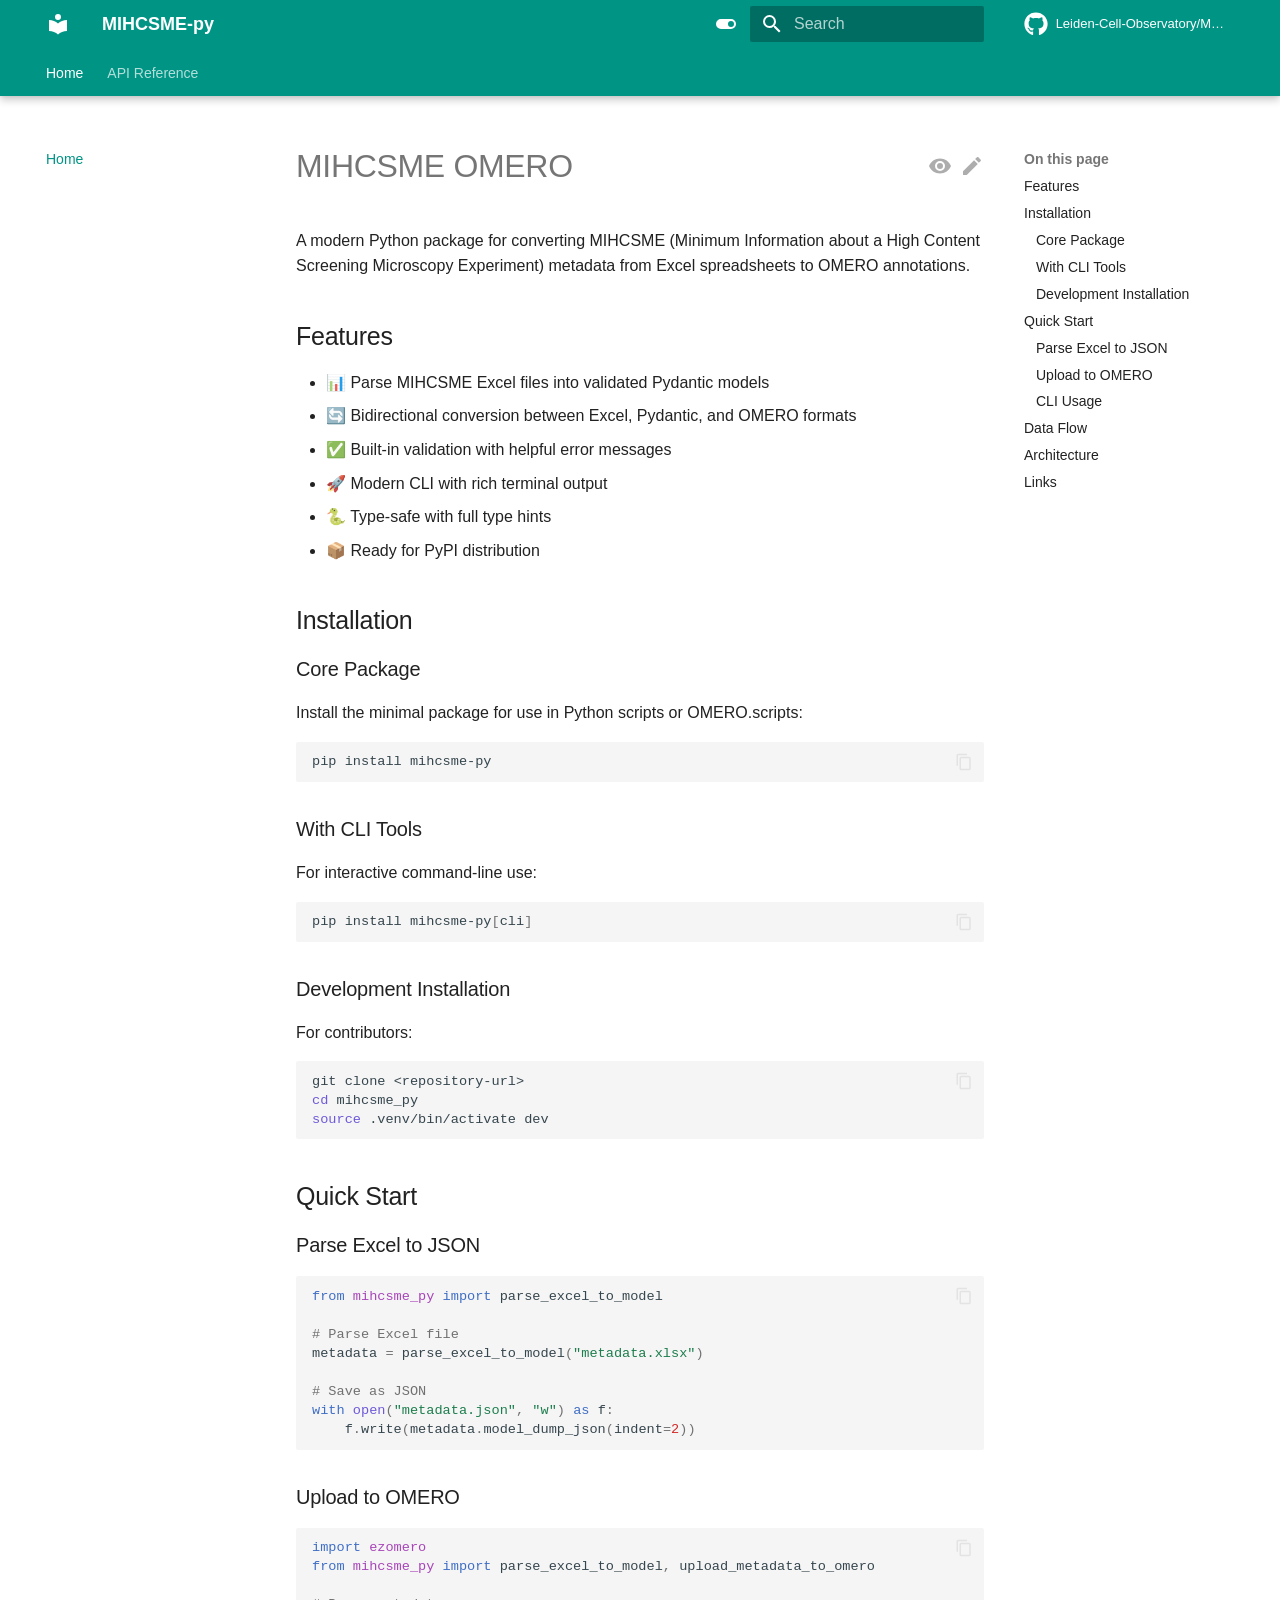
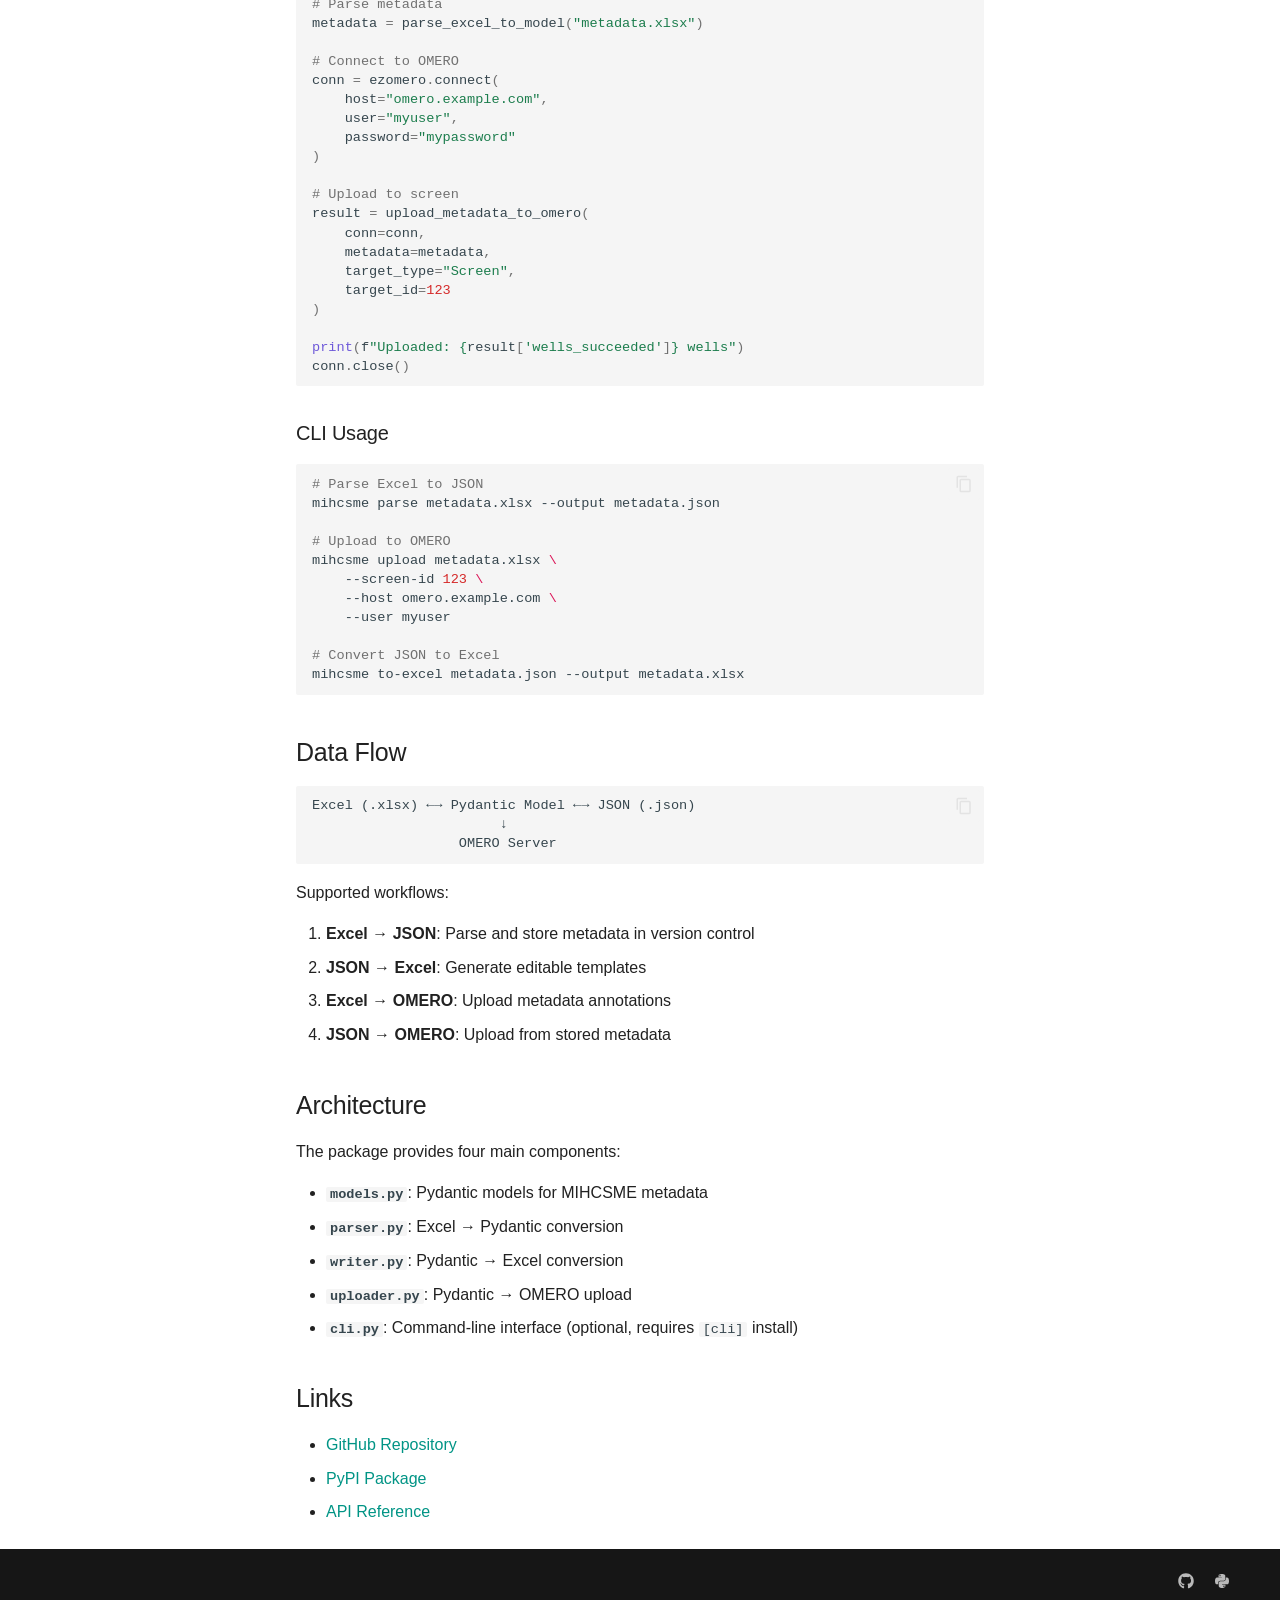
==== index.html @ d68772e5 "Deployed f7ecfe2 with MkDocs version: 1.6.1" ====
<!doctype html>
<html lang="en" class="no-js">
  <head>
    
      <meta charset="utf-8">
      <meta name="viewport" content="width=device-width,initial-scale=1">
      
        <meta name="description" content="Modern Python package for converting MIHCSME metadata to OMERO annotations">
      
      
      
        <link rel="canonical" href="https://leiden-cell-observatory.github.io/MIHCSME-py/">
      
      
      
        <link rel="next" href="api/">
      
      
        
      
      
      <link rel="icon" href="assets/images/favicon.png">
      <meta name="generator" content="mkdocs-1.6.1, mkdocs-material-9.7.0">
    
    
      
        <title>MIHCSME-py</title>
      
    
    
      <link rel="stylesheet" href="assets/stylesheets/main.618322db.min.css">
      
        
        <link rel="stylesheet" href="assets/stylesheets/palette.ab4e12ef.min.css">
      
      


    
    
      
    
    
      
    
    
      <link rel="stylesheet" href="assets/_mkdocstrings.css">
    
      <link rel="stylesheet" href="stylesheets/extra.css">
    
    <script>__md_scope=new URL(".",location),__md_hash=e=>[...e].reduce(((e,_)=>(e<<5)-e+_.charCodeAt(0)),0),__md_get=(e,_=localStorage,t=__md_scope)=>JSON.parse(_.getItem(t.pathname+"."+e)),__md_set=(e,_,t=localStorage,a=__md_scope)=>{try{t.setItem(a.pathname+"."+e,JSON.stringify(_))}catch(e){}}</script>
    
      

    
    
  </head>
  
  
    
    
      
    
    
    
    
    <body dir="ltr" data-md-color-scheme="default" data-md-color-primary="teal" data-md-color-accent="cyan">
  
    
    <input class="md-toggle" data-md-toggle="drawer" type="checkbox" id="__drawer" autocomplete="off">
    <input class="md-toggle" data-md-toggle="search" type="checkbox" id="__search" autocomplete="off">
    <label class="md-overlay" for="__drawer"></label>
    <div data-md-component="skip">
      
        
        <a href="#mihcsme-omero" class="md-skip">
          Skip to content
        </a>
      
    </div>
    <div data-md-component="announce">
      
    </div>
    
    
      

  

<header class="md-header md-header--shadow md-header--lifted" data-md-component="header">
  <nav class="md-header__inner md-grid" aria-label="Header">
    <a href="." title="MIHCSME-py" class="md-header__button md-logo" aria-label="MIHCSME-py" data-md-component="logo">
      
  
  <svg xmlns="http://www.w3.org/2000/svg" viewBox="0 0 24 24"><path d="M12 8a3 3 0 0 0 3-3 3 3 0 0 0-3-3 3 3 0 0 0-3 3 3 3 0 0 0 3 3m0 3.54C9.64 9.35 6.5 8 3 8v11c3.5 0 6.64 1.35 9 3.54 2.36-2.19 5.5-3.54 9-3.54V8c-3.5 0-6.64 1.35-9 3.54"/></svg>

    </a>
    <label class="md-header__button md-icon" for="__drawer">
      
      <svg xmlns="http://www.w3.org/2000/svg" viewBox="0 0 24 24"><path d="M3 6h18v2H3zm0 5h18v2H3zm0 5h18v2H3z"/></svg>
    </label>
    <div class="md-header__title" data-md-component="header-title">
      <div class="md-header__ellipsis">
        <div class="md-header__topic">
          <span class="md-ellipsis">
            MIHCSME-py
          </span>
        </div>
        <div class="md-header__topic" data-md-component="header-topic">
          <span class="md-ellipsis">
            
              Home
            
          </span>
        </div>
      </div>
    </div>
    
      
        <form class="md-header__option" data-md-component="palette">
  
    
    
    
    <input class="md-option" data-md-color-media="" data-md-color-scheme="default" data-md-color-primary="teal" data-md-color-accent="cyan"  aria-label="Switch to dark mode"  type="radio" name="__palette" id="__palette_0">
    
      <label class="md-header__button md-icon" title="Switch to dark mode" for="__palette_1" hidden>
        <svg xmlns="http://www.w3.org/2000/svg" viewBox="0 0 24 24"><path d="M17 7H7a5 5 0 0 0-5 5 5 5 0 0 0 5 5h10a5 5 0 0 0 5-5 5 5 0 0 0-5-5m0 8a3 3 0 0 1-3-3 3 3 0 0 1 3-3 3 3 0 0 1 3 3 3 3 0 0 1-3 3"/></svg>
      </label>
    
  
    
    
    
    <input class="md-option" data-md-color-media="" data-md-color-scheme="slate" data-md-color-primary="teal" data-md-color-accent="cyan"  aria-label="Switch to light mode"  type="radio" name="__palette" id="__palette_1">
    
      <label class="md-header__button md-icon" title="Switch to light mode" for="__palette_0" hidden>
        <svg xmlns="http://www.w3.org/2000/svg" viewBox="0 0 24 24"><path d="M17 6H7c-3.31 0-6 2.69-6 6s2.69 6 6 6h10c3.31 0 6-2.69 6-6s-2.69-6-6-6m0 10H7c-2.21 0-4-1.79-4-4s1.79-4 4-4h10c2.21 0 4 1.79 4 4s-1.79 4-4 4M7 9c-1.66 0-3 1.34-3 3s1.34 3 3 3 3-1.34 3-3-1.34-3-3-3"/></svg>
      </label>
    
  
</form>
      
    
    
      <script>var palette=__md_get("__palette");if(palette&&palette.color){if("(prefers-color-scheme)"===palette.color.media){var media=matchMedia("(prefers-color-scheme: light)"),input=document.querySelector(media.matches?"[data-md-color-media='(prefers-color-scheme: light)']":"[data-md-color-media='(prefers-color-scheme: dark)']");palette.color.media=input.getAttribute("data-md-color-media"),palette.color.scheme=input.getAttribute("data-md-color-scheme"),palette.color.primary=input.getAttribute("data-md-color-primary"),palette.color.accent=input.getAttribute("data-md-color-accent")}for(var[key,value]of Object.entries(palette.color))document.body.setAttribute("data-md-color-"+key,value)}</script>
    
    
    
      
      
        <label class="md-header__button md-icon" for="__search">
          
          <svg xmlns="http://www.w3.org/2000/svg" viewBox="0 0 24 24"><path d="M9.5 3A6.5 6.5 0 0 1 16 9.5c0 1.61-.59 3.09-1.56 4.23l.27.27h.79l5 5-1.5 1.5-5-5v-.79l-.27-.27A6.52 6.52 0 0 1 9.5 16 6.5 6.5 0 0 1 3 9.5 6.5 6.5 0 0 1 9.5 3m0 2C7 5 5 7 5 9.5S7 14 9.5 14 14 12 14 9.5 12 5 9.5 5"/></svg>
        </label>
        <div class="md-search" data-md-component="search" role="dialog">
  <label class="md-search__overlay" for="__search"></label>
  <div class="md-search__inner" role="search">
    <form class="md-search__form" name="search">
      <input type="text" class="md-search__input" name="query" aria-label="Search" placeholder="Search" autocapitalize="off" autocorrect="off" autocomplete="off" spellcheck="false" data-md-component="search-query" required>
      <label class="md-search__icon md-icon" for="__search">
        
        <svg xmlns="http://www.w3.org/2000/svg" viewBox="0 0 24 24"><path d="M9.5 3A6.5 6.5 0 0 1 16 9.5c0 1.61-.59 3.09-1.56 4.23l.27.27h.79l5 5-1.5 1.5-5-5v-.79l-.27-.27A6.52 6.52 0 0 1 9.5 16 6.5 6.5 0 0 1 3 9.5 6.5 6.5 0 0 1 9.5 3m0 2C7 5 5 7 5 9.5S7 14 9.5 14 14 12 14 9.5 12 5 9.5 5"/></svg>
        
        <svg xmlns="http://www.w3.org/2000/svg" viewBox="0 0 24 24"><path d="M20 11v2H8l5.5 5.5-1.42 1.42L4.16 12l7.92-7.92L13.5 5.5 8 11z"/></svg>
      </label>
      <nav class="md-search__options" aria-label="Search">
        
          <a href="javascript:void(0)" class="md-search__icon md-icon" title="Share" aria-label="Share" data-clipboard data-clipboard-text="" data-md-component="search-share" tabindex="-1">
            
            <svg xmlns="http://www.w3.org/2000/svg" viewBox="0 0 24 24"><path d="M18 16.08c-.76 0-1.44.3-1.96.77L8.91 12.7c.05-.23.09-.46.09-.7s-.04-.47-.09-.7l7.05-4.11c.54.5 1.25.81 2.04.81a3 3 0 0 0 3-3 3 3 0 0 0-3-3 3 3 0 0 0-3 3c0 .24.04.47.09.7L8.04 9.81C7.5 9.31 6.79 9 6 9a3 3 0 0 0-3 3 3 3 0 0 0 3 3c.79 0 1.5-.31 2.04-.81l7.12 4.15c-.05.21-.08.43-.08.66 0 1.61 1.31 2.91 2.92 2.91s2.92-1.3 2.92-2.91A2.92 2.92 0 0 0 18 16.08"/></svg>
          </a>
        
        <button type="reset" class="md-search__icon md-icon" title="Clear" aria-label="Clear" tabindex="-1">
          
          <svg xmlns="http://www.w3.org/2000/svg" viewBox="0 0 24 24"><path d="M19 6.41 17.59 5 12 10.59 6.41 5 5 6.41 10.59 12 5 17.59 6.41 19 12 13.41 17.59 19 19 17.59 13.41 12z"/></svg>
        </button>
      </nav>
      
        <div class="md-search__suggest" data-md-component="search-suggest"></div>
      
    </form>
    <div class="md-search__output">
      <div class="md-search__scrollwrap" tabindex="0" data-md-scrollfix>
        <div class="md-search-result" data-md-component="search-result">
          <div class="md-search-result__meta">
            Initializing search
          </div>
          <ol class="md-search-result__list" role="presentation"></ol>
        </div>
      </div>
    </div>
  </div>
</div>
      
    
    
      <div class="md-header__source">
        <a href="https://github.com/Leiden-Cell-Observatory/MIHCSME-py" title="Go to repository" class="md-source" data-md-component="source">
  <div class="md-source__icon md-icon">
    
    <svg xmlns="http://www.w3.org/2000/svg" viewBox="0 0 512 512"><!--! Font Awesome Free 7.1.0 by @fontawesome - https://fontawesome.com License - https://fontawesome.com/license/free (Icons: CC BY 4.0, Fonts: SIL OFL 1.1, Code: MIT License) Copyright 2025 Fonticons, Inc.--><path d="M173.9 397.4c0 2-2.3 3.6-5.2 3.6-3.3.3-5.6-1.3-5.6-3.6 0-2 2.3-3.6 5.2-3.6 3-.3 5.6 1.3 5.6 3.6m-31.1-4.5c-.7 2 1.3 4.3 4.3 4.9 2.6 1 5.6 0 6.2-2s-1.3-4.3-4.3-5.2c-2.6-.7-5.5.3-6.2 2.3m44.2-1.7c-2.9.7-4.9 2.6-4.6 4.9.3 2 2.9 3.3 5.9 2.6 2.9-.7 4.9-2.6 4.6-4.6-.3-1.9-3-3.2-5.9-2.9M252.8 8C114.1 8 8 113.3 8 252c0 110.9 69.8 205.8 169.5 239.2 12.8 2.3 17.3-5.6 17.3-12.1 0-6.2-.3-40.4-.3-61.4 0 0-70 15-84.7-29.8 0 0-11.4-29.1-27.8-36.6 0 0-22.9-15.7 1.6-15.4 0 0 24.9 2 38.6 25.8 21.9 38.6 58.6 27.5 72.9 20.9 2.3-16 8.8-27.1 16-33.7-55.9-6.2-112.3-14.3-112.3-110.5 0-27.5 7.6-41.3 23.6-58.9-2.6-6.5-11.1-33.3 2.6-67.9 20.9-6.5 69 27 69 27 20-5.6 41.5-8.5 62.8-8.5s42.8 2.9 62.8 8.5c0 0 48.1-33.6 69-27 13.7 34.7 5.2 61.4 2.6 67.9 16 17.7 25.8 31.5 25.8 58.9 0 96.5-58.9 104.2-114.8 110.5 9.2 7.9 17 22.9 17 46.4 0 33.7-.3 75.4-.3 83.6 0 6.5 4.6 14.4 17.3 12.1C436.2 457.8 504 362.9 504 252 504 113.3 391.5 8 252.8 8M105.2 352.9c-1.3 1-1 3.3.7 5.2 1.6 1.6 3.9 2.3 5.2 1 1.3-1 1-3.3-.7-5.2-1.6-1.6-3.9-2.3-5.2-1m-10.8-8.1c-.7 1.3.3 2.9 2.3 3.9 1.6 1 3.6.7 4.3-.7.7-1.3-.3-2.9-2.3-3.9-2-.6-3.6-.3-4.3.7m32.4 35.6c-1.6 1.3-1 4.3 1.3 6.2 2.3 2.3 5.2 2.6 6.5 1 1.3-1.3.7-4.3-1.3-6.2-2.2-2.3-5.2-2.6-6.5-1m-11.4-14.7c-1.6 1-1.6 3.6 0 5.9s4.3 3.3 5.6 2.3c1.6-1.3 1.6-3.9 0-6.2-1.4-2.3-4-3.3-5.6-2"/></svg>
  </div>
  <div class="md-source__repository">
    Leiden-Cell-Observatory/MIHCSME-py
  </div>
</a>
      </div>
    
  </nav>
  
    
      
<nav class="md-tabs" aria-label="Tabs" data-md-component="tabs">
  <div class="md-grid">
    <ul class="md-tabs__list">
      
        
  
  
  
    
  
  
    <li class="md-tabs__item md-tabs__item--active">
      <a href="." class="md-tabs__link">
        
  
  
    
  
  Home

      </a>
    </li>
  

      
        
  
  
  
  
    <li class="md-tabs__item">
      <a href="api/" class="md-tabs__link">
        
  
  
    
  
  API Reference

      </a>
    </li>
  

      
    </ul>
  </div>
</nav>
    
  
</header>
    
    <div class="md-container" data-md-component="container">
      
      
        
      
      <main class="md-main" data-md-component="main">
        <div class="md-main__inner md-grid">
          
            
              
              <div class="md-sidebar md-sidebar--primary" data-md-component="sidebar" data-md-type="navigation" >
                <div class="md-sidebar__scrollwrap">
                  <div class="md-sidebar__inner">
                    


  


<nav class="md-nav md-nav--primary md-nav--lifted" aria-label="Navigation" data-md-level="0">
  <label class="md-nav__title" for="__drawer">
    <a href="." title="MIHCSME-py" class="md-nav__button md-logo" aria-label="MIHCSME-py" data-md-component="logo">
      
  
  <svg xmlns="http://www.w3.org/2000/svg" viewBox="0 0 24 24"><path d="M12 8a3 3 0 0 0 3-3 3 3 0 0 0-3-3 3 3 0 0 0-3 3 3 3 0 0 0 3 3m0 3.54C9.64 9.35 6.5 8 3 8v11c3.5 0 6.64 1.35 9 3.54 2.36-2.19 5.5-3.54 9-3.54V8c-3.5 0-6.64 1.35-9 3.54"/></svg>

    </a>
    MIHCSME-py
  </label>
  
    <div class="md-nav__source">
      <a href="https://github.com/Leiden-Cell-Observatory/MIHCSME-py" title="Go to repository" class="md-source" data-md-component="source">
  <div class="md-source__icon md-icon">
    
    <svg xmlns="http://www.w3.org/2000/svg" viewBox="0 0 512 512"><!--! Font Awesome Free 7.1.0 by @fontawesome - https://fontawesome.com License - https://fontawesome.com/license/free (Icons: CC BY 4.0, Fonts: SIL OFL 1.1, Code: MIT License) Copyright 2025 Fonticons, Inc.--><path d="M173.9 397.4c0 2-2.3 3.6-5.2 3.6-3.3.3-5.6-1.3-5.6-3.6 0-2 2.3-3.6 5.2-3.6 3-.3 5.6 1.3 5.6 3.6m-31.1-4.5c-.7 2 1.3 4.3 4.3 4.9 2.6 1 5.6 0 6.2-2s-1.3-4.3-4.3-5.2c-2.6-.7-5.5.3-6.2 2.3m44.2-1.7c-2.9.7-4.9 2.6-4.6 4.9.3 2 2.9 3.3 5.9 2.6 2.9-.7 4.9-2.6 4.6-4.6-.3-1.9-3-3.2-5.9-2.9M252.8 8C114.1 8 8 113.3 8 252c0 110.9 69.8 205.8 169.5 239.2 12.8 2.3 17.3-5.6 17.3-12.1 0-6.2-.3-40.4-.3-61.4 0 0-70 15-84.7-29.8 0 0-11.4-29.1-27.8-36.6 0 0-22.9-15.7 1.6-15.4 0 0 24.9 2 38.6 25.8 21.9 38.6 58.6 27.5 72.9 20.9 2.3-16 8.8-27.1 16-33.7-55.9-6.2-112.3-14.3-112.3-110.5 0-27.5 7.6-41.3 23.6-58.9-2.6-6.5-11.1-33.3 2.6-67.9 20.9-6.5 69 27 69 27 20-5.6 41.5-8.5 62.8-8.5s42.8 2.9 62.8 8.5c0 0 48.1-33.6 69-27 13.7 34.7 5.2 61.4 2.6 67.9 16 17.7 25.8 31.5 25.8 58.9 0 96.5-58.9 104.2-114.8 110.5 9.2 7.9 17 22.9 17 46.4 0 33.7-.3 75.4-.3 83.6 0 6.5 4.6 14.4 17.3 12.1C436.2 457.8 504 362.9 504 252 504 113.3 391.5 8 252.8 8M105.2 352.9c-1.3 1-1 3.3.7 5.2 1.6 1.6 3.9 2.3 5.2 1 1.3-1 1-3.3-.7-5.2-1.6-1.6-3.9-2.3-5.2-1m-10.8-8.1c-.7 1.3.3 2.9 2.3 3.9 1.6 1 3.6.7 4.3-.7.7-1.3-.3-2.9-2.3-3.9-2-.6-3.6-.3-4.3.7m32.4 35.6c-1.6 1.3-1 4.3 1.3 6.2 2.3 2.3 5.2 2.6 6.5 1 1.3-1.3.7-4.3-1.3-6.2-2.2-2.3-5.2-2.6-6.5-1m-11.4-14.7c-1.6 1-1.6 3.6 0 5.9s4.3 3.3 5.6 2.3c1.6-1.3 1.6-3.9 0-6.2-1.4-2.3-4-3.3-5.6-2"/></svg>
  </div>
  <div class="md-source__repository">
    Leiden-Cell-Observatory/MIHCSME-py
  </div>
</a>
    </div>
  
  <ul class="md-nav__list" data-md-scrollfix>
    
      
      
  
  
    
  
  
  
    <li class="md-nav__item md-nav__item--active">
      
      <input class="md-nav__toggle md-toggle" type="checkbox" id="__toc">
      
      
        
      
      
        <label class="md-nav__link md-nav__link--active" for="__toc">
          
  
  
  <span class="md-ellipsis">
    
  
    Home
  

    
  </span>
  
  

          <span class="md-nav__icon md-icon"></span>
        </label>
      
      <a href="." class="md-nav__link md-nav__link--active">
        
  
  
  <span class="md-ellipsis">
    
  
    Home
  

    
  </span>
  
  

      </a>
      
        

  

<nav class="md-nav md-nav--secondary" aria-label="On this page">
  
  
  
    
  
  
    <label class="md-nav__title" for="__toc">
      <span class="md-nav__icon md-icon"></span>
      On this page
    </label>
    <ul class="md-nav__list" data-md-component="toc" data-md-scrollfix>
      
        <li class="md-nav__item">
  <a href="#features" class="md-nav__link">
    <span class="md-ellipsis">
      
        Features
      
    </span>
  </a>
  
</li>
      
        <li class="md-nav__item">
  <a href="#installation" class="md-nav__link">
    <span class="md-ellipsis">
      
        Installation
      
    </span>
  </a>
  
    <nav class="md-nav" aria-label="Installation">
      <ul class="md-nav__list">
        
          <li class="md-nav__item">
  <a href="#core-package" class="md-nav__link">
    <span class="md-ellipsis">
      
        Core Package
      
    </span>
  </a>
  
</li>
        
          <li class="md-nav__item">
  <a href="#with-cli-tools" class="md-nav__link">
    <span class="md-ellipsis">
      
        With CLI Tools
      
    </span>
  </a>
  
</li>
        
          <li class="md-nav__item">
  <a href="#development-installation" class="md-nav__link">
    <span class="md-ellipsis">
      
        Development Installation
      
    </span>
  </a>
  
</li>
        
      </ul>
    </nav>
  
</li>
      
        <li class="md-nav__item">
  <a href="#quick-start" class="md-nav__link">
    <span class="md-ellipsis">
      
        Quick Start
      
    </span>
  </a>
  
    <nav class="md-nav" aria-label="Quick Start">
      <ul class="md-nav__list">
        
          <li class="md-nav__item">
  <a href="#parse-excel-to-json" class="md-nav__link">
    <span class="md-ellipsis">
      
        Parse Excel to JSON
      
    </span>
  </a>
  
</li>
        
          <li class="md-nav__item">
  <a href="#upload-to-omero" class="md-nav__link">
    <span class="md-ellipsis">
      
        Upload to OMERO
      
    </span>
  </a>
  
</li>
        
          <li class="md-nav__item">
  <a href="#cli-usage" class="md-nav__link">
    <span class="md-ellipsis">
      
        CLI Usage
      
    </span>
  </a>
  
</li>
        
      </ul>
    </nav>
  
</li>
      
        <li class="md-nav__item">
  <a href="#data-flow" class="md-nav__link">
    <span class="md-ellipsis">
      
        Data Flow
      
    </span>
  </a>
  
</li>
      
        <li class="md-nav__item">
  <a href="#architecture" class="md-nav__link">
    <span class="md-ellipsis">
      
        Architecture
      
    </span>
  </a>
  
</li>
      
        <li class="md-nav__item">
  <a href="#links" class="md-nav__link">
    <span class="md-ellipsis">
      
        Links
      
    </span>
  </a>
  
</li>
      
    </ul>
  
</nav>
      
    </li>
  

    
      
      
  
  
  
  
    <li class="md-nav__item">
      <a href="api/" class="md-nav__link">
        
  
  
  <span class="md-ellipsis">
    
  
    API Reference
  

    
  </span>
  
  

      </a>
    </li>
  

    
  </ul>
</nav>
                  </div>
                </div>
              </div>
            
            
              
              <div class="md-sidebar md-sidebar--secondary" data-md-component="sidebar" data-md-type="toc" >
                <div class="md-sidebar__scrollwrap">
                  <div class="md-sidebar__inner">
                    

  

<nav class="md-nav md-nav--secondary" aria-label="On this page">
  
  
  
    
  
  
    <label class="md-nav__title" for="__toc">
      <span class="md-nav__icon md-icon"></span>
      On this page
    </label>
    <ul class="md-nav__list" data-md-component="toc" data-md-scrollfix>
      
        <li class="md-nav__item">
  <a href="#features" class="md-nav__link">
    <span class="md-ellipsis">
      
        Features
      
    </span>
  </a>
  
</li>
      
        <li class="md-nav__item">
  <a href="#installation" class="md-nav__link">
    <span class="md-ellipsis">
      
        Installation
      
    </span>
  </a>
  
    <nav class="md-nav" aria-label="Installation">
      <ul class="md-nav__list">
        
          <li class="md-nav__item">
  <a href="#core-package" class="md-nav__link">
    <span class="md-ellipsis">
      
        Core Package
      
    </span>
  </a>
  
</li>
        
          <li class="md-nav__item">
  <a href="#with-cli-tools" class="md-nav__link">
    <span class="md-ellipsis">
      
        With CLI Tools
      
    </span>
  </a>
  
</li>
        
          <li class="md-nav__item">
  <a href="#development-installation" class="md-nav__link">
    <span class="md-ellipsis">
      
        Development Installation
      
    </span>
  </a>
  
</li>
        
      </ul>
    </nav>
  
</li>
      
        <li class="md-nav__item">
  <a href="#quick-start" class="md-nav__link">
    <span class="md-ellipsis">
      
        Quick Start
      
    </span>
  </a>
  
    <nav class="md-nav" aria-label="Quick Start">
      <ul class="md-nav__list">
        
          <li class="md-nav__item">
  <a href="#parse-excel-to-json" class="md-nav__link">
    <span class="md-ellipsis">
      
        Parse Excel to JSON
      
    </span>
  </a>
  
</li>
        
          <li class="md-nav__item">
  <a href="#upload-to-omero" class="md-nav__link">
    <span class="md-ellipsis">
      
        Upload to OMERO
      
    </span>
  </a>
  
</li>
        
          <li class="md-nav__item">
  <a href="#cli-usage" class="md-nav__link">
    <span class="md-ellipsis">
      
        CLI Usage
      
    </span>
  </a>
  
</li>
        
      </ul>
    </nav>
  
</li>
      
        <li class="md-nav__item">
  <a href="#data-flow" class="md-nav__link">
    <span class="md-ellipsis">
      
        Data Flow
      
    </span>
  </a>
  
</li>
      
        <li class="md-nav__item">
  <a href="#architecture" class="md-nav__link">
    <span class="md-ellipsis">
      
        Architecture
      
    </span>
  </a>
  
</li>
      
        <li class="md-nav__item">
  <a href="#links" class="md-nav__link">
    <span class="md-ellipsis">
      
        Links
      
    </span>
  </a>
  
</li>
      
    </ul>
  
</nav>
                  </div>
                </div>
              </div>
            
          
          
            <div class="md-content" data-md-component="content">
              
              <article class="md-content__inner md-typeset">
                
                  


  
    <a href="https://github.com/Leiden-Cell-Observatory/MIHCSME-py/edit/main/docs/index.md" title="Edit this page" class="md-content__button md-icon" rel="edit">
      
      <svg xmlns="http://www.w3.org/2000/svg" viewBox="0 0 24 24"><path d="M20.71 7.04c.39-.39.39-1.04 0-1.41l-2.34-2.34c-.37-.39-1.02-.39-1.41 0l-1.84 1.83 3.75 3.75M3 17.25V21h3.75L17.81 9.93l-3.75-3.75z"/></svg>
    </a>
  
  
    
      
    
    <a href="https://github.com/Leiden-Cell-Observatory/MIHCSME-py/raw/main/docs/index.md" title="View source of this page" class="md-content__button md-icon">
      
      <svg xmlns="http://www.w3.org/2000/svg" viewBox="0 0 24 24"><path d="M12 9a3 3 0 0 0-3 3 3 3 0 0 0 3 3 3 3 0 0 0 3-3 3 3 0 0 0-3-3m0 8a5 5 0 0 1-5-5 5 5 0 0 1 5-5 5 5 0 0 1 5 5 5 5 0 0 1-5 5m0-12.5C7 4.5 2.73 7.61 1 12c1.73 4.39 6 7.5 11 7.5s9.27-3.11 11-7.5c-1.73-4.39-6-7.5-11-7.5"/></svg>
    </a>
  


<h1 id="mihcsme-omero">MIHCSME OMERO<a class="headerlink" href="#mihcsme-omero" title="Permanent link">#</a></h1>
<p>A modern Python package for converting MIHCSME (Minimum Information about a High Content Screening Microscopy Experiment) metadata from Excel spreadsheets to OMERO annotations.</p>
<h2 id="features">Features<a class="headerlink" href="#features" title="Permanent link">#</a></h2>
<ul>
<li>📊 Parse MIHCSME Excel files into validated Pydantic models</li>
<li>🔄 Bidirectional conversion between Excel, Pydantic, and OMERO formats</li>
<li>✅ Built-in validation with helpful error messages</li>
<li>🚀 Modern CLI with rich terminal output</li>
<li>🐍 Type-safe with full type hints</li>
<li>📦 Ready for PyPI distribution</li>
</ul>
<h2 id="installation">Installation<a class="headerlink" href="#installation" title="Permanent link">#</a></h2>
<h3 id="core-package">Core Package<a class="headerlink" href="#core-package" title="Permanent link">#</a></h3>
<p>Install the minimal package for use in Python scripts or OMERO.scripts:</p>
<div class="language-bash highlight"><pre><span></span><code><span id="__span-0-1"><a id="__codelineno-0-1" name="__codelineno-0-1" href="#__codelineno-0-1"></a>pip<span class="w"> </span>install<span class="w"> </span>mihcsme-py
</span></code></pre></div>
<h3 id="with-cli-tools">With CLI Tools<a class="headerlink" href="#with-cli-tools" title="Permanent link">#</a></h3>
<p>For interactive command-line use:</p>
<div class="language-bash highlight"><pre><span></span><code><span id="__span-1-1"><a id="__codelineno-1-1" name="__codelineno-1-1" href="#__codelineno-1-1"></a>pip<span class="w"> </span>install<span class="w"> </span>mihcsme-py<span class="o">[</span>cli<span class="o">]</span>
</span></code></pre></div>
<h3 id="development-installation">Development Installation<a class="headerlink" href="#development-installation" title="Permanent link">#</a></h3>
<p>For contributors:</p>
<div class="language-bash highlight"><pre><span></span><code><span id="__span-2-1"><a id="__codelineno-2-1" name="__codelineno-2-1" href="#__codelineno-2-1"></a>git<span class="w"> </span>clone<span class="w"> </span>&lt;repository-url&gt;
</span><span id="__span-2-2"><a id="__codelineno-2-2" name="__codelineno-2-2" href="#__codelineno-2-2"></a><span class="nb">cd</span><span class="w"> </span>mihcsme_py
</span><span id="__span-2-3"><a id="__codelineno-2-3" name="__codelineno-2-3" href="#__codelineno-2-3"></a><span class="nb">source</span><span class="w"> </span>.venv/bin/activate<span class="w"> </span>dev
</span></code></pre></div>
<h2 id="quick-start">Quick Start<a class="headerlink" href="#quick-start" title="Permanent link">#</a></h2>
<h3 id="parse-excel-to-json">Parse Excel to JSON<a class="headerlink" href="#parse-excel-to-json" title="Permanent link">#</a></h3>
<div class="language-python highlight"><pre><span></span><code><span id="__span-3-1"><a id="__codelineno-3-1" name="__codelineno-3-1" href="#__codelineno-3-1"></a><span class="kn">from</span><span class="w"> </span><span class="nn">mihcsme_py</span><span class="w"> </span><span class="kn">import</span> <span class="n">parse_excel_to_model</span>
</span><span id="__span-3-2"><a id="__codelineno-3-2" name="__codelineno-3-2" href="#__codelineno-3-2"></a>
</span><span id="__span-3-3"><a id="__codelineno-3-3" name="__codelineno-3-3" href="#__codelineno-3-3"></a><span class="c1"># Parse Excel file</span>
</span><span id="__span-3-4"><a id="__codelineno-3-4" name="__codelineno-3-4" href="#__codelineno-3-4"></a><span class="n">metadata</span> <span class="o">=</span> <span class="n">parse_excel_to_model</span><span class="p">(</span><span class="s2">&quot;metadata.xlsx&quot;</span><span class="p">)</span>
</span><span id="__span-3-5"><a id="__codelineno-3-5" name="__codelineno-3-5" href="#__codelineno-3-5"></a>
</span><span id="__span-3-6"><a id="__codelineno-3-6" name="__codelineno-3-6" href="#__codelineno-3-6"></a><span class="c1"># Save as JSON</span>
</span><span id="__span-3-7"><a id="__codelineno-3-7" name="__codelineno-3-7" href="#__codelineno-3-7"></a><span class="k">with</span> <span class="nb">open</span><span class="p">(</span><span class="s2">&quot;metadata.json&quot;</span><span class="p">,</span> <span class="s2">&quot;w&quot;</span><span class="p">)</span> <span class="k">as</span> <span class="n">f</span><span class="p">:</span>
</span><span id="__span-3-8"><a id="__codelineno-3-8" name="__codelineno-3-8" href="#__codelineno-3-8"></a>    <span class="n">f</span><span class="o">.</span><span class="n">write</span><span class="p">(</span><span class="n">metadata</span><span class="o">.</span><span class="n">model_dump_json</span><span class="p">(</span><span class="n">indent</span><span class="o">=</span><span class="mi">2</span><span class="p">))</span>
</span></code></pre></div>
<h3 id="upload-to-omero">Upload to OMERO<a class="headerlink" href="#upload-to-omero" title="Permanent link">#</a></h3>
<div class="language-python highlight"><pre><span></span><code><span id="__span-4-1"><a id="__codelineno-4-1" name="__codelineno-4-1" href="#__codelineno-4-1"></a><span class="kn">import</span><span class="w"> </span><span class="nn">ezomero</span>
</span><span id="__span-4-2"><a id="__codelineno-4-2" name="__codelineno-4-2" href="#__codelineno-4-2"></a><span class="kn">from</span><span class="w"> </span><span class="nn">mihcsme_py</span><span class="w"> </span><span class="kn">import</span> <span class="n">parse_excel_to_model</span><span class="p">,</span> <span class="n">upload_metadata_to_omero</span>
</span><span id="__span-4-3"><a id="__codelineno-4-3" name="__codelineno-4-3" href="#__codelineno-4-3"></a>
</span><span id="__span-4-4"><a id="__codelineno-4-4" name="__codelineno-4-4" href="#__codelineno-4-4"></a><span class="c1"># Parse metadata</span>
</span><span id="__span-4-5"><a id="__codelineno-4-5" name="__codelineno-4-5" href="#__codelineno-4-5"></a><span class="n">metadata</span> <span class="o">=</span> <span class="n">parse_excel_to_model</span><span class="p">(</span><span class="s2">&quot;metadata.xlsx&quot;</span><span class="p">)</span>
</span><span id="__span-4-6"><a id="__codelineno-4-6" name="__codelineno-4-6" href="#__codelineno-4-6"></a>
</span><span id="__span-4-7"><a id="__codelineno-4-7" name="__codelineno-4-7" href="#__codelineno-4-7"></a><span class="c1"># Connect to OMERO</span>
</span><span id="__span-4-8"><a id="__codelineno-4-8" name="__codelineno-4-8" href="#__codelineno-4-8"></a><span class="n">conn</span> <span class="o">=</span> <span class="n">ezomero</span><span class="o">.</span><span class="n">connect</span><span class="p">(</span>
</span><span id="__span-4-9"><a id="__codelineno-4-9" name="__codelineno-4-9" href="#__codelineno-4-9"></a>    <span class="n">host</span><span class="o">=</span><span class="s2">&quot;omero.example.com&quot;</span><span class="p">,</span>
</span><span id="__span-4-10"><a id="__codelineno-4-10" name="__codelineno-4-10" href="#__codelineno-4-10"></a>    <span class="n">user</span><span class="o">=</span><span class="s2">&quot;myuser&quot;</span><span class="p">,</span>
</span><span id="__span-4-11"><a id="__codelineno-4-11" name="__codelineno-4-11" href="#__codelineno-4-11"></a>    <span class="n">password</span><span class="o">=</span><span class="s2">&quot;mypassword&quot;</span>
</span><span id="__span-4-12"><a id="__codelineno-4-12" name="__codelineno-4-12" href="#__codelineno-4-12"></a><span class="p">)</span>
</span><span id="__span-4-13"><a id="__codelineno-4-13" name="__codelineno-4-13" href="#__codelineno-4-13"></a>
</span><span id="__span-4-14"><a id="__codelineno-4-14" name="__codelineno-4-14" href="#__codelineno-4-14"></a><span class="c1"># Upload to screen</span>
</span><span id="__span-4-15"><a id="__codelineno-4-15" name="__codelineno-4-15" href="#__codelineno-4-15"></a><span class="n">result</span> <span class="o">=</span> <span class="n">upload_metadata_to_omero</span><span class="p">(</span>
</span><span id="__span-4-16"><a id="__codelineno-4-16" name="__codelineno-4-16" href="#__codelineno-4-16"></a>    <span class="n">conn</span><span class="o">=</span><span class="n">conn</span><span class="p">,</span>
</span><span id="__span-4-17"><a id="__codelineno-4-17" name="__codelineno-4-17" href="#__codelineno-4-17"></a>    <span class="n">metadata</span><span class="o">=</span><span class="n">metadata</span><span class="p">,</span>
</span><span id="__span-4-18"><a id="__codelineno-4-18" name="__codelineno-4-18" href="#__codelineno-4-18"></a>    <span class="n">target_type</span><span class="o">=</span><span class="s2">&quot;Screen&quot;</span><span class="p">,</span>
</span><span id="__span-4-19"><a id="__codelineno-4-19" name="__codelineno-4-19" href="#__codelineno-4-19"></a>    <span class="n">target_id</span><span class="o">=</span><span class="mi">123</span>
</span><span id="__span-4-20"><a id="__codelineno-4-20" name="__codelineno-4-20" href="#__codelineno-4-20"></a><span class="p">)</span>
</span><span id="__span-4-21"><a id="__codelineno-4-21" name="__codelineno-4-21" href="#__codelineno-4-21"></a>
</span><span id="__span-4-22"><a id="__codelineno-4-22" name="__codelineno-4-22" href="#__codelineno-4-22"></a><span class="nb">print</span><span class="p">(</span><span class="sa">f</span><span class="s2">&quot;Uploaded: </span><span class="si">{</span><span class="n">result</span><span class="p">[</span><span class="s1">&#39;wells_succeeded&#39;</span><span class="p">]</span><span class="si">}</span><span class="s2"> wells&quot;</span><span class="p">)</span>
</span><span id="__span-4-23"><a id="__codelineno-4-23" name="__codelineno-4-23" href="#__codelineno-4-23"></a><span class="n">conn</span><span class="o">.</span><span class="n">close</span><span class="p">()</span>
</span></code></pre></div>
<h3 id="cli-usage">CLI Usage<a class="headerlink" href="#cli-usage" title="Permanent link">#</a></h3>
<div class="language-bash highlight"><pre><span></span><code><span id="__span-5-1"><a id="__codelineno-5-1" name="__codelineno-5-1" href="#__codelineno-5-1"></a><span class="c1"># Parse Excel to JSON</span>
</span><span id="__span-5-2"><a id="__codelineno-5-2" name="__codelineno-5-2" href="#__codelineno-5-2"></a>mihcsme<span class="w"> </span>parse<span class="w"> </span>metadata.xlsx<span class="w"> </span>--output<span class="w"> </span>metadata.json
</span><span id="__span-5-3"><a id="__codelineno-5-3" name="__codelineno-5-3" href="#__codelineno-5-3"></a>
</span><span id="__span-5-4"><a id="__codelineno-5-4" name="__codelineno-5-4" href="#__codelineno-5-4"></a><span class="c1"># Upload to OMERO</span>
</span><span id="__span-5-5"><a id="__codelineno-5-5" name="__codelineno-5-5" href="#__codelineno-5-5"></a>mihcsme<span class="w"> </span>upload<span class="w"> </span>metadata.xlsx<span class="w"> </span><span class="se">\</span>
</span><span id="__span-5-6"><a id="__codelineno-5-6" name="__codelineno-5-6" href="#__codelineno-5-6"></a><span class="w">    </span>--screen-id<span class="w"> </span><span class="m">123</span><span class="w"> </span><span class="se">\</span>
</span><span id="__span-5-7"><a id="__codelineno-5-7" name="__codelineno-5-7" href="#__codelineno-5-7"></a><span class="w">    </span>--host<span class="w"> </span>omero.example.com<span class="w"> </span><span class="se">\</span>
</span><span id="__span-5-8"><a id="__codelineno-5-8" name="__codelineno-5-8" href="#__codelineno-5-8"></a><span class="w">    </span>--user<span class="w"> </span>myuser
</span><span id="__span-5-9"><a id="__codelineno-5-9" name="__codelineno-5-9" href="#__codelineno-5-9"></a>
</span><span id="__span-5-10"><a id="__codelineno-5-10" name="__codelineno-5-10" href="#__codelineno-5-10"></a><span class="c1"># Convert JSON to Excel</span>
</span><span id="__span-5-11"><a id="__codelineno-5-11" name="__codelineno-5-11" href="#__codelineno-5-11"></a>mihcsme<span class="w"> </span>to-excel<span class="w"> </span>metadata.json<span class="w"> </span>--output<span class="w"> </span>metadata.xlsx
</span></code></pre></div>
<h2 id="data-flow">Data Flow<a class="headerlink" href="#data-flow" title="Permanent link">#</a></h2>
<div class="language-text highlight"><pre><span></span><code><span id="__span-6-1"><a id="__codelineno-6-1" name="__codelineno-6-1" href="#__codelineno-6-1"></a>Excel (.xlsx) ←→ Pydantic Model ←→ JSON (.json)
</span><span id="__span-6-2"><a id="__codelineno-6-2" name="__codelineno-6-2" href="#__codelineno-6-2"></a>                       ↓
</span><span id="__span-6-3"><a id="__codelineno-6-3" name="__codelineno-6-3" href="#__codelineno-6-3"></a>                  OMERO Server
</span></code></pre></div>
<p>Supported workflows:</p>
<ol>
<li><strong>Excel → JSON</strong>: Parse and store metadata in version control</li>
<li><strong>JSON → Excel</strong>: Generate editable templates</li>
<li><strong>Excel → OMERO</strong>: Upload metadata annotations</li>
<li><strong>JSON → OMERO</strong>: Upload from stored metadata</li>
</ol>
<h2 id="architecture">Architecture<a class="headerlink" href="#architecture" title="Permanent link">#</a></h2>
<p>The package provides four main components:</p>
<ul>
<li><strong><code>models.py</code></strong>: Pydantic models for MIHCSME metadata</li>
<li><strong><code>parser.py</code></strong>: Excel → Pydantic conversion</li>
<li><strong><code>writer.py</code></strong>: Pydantic → Excel conversion</li>
<li><strong><code>uploader.py</code></strong>: Pydantic → OMERO upload</li>
<li><strong><code>cli.py</code></strong>: Command-line interface (optional, requires <code>[cli]</code> install)</li>
</ul>
<h2 id="links">Links<a class="headerlink" href="#links" title="Permanent link">#</a></h2>
<ul>
<li><a href="https://github.com/maartenpaul/mihcsme_py">GitHub Repository</a></li>
<li><a href="https://pypi.org/project/mihcsme-omero/">PyPI Package</a></li>
<li><a href="api/">API Reference</a></li>
</ul>












                
              </article>
            </div>
          
          
  <script>var tabs=__md_get("__tabs");if(Array.isArray(tabs))e:for(var set of document.querySelectorAll(".tabbed-set")){var labels=set.querySelector(".tabbed-labels");for(var tab of tabs)for(var label of labels.getElementsByTagName("label"))if(label.innerText.trim()===tab){var input=document.getElementById(label.htmlFor);input.checked=!0;continue e}}</script>

<script>var target=document.getElementById(location.hash.slice(1));target&&target.name&&(target.checked=target.name.startsWith("__tabbed_"))</script>
        </div>
        
          <button type="button" class="md-top md-icon" data-md-component="top" hidden>
  
  <svg xmlns="http://www.w3.org/2000/svg" viewBox="0 0 24 24"><path d="M13 20h-2V8l-5.5 5.5-1.42-1.42L12 4.16l7.92 7.92-1.42 1.42L13 8z"/></svg>
  Back to top
</button>
        
      </main>
      
        <footer class="md-footer">
  
  <div class="md-footer-meta md-typeset">
    <div class="md-footer-meta__inner md-grid">
      <div class="md-copyright">
  
  
</div>
      
        
<div class="md-social">
  
    
    
    
    
    <a href="https://github.com/Leiden-Cell-Observatory/MIHCSME-py" target="_blank" rel="noopener" title="GitHub Repository" class="md-social__link">
      <svg xmlns="http://www.w3.org/2000/svg" viewBox="0 0 512 512"><!--! Font Awesome Free 7.1.0 by @fontawesome - https://fontawesome.com License - https://fontawesome.com/license/free (Icons: CC BY 4.0, Fonts: SIL OFL 1.1, Code: MIT License) Copyright 2025 Fonticons, Inc.--><path d="M173.9 397.4c0 2-2.3 3.6-5.2 3.6-3.3.3-5.6-1.3-5.6-3.6 0-2 2.3-3.6 5.2-3.6 3-.3 5.6 1.3 5.6 3.6m-31.1-4.5c-.7 2 1.3 4.3 4.3 4.9 2.6 1 5.6 0 6.2-2s-1.3-4.3-4.3-5.2c-2.6-.7-5.5.3-6.2 2.3m44.2-1.7c-2.9.7-4.9 2.6-4.6 4.9.3 2 2.9 3.3 5.9 2.6 2.9-.7 4.9-2.6 4.6-4.6-.3-1.9-3-3.2-5.9-2.9M252.8 8C114.1 8 8 113.3 8 252c0 110.9 69.8 205.8 169.5 239.2 12.8 2.3 17.3-5.6 17.3-12.1 0-6.2-.3-40.4-.3-61.4 0 0-70 15-84.7-29.8 0 0-11.4-29.1-27.8-36.6 0 0-22.9-15.7 1.6-15.4 0 0 24.9 2 38.6 25.8 21.9 38.6 58.6 27.5 72.9 20.9 2.3-16 8.8-27.1 16-33.7-55.9-6.2-112.3-14.3-112.3-110.5 0-27.5 7.6-41.3 23.6-58.9-2.6-6.5-11.1-33.3 2.6-67.9 20.9-6.5 69 27 69 27 20-5.6 41.5-8.5 62.8-8.5s42.8 2.9 62.8 8.5c0 0 48.1-33.6 69-27 13.7 34.7 5.2 61.4 2.6 67.9 16 17.7 25.8 31.5 25.8 58.9 0 96.5-58.9 104.2-114.8 110.5 9.2 7.9 17 22.9 17 46.4 0 33.7-.3 75.4-.3 83.6 0 6.5 4.6 14.4 17.3 12.1C436.2 457.8 504 362.9 504 252 504 113.3 391.5 8 252.8 8M105.2 352.9c-1.3 1-1 3.3.7 5.2 1.6 1.6 3.9 2.3 5.2 1 1.3-1 1-3.3-.7-5.2-1.6-1.6-3.9-2.3-5.2-1m-10.8-8.1c-.7 1.3.3 2.9 2.3 3.9 1.6 1 3.6.7 4.3-.7.7-1.3-.3-2.9-2.3-3.9-2-.6-3.6-.3-4.3.7m32.4 35.6c-1.6 1.3-1 4.3 1.3 6.2 2.3 2.3 5.2 2.6 6.5 1 1.3-1.3.7-4.3-1.3-6.2-2.2-2.3-5.2-2.6-6.5-1m-11.4-14.7c-1.6 1-1.6 3.6 0 5.9s4.3 3.3 5.6 2.3c1.6-1.3 1.6-3.9 0-6.2-1.4-2.3-4-3.3-5.6-2"/></svg>
    </a>
  
    
    
    
    
    <a href="https://pypi.org/project/mihcsme-py/" target="_blank" rel="noopener" title="PyPI Package" class="md-social__link">
      <svg xmlns="http://www.w3.org/2000/svg" viewBox="0 0 448 512"><!--! Font Awesome Free 7.1.0 by @fontawesome - https://fontawesome.com License - https://fontawesome.com/license/free (Icons: CC BY 4.0, Fonts: SIL OFL 1.1, Code: MIT License) Copyright 2025 Fonticons, Inc.--><path d="M439.8 200.5c-7.7-30.9-22.3-54.2-53.4-54.2h-40.1v47.4c0 36.8-31.2 67.8-66.8 67.8H172.7c-29.2 0-53.4 25-53.4 54.3v101.8c0 29 25.2 46 53.4 54.3 33.8 9.9 66.3 11.7 106.8 0 26.9-7.8 53.4-23.5 53.4-54.3v-40.7H226.2v-13.6h160.2c31.1 0 42.6-21.7 53.4-54.2 11.2-33.5 10.7-65.7 0-108.6M286.2 444.7a20.4 20.4 0 1 1 0-40.7 20.4 20.4 0 1 1 0 40.7M167.8 248.1h106.8c29.7 0 53.4-24.5 53.4-54.3V91.9c0-29-24.4-50.7-53.4-55.6-35.8-5.9-74.7-5.6-106.8.1-45.2 8-53.4 24.7-53.4 55.6v40.7h106.9v13.6h-147c-31.1 0-58.3 18.7-66.8 54.2-9.8 40.7-10.2 66.1 0 108.6 7.6 31.6 25.7 54.2 56.8 54.2H101v-48.8c0-35.3 30.5-66.4 66.8-66.4m-6.6-183.4a20.4 20.4 0 1 1 0 40.8 20.4 20.4 0 1 1 0-40.8"/></svg>
    </a>
  
</div>
      
    </div>
  </div>
</footer>
      
    </div>
    <div class="md-dialog" data-md-component="dialog">
      <div class="md-dialog__inner md-typeset"></div>
    </div>
    
    
    
      
      
      <script id="__config" type="application/json">{"annotate": null, "base": ".", "features": ["navigation.tabs", "navigation.tabs.sticky", "navigation.sections", "navigation.expand", "navigation.indexes", "navigation.top", "navigation.tracking", "toc.follow", "search.highlight", "search.share", "search.suggest", "content.code.copy", "content.code.annotate", "content.tabs.link", "content.tooltips", "content.action.edit", "content.action.view"], "search": "assets/javascripts/workers/search.7a47a382.min.js", "tags": null, "translations": {"clipboard.copied": "Copied to clipboard", "clipboard.copy": "Copy to clipboard", "search.result.more.one": "1 more on this page", "search.result.more.other": "# more on this page", "search.result.none": "No matching documents", "search.result.one": "1 matching document", "search.result.other": "# matching documents", "search.result.placeholder": "Type to start searching", "search.result.term.missing": "Missing", "select.version": "Select version"}, "version": null}</script>
    
    
      <script src="assets/javascripts/bundle.e71a0d61.min.js"></script>
      
    
  </body>
</html>
---- assets/stylesheets/main.618322db.min.css ----
@charset "UTF-8";html{-webkit-text-size-adjust:none;-moz-text-size-adjust:none;text-size-adjust:none;box-sizing:border-box}*,:after,:before{box-sizing:inherit}@media (prefers-reduced-motion){*,:after,:before{transition:none!important}}body{margin:0}a,button,input,label{-webkit-tap-highlight-color:transparent}a{color:inherit;text-decoration:none}hr{border:0;box-sizing:initial;display:block;height:.05rem;overflow:visible;padding:0}small{font-size:80%}sub,sup{line-height:1em}img{border-style:none}table{border-collapse:initial;border-spacing:0}td,th{font-weight:400;vertical-align:top}button{background:#0000;border:0;font-family:inherit;font-size:inherit;margin:0;padding:0}input{border:0;outline:none}:root{--md-primary-fg-color:#4051b5;--md-primary-fg-color--light:#5d6cc0;--md-primary-fg-color--dark:#303fa1;--md-primary-bg-color:#fff;--md-primary-bg-color--light:#ffffffb3;--md-accent-fg-color:#526cfe;--md-accent-fg-color--transparent:#526cfe1a;--md-accent-bg-color:#fff;--md-accent-bg-color--light:#ffffffb3}[data-md-color-scheme=default]{color-scheme:light}[data-md-color-scheme=default] img[src$="#gh-dark-mode-only"],[data-md-color-scheme=default] img[src$="#only-dark"]{display:none}:root,[data-md-color-scheme=default]{--md-hue:225deg;--md-default-fg-color:#000000de;--md-default-fg-color--light:#0000008a;--md-default-fg-color--lighter:#00000052;--md-default-fg-color--lightest:#00000012;--md-default-bg-color:#fff;--md-default-bg-color--light:#ffffffb3;--md-default-bg-color--lighter:#ffffff4d;--md-default-bg-color--lightest:#ffffff1f;--md-code-fg-color:#36464e;--md-code-bg-color:#f5f5f5;--md-code-bg-color--light:#f5f5f5b3;--md-code-bg-color--lighter:#f5f5f54d;--md-code-hl-color:#4287ff;--md-code-hl-color--light:#4287ff1a;--md-code-hl-number-color:#d52a2a;--md-code-hl-special-color:#db1457;--md-code-hl-function-color:#a846b9;--md-code-hl-constant-color:#6e59d9;--md-code-hl-keyword-color:#3f6ec6;--md-code-hl-string-color:#1c7d4d;--md-code-hl-name-color:var(--md-code-fg-color);--md-code-hl-operator-color:var(--md-default-fg-color--light);--md-code-hl-punctuation-color:var(--md-default-fg-color--light);--md-code-hl-comment-color:var(--md-default-fg-color--light);--md-code-hl-generic-color:var(--md-default-fg-color--light);--md-code-hl-variable-color:var(--md-default-fg-color--light);--md-typeset-color:var(--md-default-fg-color);--md-typeset-a-color:var(--md-primary-fg-color);--md-typeset-del-color:#f5503d26;--md-typeset-ins-color:#0bd57026;--md-typeset-kbd-color:#fafafa;--md-typeset-kbd-accent-color:#fff;--md-typeset-kbd-border-color:#b8b8b8;--md-typeset-mark-color:#ffff0080;--md-typeset-table-color:#0000001f;--md-typeset-table-color--light:rgba(0,0,0,.035);--md-admonition-fg-color:var(--md-default-fg-color);--md-admonition-bg-color:var(--md-default-bg-color);--md-warning-fg-color:#000000de;--md-warning-bg-color:#ff9;--md-footer-fg-color:#fff;--md-footer-fg-color--light:#ffffffb3;--md-footer-fg-color--lighter:#ffffff73;--md-footer-bg-color:#000000de;--md-footer-bg-color--dark:#00000052;--md-shadow-z1:0 0.2rem 0.5rem #0000000d,0 0 0.05rem #0000001a;--md-shadow-z2:0 0.2rem 0.5rem #0000001a,0 0 0.05rem #00000040;--md-shadow-z3:0 0.2rem 0.5rem #0003,0 0 0.05rem #00000059}.md-icon svg{fill:currentcolor;display:block;height:1.2rem;width:1.2rem}body{-webkit-font-smoothing:antialiased;-moz-osx-font-smoothing:grayscale;--md-text-font-family:var(--md-text-font,_),-apple-system,BlinkMacSystemFont,Helvetica,Arial,sans-serif;--md-code-font-family:var(--md-code-font,_),SFMono-Regular,Consolas,Menlo,monospace}aside,body,input{font-feature-settings:"kern","liga";color:var(--md-typeset-color);font-family:var(--md-text-font-family)}code,kbd,pre{font-feature-settings:"kern";font-family:var(--md-code-font-family)}:root{--md-typeset-table-sort-icon:url('data:image/svg+xml;charset=utf-8,<svg xmlns="http://www.w3.org/2000/svg" viewBox="0 0 24 24"><path d="m18 21-4-4h3V7h-3l4-4 4 4h-3v10h3M2 19v-2h10v2M2 13v-2h7v2M2 7V5h4v2z"/></svg>');--md-typeset-table-sort-icon--asc:url('data:image/svg+xml;charset=utf-8,<svg xmlns="http://www.w3.org/2000/svg" viewBox="0 0 24 24"><path d="M19 17h3l-4 4-4-4h3V3h2M2 17h10v2H2M6 5v2H2V5m0 6h7v2H2z"/></svg>');--md-typeset-table-sort-icon--desc:url('data:image/svg+xml;charset=utf-8,<svg xmlns="http://www.w3.org/2000/svg" viewBox="0 0 24 24"><path d="M19 7h3l-4-4-4 4h3v14h2M2 17h10v2H2M6 5v2H2V5m0 6h7v2H2z"/></svg>')}.md-typeset{-webkit-print-color-adjust:exact;color-adjust:exact;font-size:.8rem;line-height:1.6;overflow-wrap:break-word}@media print{.md-typeset{font-size:.68rem}}.md-typeset blockquote,.md-typeset dl,.md-typeset figure,.md-typeset ol,.md-typeset pre,.md-typeset ul{margin-bottom:1em;margin-top:1em}.md-typeset h1{color:var(--md-default-fg-color--light);font-size:2em;line-height:1.3;margin:0 0 1.25em}.md-typeset h1,.md-typeset h2{font-weight:300;letter-spacing:-.01em}.md-typeset h2{font-size:1.5625em;line-height:1.4;margin:1.6em 0 .64em}.md-typeset h3{font-size:1.25em;font-weight:400;letter-spacing:-.01em;line-height:1.5;margin:1.6em 0 .8em}.md-typeset h2+h3{margin-top:.8em}.md-typeset h4{font-weight:700;letter-spacing:-.01em;margin:1em 0}.md-typeset h5,.md-typeset h6{color:var(--md-default-fg-color--light);font-size:.8em;font-weight:700;letter-spacing:-.01em;margin:1.25em 0}.md-typeset h5{text-transform:uppercase}.md-typeset h5 code{text-transform:none}.md-typeset hr{border-bottom:.05rem solid var(--md-default-fg-color--lightest);display:flow-root;margin:1.5em 0}.md-typeset a{color:var(--md-typeset-a-color);word-break:break-word}.md-typeset a,.md-typeset a:before{transition:color 125ms}.md-typeset a:focus,.md-typeset a:hover{color:var(--md-accent-fg-color)}.md-typeset a:focus code,.md-typeset a:hover code{background-color:var(--md-accent-fg-color--transparent);color:var(--md-accent-fg-color)}.md-typeset a code{color:var(--md-typeset-a-color)}.md-typeset a.focus-visible{outline-color:var(--md-accent-fg-color);outline-offset:.2rem}.md-typeset code,.md-typeset kbd,.md-typeset pre{color:var(--md-code-fg-color);direction:ltr;font-variant-ligatures:none;transition:background-color 125ms}@media print{.md-typeset code,.md-typeset kbd,.md-typeset pre{white-space:pre-wrap}}.md-typeset code{background-color:var(--md-code-bg-color);border-radius:.1rem;-webkit-box-decoration-break:clone;box-decoration-break:clone;font-size:.85em;padding:0 .2941176471em;transition:color 125ms,background-color 125ms;word-break:break-word}.md-typeset code:not(.focus-visible){-webkit-tap-highlight-color:transparent;outline:none}.md-typeset pre{display:flow-root;line-height:1.4;position:relative}.md-typeset pre>code{-webkit-box-decoration-break:slice;box-decoration-break:slice;box-shadow:none;display:block;margin:0;outline-color:var(--md-accent-fg-color);overflow:auto;padding:.7720588235em 1.1764705882em;scrollbar-color:var(--md-default-fg-color--lighter) #0000;scrollbar-width:thin;touch-action:auto;word-break:normal}.md-typeset pre>code:hover{scrollbar-color:var(--md-accent-fg-color) #0000}.md-typeset pre>code::-webkit-scrollbar{height:.2rem;width:.2rem}.md-typeset pre>code::-webkit-scrollbar-thumb{background-color:var(--md-default-fg-color--lighter)}.md-typeset pre>code::-webkit-scrollbar-thumb:hover{background-color:var(--md-accent-fg-color)}.md-typeset kbd{background-color:var(--md-typeset-kbd-color);border-radius:.1rem;box-shadow:0 .1rem 0 .05rem var(--md-typeset-kbd-border-color),0 .1rem 0 var(--md-typeset-kbd-border-color),0 -.1rem .2rem var(--md-typeset-kbd-accent-color) inset;color:var(--md-default-fg-color);display:inline-block;font-size:.75em;padding:0 .6666666667em;vertical-align:text-top;word-break:break-word}.md-typeset mark{background-color:var(--md-typeset-mark-color);-webkit-box-decoration-break:clone;box-decoration-break:clone;color:inherit;word-break:break-word}.md-typeset abbr{cursor:help;text-decoration:none}.md-typeset [data-preview],.md-typeset abbr{border-bottom:.05rem dotted var(--md-default-fg-color--light)}.md-typeset small{opacity:.75}[dir=ltr] .md-typeset sub,[dir=ltr] .md-typeset sup{margin-left:.078125em}[dir=rtl] .md-typeset sub,[dir=rtl] .md-typeset sup{margin-right:.078125em}[dir=ltr] .md-typeset blockquote{padding-left:.6rem}[dir=rtl] .md-typeset blockquote{padding-right:.6rem}[dir=ltr] .md-typeset blockquote{border-left:.2rem solid var(--md-default-fg-color--lighter)}[dir=rtl] .md-typeset blockquote{border-right:.2rem solid var(--md-default-fg-color--lighter)}.md-typeset blockquote{color:var(--md-default-fg-color--light);margin-left:0;margin-right:0}.md-typeset ul{list-style-type:disc}.md-typeset ul[type]{list-style-type:revert-layer}[dir=ltr] .md-typeset ol,[dir=ltr] .md-typeset ul{margin-left:.625em}[dir=rtl] .md-typeset ol,[dir=rtl] .md-typeset ul{margin-right:.625em}.md-typeset ol,.md-typeset ul{padding:0}.md-typeset ol:not([hidden]),.md-typeset ul:not([hidden]){display:flow-root}.md-typeset ol ol,.md-typeset ul ol{list-style-type:lower-alpha}.md-typeset ol ol ol,.md-typeset ul ol ol{list-style-type:lower-roman}.md-typeset ol ol ol ol,.md-typeset ul ol ol ol{list-style-type:upper-alpha}.md-typeset ol ol ol ol ol,.md-typeset ul ol ol ol ol{list-style-type:upper-roman}.md-typeset ol[type],.md-typeset ul[type]{list-style-type:revert-layer}[dir=ltr] .md-typeset ol li,[dir=ltr] .md-typeset ul li{margin-left:1.25em}[dir=rtl] .md-typeset ol li,[dir=rtl] .md-typeset ul li{margin-right:1.25em}.md-typeset ol li,.md-typeset ul li{margin-bottom:.5em}.md-typeset ol li blockquote,.md-typeset ol li p,.md-typeset ul li blockquote,.md-typeset ul li p{margin:.5em 0}.md-typeset ol li:last-child,.md-typeset ul li:last-child{margin-bottom:0}[dir=ltr] .md-typeset ol li ol,[dir=ltr] .md-typeset ol li ul,[dir=ltr] .md-typeset ul li ol,[dir=ltr] .md-typeset ul li ul{margin-left:.625em}[dir=rtl] .md-typeset ol li ol,[dir=rtl] .md-typeset ol li ul,[dir=rtl] .md-typeset ul li ol,[dir=rtl] .md-typeset ul li ul{margin-right:.625em}.md-typeset ol li ol,.md-typeset ol li ul,.md-typeset ul li ol,.md-typeset ul li ul{margin-bottom:.5em;margin-top:.5em}[dir=ltr] .md-typeset dd{margin-left:1.875em}[dir=rtl] .md-typeset dd{margin-right:1.875em}.md-typeset dd{margin-bottom:1.5em;margin-top:1em}.md-typeset img,.md-typeset svg,.md-typeset video{height:auto;max-width:100%}.md-typeset img[align=left]{margin:1em 1em 1em 0}.md-typeset img[align=right]{margin:1em 0 1em 1em}.md-typeset img[align]:only-child{margin-top:0}.md-typeset figure{display:flow-root;margin:1em auto;max-width:100%;text-align:center;width:fit-content}.md-typeset figure img{display:block;margin:0 auto}.md-typeset figcaption{font-style:italic;margin:1em auto;max-width:24rem}.md-typeset iframe{max-width:100%}.md-typeset table:not([class]){background-color:var(--md-default-bg-color);border:.05rem solid var(--md-typeset-table-color);border-radius:.1rem;display:inline-block;font-size:.64rem;max-width:100%;overflow:auto;touch-action:auto}@media print{.md-typeset table:not([class]){display:table}}.md-typeset table:not([class])+*{margin-top:1.5em}.md-typeset table:not([class]) td>:first-child,.md-typeset table:not([class]) th>:first-child{margin-top:0}.md-typeset table:not([class]) td>:last-child,.md-typeset table:not([class]) th>:last-child{margin-bottom:0}.md-typeset table:not([class]) td:not([align]),.md-typeset table:not([class]) th:not([align]){text-align:left}[dir=rtl] .md-typeset table:not([class]) td:not([align]),[dir=rtl] .md-typeset table:not([class]) th:not([align]){text-align:right}.md-typeset table:not([class]) th{font-weight:700;min-width:5rem;padding:.9375em 1.25em;vertical-align:top}.md-typeset table:not([class]) td{border-top:.05rem solid var(--md-typeset-table-color);padding:.9375em 1.25em;vertical-align:top}.md-typeset table:not([class]) tbody tr{transition:background-color 125ms}.md-typeset table:not([class]) tbody tr:hover{background-color:var(--md-typeset-table-color--light);box-shadow:0 .05rem 0 var(--md-default-bg-color) inset}.md-typeset table:not([class]) a{word-break:normal}.md-typeset table th[role=columnheader]{cursor:pointer}[dir=ltr] .md-typeset table th[role=columnheader]:after{margin-left:.5em}[dir=rtl] .md-typeset table th[role=columnheader]:after{margin-right:.5em}.md-typeset table th[role=columnheader]:after{content:"";display:inline-block;height:1.2em;-webkit-mask-image:var(--md-typeset-table-sort-icon);mask-image:var(--md-typeset-table-sort-icon);-webkit-mask-repeat:no-repeat;mask-repeat:no-repeat;-webkit-mask-size:contain;mask-size:contain;transition:background-color 125ms;vertical-align:text-bottom;width:1.2em}.md-typeset table th[role=columnheader]:hover:after{background-color:var(--md-default-fg-color--lighter)}.md-typeset table th[role=columnheader][aria-sort=ascending]:after{background-color:var(--md-default-fg-color--light);-webkit-mask-image:var(--md-typeset-table-sort-icon--asc);mask-image:var(--md-typeset-table-sort-icon--asc)}.md-typeset table th[role=columnheader][aria-sort=descending]:after{background-color:var(--md-default-fg-color--light);-webkit-mask-image:var(--md-typeset-table-sort-icon--desc);mask-image:var(--md-typeset-table-sort-icon--desc)}.md-typeset__scrollwrap{margin:1em -.8rem;overflow-x:auto;touch-action:auto}.md-typeset__table{display:inline-block;margin-bottom:.5em;padding:0 .8rem}@media print{.md-typeset__table{display:block}}html .md-typeset__table table{display:table;margin:0;overflow:hidden;width:100%}@media screen and (max-width:44.984375em){.md-content__inner>pre{margin:1em -.8rem}.md-content__inner>pre code{border-radius:0}}.md-typeset .md-author{border-radius:100%;display:block;flex-shrink:0;height:1.6rem;overflow:hidden;position:relative;transition:color 125ms,transform 125ms;width:1.6rem}.md-typeset .md-author img{display:block}.md-typeset .md-author--more{background:var(--md-default-fg-color--lightest);color:var(--md-default-fg-color--lighter);font-size:.6rem;font-weight:700;line-height:1.6rem;text-align:center}.md-typeset .md-author--long{height:2.4rem;width:2.4rem}.md-typeset a.md-author{transform:scale(1)}.md-typeset a.md-author img{border-radius:100%;filter:grayscale(100%) opacity(75%);transition:filter 125ms}.md-typeset a.md-author:focus,.md-typeset a.md-author:hover{transform:scale(1.1);z-index:1}.md-typeset a.md-author:focus img,.md-typeset a.md-author:hover img{filter:grayscale(0)}.md-banner{background-color:var(--md-footer-bg-color);color:var(--md-footer-fg-color);overflow:auto}@media print{.md-banner{display:none}}.md-banner--warning{background-color:var(--md-warning-bg-color);color:var(--md-warning-fg-color)}.md-banner__inner{font-size:.7rem;margin:.6rem auto;padding:0 .8rem}[dir=ltr] .md-banner__button{float:right}[dir=rtl] .md-banner__button{float:left}.md-banner__button{color:inherit;cursor:pointer;transition:opacity .25s}.no-js .md-banner__button{display:none}.md-banner__button:hover{opacity:.7}html{font-size:125%;height:100%;overflow-x:hidden}@media screen and (min-width:100em){html{font-size:137.5%}}@media screen and (min-width:125em){html{font-size:150%}}body{background-color:var(--md-default-bg-color);display:flex;flex-direction:column;font-size:.5rem;min-height:100%;position:relative;width:100%}@media print{body{display:block}}@media screen and (max-width:59.984375em){body[data-md-scrolllock]{position:fixed}}.md-grid{margin-left:auto;margin-right:auto;max-width:61rem}.md-container{display:flex;flex-direction:column;flex-grow:1}@media print{.md-container{display:block}}.md-main{flex-grow:1}.md-main__inner{display:flex;height:100%;margin-top:1.5rem}.md-ellipsis{overflow:hidden;text-overflow:ellipsis}.md-toggle{display:none}.md-option{height:0;opacity:0;position:absolute;width:0}.md-option:checked+label:not([hidden]){display:block}.md-option.focus-visible+label{outline-color:var(--md-accent-fg-color);outline-style:auto}.md-skip{background-color:var(--md-default-fg-color);border-radius:.1rem;color:var(--md-default-bg-color);font-size:.64rem;margin:.5rem;opacity:0;outline-color:var(--md-accent-fg-color);padding:.3rem .5rem;position:fixed;transform:translateY(.4rem);z-index:-1}.md-skip:focus{opacity:1;transform:translateY(0);transition:transform .25s cubic-bezier(.4,0,.2,1),opacity 175ms 75ms;z-index:10}@page{margin:25mm}:root{--md-clipboard-icon:url('data:image/svg+xml;charset=utf-8,<svg xmlns="http://www.w3.org/2000/svg" viewBox="0 0 24 24"><path d="M19 21H8V7h11m0-2H8a2 2 0 0 0-2 2v14a2 2 0 0 0 2 2h11a2 2 0 0 0 2-2V7a2 2 0 0 0-2-2m-3-4H4a2 2 0 0 0-2 2v14h2V3h12z"/></svg>')}.md-clipboard{border-radius:.1rem;color:var(--md-default-fg-color--lightest);cursor:pointer;height:1.5em;outline-color:var(--md-accent-fg-color);outline-offset:.1rem;transition:color .25s;width:1.5em;z-index:1}@media print{.md-clipboard{display:none}}.md-clipboard:not(.focus-visible){-webkit-tap-highlight-color:transparent;outline:none}:hover>.md-clipboard{color:var(--md-default-fg-color--light)}.md-clipboard:focus,.md-clipboard:hover{color:var(--md-accent-fg-color)}.md-clipboard:after{background-color:currentcolor;content:"";display:block;height:1.125em;margin:0 auto;-webkit-mask-image:var(--md-clipboard-icon);mask-image:var(--md-clipboard-icon);-webkit-mask-position:center;mask-position:center;-webkit-mask-repeat:no-repeat;mask-repeat:no-repeat;-webkit-mask-size:contain;mask-size:contain;width:1.125em}.md-clipboard--inline{cursor:pointer}.md-clipboard--inline code{transition:color .25s,background-color .25s}.md-clipboard--inline:focus code,.md-clipboard--inline:hover code{background-color:var(--md-accent-fg-color--transparent);color:var(--md-accent-fg-color)}:root{--md-code-select-icon:url('data:image/svg+xml;charset=utf-8,<svg xmlns="http://www.w3.org/2000/svg" viewBox="0 0 24 24"><path d="M19 19h-4v2h4c1.1 0 2-.9 2-2v-4h-2m0-12h-4v2h4v4h2V5c0-1.1-.9-2-2-2M5 5h4V3H5c-1.1 0-2 .9-2 2v4h2m0 6H3v4c0 1.1.9 2 2 2h4v-2H5zm2-4h2v2H7zm4 0h2v2h-2zm4 0h2v2h-2zM7 7h2v2H7zm4 0h2v2h-2zm4 0h2v2h-2zm-8 8h2v2H7zm4 0h2v2h-2zm4 0h2v2h-2z"/></svg>');--md-code-copy-icon:url('data:image/svg+xml;charset=utf-8,<svg xmlns="http://www.w3.org/2000/svg" viewBox="0 0 24 24"><path d="M19 21H8V7h11m0-2H8a2 2 0 0 0-2 2v14a2 2 0 0 0 2 2h11a2 2 0 0 0 2-2V7a2 2 0 0 0-2-2m-3-4H4a2 2 0 0 0-2 2v14h2V3h12z"/></svg>')}.md-typeset .md-code__content{display:grid}.md-code__nav{background-color:var(--md-code-bg-color--lighter);border-radius:.1rem;display:flex;gap:.2rem;padding:.2rem;position:absolute;right:.25em;top:.25em;transition:background-color .25s;z-index:1}:hover>.md-code__nav{background-color:var(--md-code-bg-color--light)}.md-code__button{color:var(--md-default-fg-color--lightest);cursor:pointer;display:block;height:1.5em;outline-color:var(--md-accent-fg-color);outline-offset:.1rem;transition:color .25s;width:1.5em}:hover>*>.md-code__button{color:var(--md-default-fg-color--light)}.md-code__button.focus-visible,.md-code__button:hover{color:var(--md-accent-fg-color)}.md-code__button--active{color:var(--md-default-fg-color)!important}.md-code__button:after{background-color:currentcolor;content:"";display:block;height:1.125em;margin:0 auto;-webkit-mask-position:center;mask-position:center;-webkit-mask-repeat:no-repeat;mask-repeat:no-repeat;-webkit-mask-size:contain;mask-size:contain;width:1.125em}.md-code__button[data-md-type=select]:after{-webkit-mask-image:var(--md-code-select-icon);mask-image:var(--md-code-select-icon)}.md-code__button[data-md-type=copy]:after{-webkit-mask-image:var(--md-code-copy-icon);mask-image:var(--md-code-copy-icon)}@keyframes consent{0%{opacity:0;transform:translateY(100%)}to{opacity:1;transform:translateY(0)}}@keyframes overlay{0%{opacity:0}to{opacity:1}}.md-consent__overlay{animation:overlay .25s both;-webkit-backdrop-filter:blur(.1rem);backdrop-filter:blur(.1rem);background-color:#0000008a;height:100%;opacity:1;position:fixed;top:0;width:100%;z-index:5}.md-consent__inner{animation:consent .5s cubic-bezier(.1,.7,.1,1) both;background-color:var(--md-default-bg-color);border:0;border-radius:.1rem;bottom:0;box-shadow:0 0 .2rem #0000001a,0 .2rem .4rem #0003;max-height:100%;overflow:auto;padding:0;position:fixed;width:100%;z-index:5}.md-consent__form{padding:.8rem}.md-consent__settings{display:none;margin:1em 0}input:checked+.md-consent__settings{display:block}.md-consent__controls{margin-bottom:.8rem}.md-typeset .md-consent__controls .md-button{display:inline}@media screen and (max-width:44.984375em){.md-typeset .md-consent__controls .md-button{display:block;margin-top:.4rem;text-align:center;width:100%}}.md-consent label{cursor:pointer}.md-content{flex-grow:1;min-width:0}.md-content__inner{margin:0 .8rem 1.2rem;padding-top:.6rem}@media screen and (min-width:76.25em){[dir=ltr] .md-sidebar--primary:not([hidden])~.md-content>.md-content__inner{margin-left:1.2rem}[dir=ltr] .md-sidebar--secondary:not([hidden])~.md-content>.md-content__inner,[dir=rtl] .md-sidebar--primary:not([hidden])~.md-content>.md-content__inner{margin-right:1.2rem}[dir=rtl] .md-sidebar--secondary:not([hidden])~.md-content>.md-content__inner{margin-left:1.2rem}}.md-content__inner:before{content:"";display:block;height:.4rem}.md-content__inner>:last-child{margin-bottom:0}[dir=ltr] .md-content__button{float:right}[dir=rtl] .md-content__button{float:left}[dir=ltr] .md-content__button{margin-left:.4rem}[dir=rtl] .md-content__button{margin-right:.4rem}.md-content__button{margin:.4rem 0;padding:0}@media print{.md-content__button{display:none}}.md-typeset .md-content__button{color:var(--md-default-fg-color--lighter)}.md-content__button svg{display:inline;vertical-align:top}[dir=rtl] .md-content__button svg{transform:scaleX(-1)}[dir=ltr] .md-dialog{right:.8rem}[dir=rtl] .md-dialog{left:.8rem}.md-dialog{background-color:var(--md-default-fg-color);border-radius:.1rem;bottom:.8rem;box-shadow:var(--md-shadow-z3);min-width:11.1rem;opacity:0;padding:.4rem .6rem;pointer-events:none;position:fixed;transform:translateY(100%);transition:transform 0ms .4s,opacity .4s;z-index:4}@media print{.md-dialog{display:none}}.md-dialog--active{opacity:1;pointer-events:auto;transform:translateY(0);transition:transform .4s cubic-bezier(.075,.85,.175,1),opacity .4s}.md-dialog__inner{color:var(--md-default-bg-color);font-size:.7rem}.md-feedback{margin:2em 0 1em;text-align:center}.md-feedback fieldset{border:none;margin:0;padding:0}.md-feedback__title{font-weight:700;margin:1em auto}.md-feedback__inner{position:relative}.md-feedback__list{display:flex;flex-wrap:wrap;place-content:baseline center;position:relative}.md-feedback__list:hover .md-icon:not(:disabled){color:var(--md-default-fg-color--lighter)}:disabled .md-feedback__list{min-height:1.8rem}.md-feedback__icon{color:var(--md-default-fg-color--light);cursor:pointer;flex-shrink:0;margin:0 .1rem;transition:color 125ms}.md-feedback__icon:not(:disabled).md-icon:hover{color:var(--md-accent-fg-color)}.md-feedback__icon:disabled{color:var(--md-default-fg-color--lightest);pointer-events:none}.md-feedback__note{opacity:0;position:relative;transform:translateY(.4rem);transition:transform .4s cubic-bezier(.1,.7,.1,1),opacity .15s}.md-feedback__note>*{margin:0 auto;max-width:16rem}:disabled .md-feedback__note{opacity:1;transform:translateY(0)}@media print{.md-feedback{display:none}}.md-footer{background-color:var(--md-footer-bg-color);color:var(--md-footer-fg-color)}@media print{.md-footer{display:none}}.md-footer__inner{justify-content:space-between;overflow:auto;padding:.2rem}.md-footer__inner:not([hidden]){display:flex}.md-footer__link{align-items:end;display:flex;flex-grow:0.01;margin-bottom:.4rem;margin-top:1rem;max-width:100%;outline-color:var(--md-accent-fg-color);overflow:hidden;transition:opacity .25s}.md-footer__link:focus,.md-footer__link:hover{opacity:.7}[dir=rtl] .md-footer__link svg{transform:scaleX(-1)}@media screen and (max-width:44.984375em){.md-footer__link--prev{flex-shrink:0}.md-footer__link--prev .md-footer__title{display:none}}[dir=ltr] .md-footer__link--next{margin-left:auto}[dir=rtl] .md-footer__link--next{margin-right:auto}.md-footer__link--next{text-align:right}[dir=rtl] .md-footer__link--next{text-align:left}.md-footer__title{flex-grow:1;font-size:.9rem;margin-bottom:.7rem;max-width:calc(100% - 2.4rem);padding:0 1rem;white-space:nowrap}.md-footer__button{margin:.2rem;padding:.4rem}.md-footer__direction{font-size:.64rem;opacity:.7}.md-footer-meta{background-color:var(--md-footer-bg-color--dark)}.md-footer-meta__inner{display:flex;flex-wrap:wrap;justify-content:space-between;padding:.2rem}html .md-footer-meta.md-typeset a{color:var(--md-footer-fg-color--light)}html .md-footer-meta.md-typeset a:focus,html .md-footer-meta.md-typeset a:hover{color:var(--md-footer-fg-color)}.md-copyright{color:var(--md-footer-fg-color--lighter);font-size:.64rem;margin:auto .6rem;padding:.4rem 0;width:100%}@media screen and (min-width:45em){.md-copyright{width:auto}}.md-copyright__highlight{color:var(--md-footer-fg-color--light)}.md-social{display:inline-flex;gap:.2rem;margin:0 .4rem;padding:.2rem 0 .6rem}@media screen and (min-width:45em){.md-social{padding:.6rem 0}}.md-social__link{display:inline-block;height:1.6rem;text-align:center;width:1.6rem}.md-social__link:before{line-height:1.9}.md-social__link svg{fill:currentcolor;max-height:.8rem;vertical-align:-25%}.md-typeset .md-button{border:.1rem solid;border-radius:.1rem;color:var(--md-primary-fg-color);cursor:pointer;display:inline-block;font-weight:700;padding:.625em 2em;transition:color 125ms,background-color 125ms,border-color 125ms}.md-typeset .md-button--primary{background-color:var(--md-primary-fg-color);border-color:var(--md-primary-fg-color);color:var(--md-primary-bg-color)}.md-typeset .md-button:focus,.md-typeset .md-button:hover{background-color:var(--md-accent-fg-color);border-color:var(--md-accent-fg-color);color:var(--md-accent-bg-color)}[dir=ltr] .md-typeset .md-input{border-top-left-radius:.1rem}[dir=ltr] .md-typeset .md-input,[dir=rtl] .md-typeset .md-input{border-top-right-radius:.1rem}[dir=rtl] .md-typeset .md-input{border-top-left-radius:.1rem}.md-typeset .md-input{border-bottom:.1rem solid var(--md-default-fg-color--lighter);box-shadow:var(--md-shadow-z1);font-size:.8rem;height:1.8rem;padding:0 .6rem;transition:border .25s,box-shadow .25s}.md-typeset .md-input:focus,.md-typeset .md-input:hover{border-bottom-color:var(--md-accent-fg-color);box-shadow:var(--md-shadow-z2)}.md-typeset .md-input--stretch{width:100%}.md-header{background-color:var(--md-primary-fg-color);box-shadow:0 0 .2rem #0000,0 .2rem .4rem #0000;color:var(--md-primary-bg-color);display:block;left:0;position:sticky;right:0;top:0;z-index:4}@media print{.md-header{display:none}}.md-header[hidden]{transform:translateY(-100%);transition:transform .25s cubic-bezier(.8,0,.6,1),box-shadow .25s}.md-header--shadow{box-shadow:0 0 .2rem #0000001a,0 .2rem .4rem #0003;transition:transform .25s cubic-bezier(.1,.7,.1,1),box-shadow .25s}.md-header__inner{align-items:center;display:flex;padding:0 .2rem}.md-header__button{color:currentcolor;cursor:pointer;margin:.2rem;outline-color:var(--md-accent-fg-color);padding:.4rem;position:relative;transition:opacity .25s;vertical-align:middle;z-index:1}.md-header__button:hover{opacity:.7}.md-header__button:not([hidden]){display:inline-block}.md-header__button:not(.focus-visible){-webkit-tap-highlight-color:transparent;outline:none}.md-header__button.md-logo{margin:.2rem;padding:.4rem}@media screen and (max-width:76.234375em){.md-header__button.md-logo{display:none}}.md-header__button.md-logo img,.md-header__button.md-logo svg{fill:currentcolor;display:block;height:1.2rem;width:auto}@media screen and (min-width:60em){.md-header__button[for=__search]{display:none}}.no-js .md-header__button[for=__search]{display:none}[dir=rtl] .md-header__button[for=__search] svg{transform:scaleX(-1)}@media screen and (min-width:76.25em){.md-header__button[for=__drawer]{display:none}}.md-header__topic{display:flex;max-width:100%;position:absolute;transition:transform .4s cubic-bezier(.1,.7,.1,1),opacity .15s;white-space:nowrap}.md-header__topic+.md-header__topic{opacity:0;pointer-events:none;transform:translateX(1.25rem);transition:transform .4s cubic-bezier(1,.7,.1,.1),opacity .15s;z-index:-1}[dir=rtl] .md-header__topic+.md-header__topic{transform:translateX(-1.25rem)}.md-header__topic:first-child{font-weight:700}[dir=ltr] .md-header__title{margin-left:1rem;margin-right:.4rem}[dir=rtl] .md-header__title{margin-left:.4rem;margin-right:1rem}.md-header__title{flex-grow:1;font-size:.9rem;height:2.4rem;line-height:2.4rem}.md-header__title--active .md-header__topic{opacity:0;pointer-events:none;transform:translateX(-1.25rem);transition:transform .4s cubic-bezier(1,.7,.1,.1),opacity .15s;z-index:-1}[dir=rtl] .md-header__title--active .md-header__topic{transform:translateX(1.25rem)}.md-header__title--active .md-header__topic+.md-header__topic{opacity:1;pointer-events:auto;transform:translateX(0);transition:transform .4s cubic-bezier(.1,.7,.1,1),opacity .15s;z-index:0}.md-header__title>.md-header__ellipsis{height:100%;position:relative;width:100%}.md-header__option{display:flex;flex-shrink:0;max-width:100%;transition:max-width 0ms .25s,opacity .25s .25s;white-space:nowrap}[data-md-toggle=search]:checked~.md-header .md-header__option{max-width:0;opacity:0;transition:max-width 0ms,opacity 0ms}.md-header__option>input{bottom:0}.md-header__source{display:none}@media screen and (min-width:60em){[dir=ltr] .md-header__source{margin-left:1rem}[dir=rtl] .md-header__source{margin-right:1rem}.md-header__source{display:block;max-width:11.7rem;width:11.7rem}}@media screen and (min-width:76.25em){[dir=ltr] .md-header__source{margin-left:1.4rem}[dir=rtl] .md-header__source{margin-right:1.4rem}}.md-meta{color:var(--md-default-fg-color--light);font-size:.7rem;line-height:1.3}.md-meta__list{display:inline-flex;flex-wrap:wrap;list-style:none;margin:0;padding:0}.md-meta__item:not(:last-child):after{content:"·";margin-left:.2rem;margin-right:.2rem}.md-meta__link{color:var(--md-typeset-a-color)}.md-meta__link:focus,.md-meta__link:hover{color:var(--md-accent-fg-color)}.md-draft{background-color:#ff1744;border-radius:.125em;color:#fff;display:inline-block;font-weight:700;padding-left:.5714285714em;padding-right:.5714285714em}:root{--md-nav-icon--prev:url('data:image/svg+xml;charset=utf-8,<svg xmlns="http://www.w3.org/2000/svg" viewBox="0 0 24 24"><path d="M20 11v2H8l5.5 5.5-1.42 1.42L4.16 12l7.92-7.92L13.5 5.5 8 11z"/></svg>');--md-nav-icon--next:url('data:image/svg+xml;charset=utf-8,<svg xmlns="http://www.w3.org/2000/svg" viewBox="0 0 24 24"><path d="M8.59 16.58 13.17 12 8.59 7.41 10 6l6 6-6 6z"/></svg>');--md-toc-icon:url('data:image/svg+xml;charset=utf-8,<svg xmlns="http://www.w3.org/2000/svg" viewBox="0 0 24 24"><path d="M3 9h14V7H3zm0 4h14v-2H3zm0 4h14v-2H3zm16 0h2v-2h-2zm0-10v2h2V7zm0 6h2v-2h-2z"/></svg>')}.md-nav{font-size:.7rem;line-height:1.3}.md-nav__title{color:var(--md-default-fg-color--light);display:block;font-weight:700;overflow:hidden;padding:0 .6rem;text-overflow:ellipsis}.md-nav__title .md-nav__button{display:none}.md-nav__title .md-nav__button img{height:100%;width:auto}.md-nav__title .md-nav__button.md-logo img,.md-nav__title .md-nav__button.md-logo svg{fill:currentcolor;display:block;height:2.4rem;max-width:100%;object-fit:contain;width:auto}.md-nav__list{list-style:none;margin:0;padding:0}.md-nav__link{align-items:flex-start;display:flex;gap:.4rem;margin-top:.625em;scroll-snap-align:start;transition:color 125ms}.md-nav__link--passed,.md-nav__link--passed code{color:var(--md-default-fg-color--light)}.md-nav__item .md-nav__link--active,.md-nav__item .md-nav__link--active code{color:var(--md-typeset-a-color)}.md-nav__link .md-ellipsis{position:relative}.md-nav__link .md-ellipsis code{word-break:normal}[dir=ltr] .md-nav__link .md-icon:last-child{margin-left:auto}[dir=rtl] .md-nav__link .md-icon:last-child{margin-right:auto}.md-nav__link .md-typeset{font-size:.7rem;line-height:1.3}.md-nav__link svg{fill:currentcolor;flex-shrink:0;height:1.3em;position:relative}.md-nav__link[for]:focus,.md-nav__link[for]:hover,.md-nav__link[href]:focus,.md-nav__link[href]:hover{color:var(--md-accent-fg-color);cursor:pointer}.md-nav__link[for]:focus code,.md-nav__link[for]:hover code,.md-nav__link[href]:focus code,.md-nav__link[href]:hover code{background-color:var(--md-accent-fg-color--transparent);color:var(--md-accent-fg-color)}.md-nav__link.focus-visible{outline-color:var(--md-accent-fg-color);outline-offset:.2rem}.md-nav--primary .md-nav__link[for=__toc]{display:none}.md-nav--primary .md-nav__link[for=__toc] .md-icon:after{background-color:currentcolor;display:block;height:100%;-webkit-mask-image:var(--md-toc-icon);mask-image:var(--md-toc-icon);width:100%}.md-nav--primary .md-nav__link[for=__toc]~.md-nav{display:none}.md-nav__container>.md-nav__link{margin-top:0}.md-nav__container>.md-nav__link:first-child{flex-grow:1;min-width:0}.md-nav__icon{flex-shrink:0}.md-nav__source{display:none}@media screen and (max-width:76.234375em){.md-nav--primary,.md-nav--primary .md-nav{background-color:var(--md-default-bg-color);display:flex;flex-direction:column;height:100%;left:0;position:absolute;right:0;top:0;z-index:1}.md-nav--primary .md-nav__item,.md-nav--primary .md-nav__title{font-size:.8rem;line-height:1.5}.md-nav--primary .md-nav__title{background-color:var(--md-default-fg-color--lightest);color:var(--md-default-fg-color--light);cursor:pointer;height:5.6rem;line-height:2.4rem;padding:3rem .8rem .2rem;position:relative;white-space:nowrap}[dir=ltr] .md-nav--primary .md-nav__title .md-nav__icon{left:.4rem}[dir=rtl] .md-nav--primary .md-nav__title .md-nav__icon{right:.4rem}.md-nav--primary .md-nav__title .md-nav__icon{display:block;height:1.2rem;margin:.2rem;position:absolute;top:.4rem;width:1.2rem}.md-nav--primary .md-nav__title .md-nav__icon:after{background-color:currentcolor;content:"";display:block;height:100%;-webkit-mask-image:var(--md-nav-icon--prev);mask-image:var(--md-nav-icon--prev);-webkit-mask-position:center;mask-position:center;-webkit-mask-repeat:no-repeat;mask-repeat:no-repeat;-webkit-mask-size:contain;mask-size:contain;width:100%}.md-nav--primary .md-nav__title~.md-nav__list{background-color:var(--md-default-bg-color);box-shadow:0 .05rem 0 var(--md-default-fg-color--lightest) inset;overflow-y:auto;scroll-snap-type:y mandatory;touch-action:pan-y}.md-nav--primary .md-nav__title~.md-nav__list>:first-child{border-top:0}.md-nav--primary .md-nav__title[for=__drawer]{background-color:var(--md-primary-fg-color);color:var(--md-primary-bg-color);font-weight:700}.md-nav--primary .md-nav__title .md-logo{display:block;left:.2rem;margin:.2rem;padding:.4rem;position:absolute;right:.2rem;top:.2rem}.md-nav--primary .md-nav__list{flex:1}.md-nav--primary .md-nav__item{border-top:.05rem solid var(--md-default-fg-color--lightest)}.md-nav--primary .md-nav__item--active>.md-nav__link{color:var(--md-typeset-a-color)}.md-nav--primary .md-nav__item--active>.md-nav__link:focus,.md-nav--primary .md-nav__item--active>.md-nav__link:hover{color:var(--md-accent-fg-color)}.md-nav--primary .md-nav__link{margin-top:0;padding:.6rem .8rem}.md-nav--primary .md-nav__link svg{margin-top:.1em}.md-nav--primary .md-nav__link>.md-nav__link{padding:0}[dir=ltr] .md-nav--primary .md-nav__link .md-nav__icon{margin-right:-.2rem}[dir=rtl] .md-nav--primary .md-nav__link .md-nav__icon{margin-left:-.2rem}.md-nav--primary .md-nav__link .md-nav__icon{font-size:1.2rem;height:1.2rem;width:1.2rem}.md-nav--primary .md-nav__link .md-nav__icon:after{background-color:currentcolor;content:"";display:block;height:100%;-webkit-mask-image:var(--md-nav-icon--next);mask-image:var(--md-nav-icon--next);-webkit-mask-position:center;mask-position:center;-webkit-mask-repeat:no-repeat;mask-repeat:no-repeat;-webkit-mask-size:contain;mask-size:contain;width:100%}[dir=rtl] .md-nav--primary .md-nav__icon:after{transform:scale(-1)}.md-nav--primary .md-nav--secondary .md-nav{background-color:initial;position:static}[dir=ltr] .md-nav--primary .md-nav--secondary .md-nav .md-nav__link{padding-left:1.4rem}[dir=rtl] .md-nav--primary .md-nav--secondary .md-nav .md-nav__link{padding-right:1.4rem}[dir=ltr] .md-nav--primary .md-nav--secondary .md-nav .md-nav .md-nav__link{padding-left:2rem}[dir=rtl] .md-nav--primary .md-nav--secondary .md-nav .md-nav .md-nav__link{padding-right:2rem}[dir=ltr] .md-nav--primary .md-nav--secondary .md-nav .md-nav .md-nav .md-nav__link{padding-left:2.6rem}[dir=rtl] .md-nav--primary .md-nav--secondary .md-nav .md-nav .md-nav .md-nav__link{padding-right:2.6rem}[dir=ltr] .md-nav--primary .md-nav--secondary .md-nav .md-nav .md-nav .md-nav .md-nav__link{padding-left:3.2rem}[dir=rtl] .md-nav--primary .md-nav--secondary .md-nav .md-nav .md-nav .md-nav .md-nav__link{padding-right:3.2rem}.md-nav--secondary{background-color:initial}.md-nav__toggle~.md-nav{display:flex;opacity:0;transform:translateX(100%);transition:transform .25s cubic-bezier(.8,0,.6,1),opacity 125ms 50ms}[dir=rtl] .md-nav__toggle~.md-nav{transform:translateX(-100%)}.md-nav__toggle:checked~.md-nav{opacity:1;transform:translateX(0);transition:transform .25s cubic-bezier(.4,0,.2,1),opacity 125ms 125ms}.md-nav__toggle:checked~.md-nav>.md-nav__list{-webkit-backface-visibility:hidden;backface-visibility:hidden}}@media screen and (max-width:59.984375em){.md-nav--primary .md-nav__link[for=__toc]{display:flex}.md-nav--primary .md-nav__link[for=__toc] .md-icon:after{content:""}.md-nav--primary .md-nav__link[for=__toc]+.md-nav__link{display:none}.md-nav--primary .md-nav__link[for=__toc]~.md-nav{display:flex}.md-nav__source{background-color:var(--md-primary-fg-color--dark);color:var(--md-primary-bg-color);display:block;padding:0 .2rem}}@media screen and (min-width:60em) and (max-width:76.234375em){.md-nav--integrated .md-nav__link[for=__toc]{display:flex}.md-nav--integrated .md-nav__link[for=__toc] .md-icon:after{content:""}.md-nav--integrated .md-nav__link[for=__toc]+.md-nav__link{display:none}.md-nav--integrated .md-nav__link[for=__toc]~.md-nav{display:flex}}@media screen and (min-width:60em){.md-nav{margin-bottom:-.4rem}.md-nav--secondary .md-nav__title{background:var(--md-default-bg-color);box-shadow:0 0 .4rem .4rem var(--md-default-bg-color);position:sticky;top:0;z-index:1}.md-nav--secondary .md-nav__title[for=__toc]{scroll-snap-align:start}.md-nav--secondary .md-nav__title .md-nav__icon{display:none}[dir=ltr] .md-nav--secondary .md-nav__list{padding-left:.6rem}[dir=rtl] .md-nav--secondary .md-nav__list{padding-right:.6rem}.md-nav--secondary .md-nav__list{padding-bottom:.4rem}[dir=ltr] .md-nav--secondary .md-nav__item>.md-nav__link{margin-right:.4rem}[dir=rtl] .md-nav--secondary .md-nav__item>.md-nav__link{margin-left:.4rem}}@media screen and (min-width:76.25em){.md-nav{margin-bottom:-.4rem;transition:max-height .25s cubic-bezier(.86,0,.07,1)}.md-nav--primary .md-nav__title{background:var(--md-default-bg-color);box-shadow:0 0 .4rem .4rem var(--md-default-bg-color);position:sticky;top:0;z-index:1}.md-nav--primary .md-nav__title[for=__drawer]{scroll-snap-align:start}.md-nav--primary .md-nav__title .md-nav__icon{display:none}[dir=ltr] .md-nav--primary .md-nav__list{padding-left:.6rem}[dir=rtl] .md-nav--primary .md-nav__list{padding-right:.6rem}.md-nav--primary .md-nav__list{padding-bottom:.4rem}[dir=ltr] .md-nav--primary .md-nav__item>.md-nav__link{margin-right:.4rem}[dir=rtl] .md-nav--primary .md-nav__item>.md-nav__link{margin-left:.4rem}.md-nav__toggle~.md-nav{display:grid;grid-template-rows:minmax(.4rem,0fr);opacity:0;transition:grid-template-rows .25s cubic-bezier(.86,0,.07,1),opacity .25s,visibility 0ms .25s;visibility:collapse}.md-nav__toggle~.md-nav>.md-nav__list{overflow:hidden}.md-nav__toggle.md-toggle--indeterminate~.md-nav,.md-nav__toggle:checked~.md-nav{grid-template-rows:minmax(.4rem,1fr);opacity:1;transition:grid-template-rows .25s cubic-bezier(.86,0,.07,1),opacity .15s .1s,visibility 0ms;visibility:visible}.md-nav__toggle.md-toggle--indeterminate~.md-nav{transition:none}.md-nav__item--nested>.md-nav>.md-nav__title{display:none}.md-nav__item--section{display:block;margin:1.25em 0}.md-nav__item--section:last-child{margin-bottom:0}.md-nav__item--section>.md-nav__link{font-weight:700}.md-nav__item--section>.md-nav__link[for]{color:var(--md-default-fg-color--light)}.md-nav__item--section>.md-nav__link:not(.md-nav__container){pointer-events:none}.md-nav__item--section>.md-nav__link .md-icon,.md-nav__item--section>.md-nav__link>[for]{display:none}[dir=ltr] .md-nav__item--section>.md-nav{margin-left:-.6rem}[dir=rtl] .md-nav__item--section>.md-nav{margin-right:-.6rem}.md-nav__item--section>.md-nav{display:block;opacity:1;visibility:visible}.md-nav__item--section>.md-nav>.md-nav__list>.md-nav__item{padding:0}.md-nav__icon{border-radius:100%;height:.9rem;transition:background-color .25s;width:.9rem}.md-nav__icon:hover{background-color:var(--md-accent-fg-color--transparent)}.md-nav__icon:after{background-color:currentcolor;border-radius:100%;content:"";display:inline-block;height:100%;-webkit-mask-image:var(--md-nav-icon--next);mask-image:var(--md-nav-icon--next);-webkit-mask-position:center;mask-position:center;-webkit-mask-repeat:no-repeat;mask-repeat:no-repeat;-webkit-mask-size:contain;mask-size:contain;transition:transform .25s;vertical-align:-.1rem;width:100%}[dir=rtl] .md-nav__icon:after{transform:rotate(180deg)}.md-nav__item--nested .md-nav__toggle:checked~.md-nav__link .md-nav__icon:after,.md-nav__item--nested .md-toggle--indeterminate~.md-nav__link .md-nav__icon:after{transform:rotate(90deg)}.md-nav--lifted>.md-nav__list>.md-nav__item,.md-nav--lifted>.md-nav__title{display:none}.md-nav--lifted>.md-nav__list>.md-nav__item--active{display:block}.md-nav--lifted>.md-nav__list>.md-nav__item--active>.md-nav__link{background:var(--md-default-bg-color);box-shadow:0 0 .4rem .4rem var(--md-default-bg-color);margin-top:0;position:sticky;top:0;z-index:1}.md-nav--lifted>.md-nav__list>.md-nav__item--active>.md-nav__link:not(.md-nav__container){pointer-events:none}.md-nav--lifted>.md-nav__list>.md-nav__item--active.md-nav__item--section{margin:0}[dir=ltr] .md-nav--lifted>.md-nav__list>.md-nav__item>.md-nav:not(.md-nav--secondary){margin-left:-.6rem}[dir=rtl] .md-nav--lifted>.md-nav__list>.md-nav__item>.md-nav:not(.md-nav--secondary){margin-right:-.6rem}.md-nav--lifted>.md-nav__list>.md-nav__item>[for]{color:var(--md-default-fg-color--light)}.md-nav--lifted .md-nav[data-md-level="1"]{grid-template-rows:minmax(.4rem,1fr);opacity:1;visibility:visible}[dir=ltr] .md-nav--integrated>.md-nav__list>.md-nav__item--active .md-nav--secondary{border-left:.05rem solid var(--md-primary-fg-color)}[dir=rtl] .md-nav--integrated>.md-nav__list>.md-nav__item--active .md-nav--secondary{border-right:.05rem solid var(--md-primary-fg-color)}.md-nav--integrated>.md-nav__list>.md-nav__item--active .md-nav--secondary{display:block;margin-bottom:1.25em;opacity:1;visibility:visible}.md-nav--integrated>.md-nav__list>.md-nav__item--active .md-nav--secondary>.md-nav__list{overflow:visible;padding-bottom:0}.md-nav--integrated>.md-nav__list>.md-nav__item--active .md-nav--secondary>.md-nav__title{display:none}}.md-pagination{font-size:.8rem;font-weight:700;gap:.4rem}.md-pagination,.md-pagination>*{align-items:center;display:flex;justify-content:center}.md-pagination>*{border-radius:.2rem;height:1.8rem;min-width:1.8rem;text-align:center}.md-pagination__current{background-color:var(--md-default-fg-color--lightest);color:var(--md-default-fg-color--light)}.md-pagination__link{transition:color 125ms,background-color 125ms}.md-pagination__link:focus,.md-pagination__link:hover{background-color:var(--md-accent-fg-color--transparent);color:var(--md-accent-fg-color)}.md-pagination__link:focus svg,.md-pagination__link:hover svg{color:var(--md-accent-fg-color)}.md-pagination__link.focus-visible{outline-color:var(--md-accent-fg-color);outline-offset:.2rem}.md-pagination__link svg{fill:currentcolor;color:var(--md-default-fg-color--lighter);display:block;max-height:100%;width:1.2rem}:root{--md-path-icon:url('data:image/svg+xml;charset=utf-8,<svg xmlns="http://www.w3.org/2000/svg" viewBox="0 0 24 24"><path d="M8.59 16.58 13.17 12 8.59 7.41 10 6l6 6-6 6z"/></svg>')}.md-path{font-size:.7rem;margin:0 .8rem;overflow:auto;padding-top:1.2rem}.md-path:not([hidden]){display:block}@media screen and (min-width:76.25em){.md-path{margin:0 1.2rem}}.md-path__list{align-items:center;display:flex;gap:.2rem;list-style:none;margin:0;padding:0}.md-path__item:not(:first-child){display:inline-flex;gap:.2rem;white-space:nowrap}.md-path__item:not(:first-child):before{background-color:var(--md-default-fg-color--lighter);content:"";display:inline;height:.8rem;-webkit-mask-image:var(--md-path-icon);mask-image:var(--md-path-icon);width:.8rem}.md-path__link{align-items:center;color:var(--md-default-fg-color--light);display:flex}.md-path__link:focus,.md-path__link:hover{color:var(--md-accent-fg-color)}:root{--md-post-pin-icon:url('data:image/svg+xml;charset=utf-8,<svg xmlns="http://www.w3.org/2000/svg" viewBox="0 0 24 24"><path d="M16 12V4h1V2H7v2h1v8l-2 2v2h5.2v6h1.6v-6H18v-2z"/></svg>')}.md-post__back{border-bottom:.05rem solid var(--md-default-fg-color--lightest);margin-bottom:1.2rem;padding-bottom:1.2rem}@media screen and (max-width:76.234375em){.md-post__back{display:none}}[dir=rtl] .md-post__back svg{transform:scaleX(-1)}.md-post__authors{display:flex;flex-direction:column;gap:.6rem;margin:0 .6rem 1.2rem}.md-post .md-post__meta a{transition:color 125ms}.md-post .md-post__meta a:focus,.md-post .md-post__meta a:hover{color:var(--md-accent-fg-color)}.md-post__title{color:var(--md-default-fg-color--light);font-weight:700}.md-post--excerpt{margin-bottom:3.2rem}.md-post--excerpt .md-post__header{align-items:center;display:flex;gap:.6rem;min-height:1.6rem}.md-post--excerpt .md-post__authors{align-items:center;display:inline-flex;flex-direction:row;gap:.2rem;margin:0;min-height:2.4rem}[dir=ltr] .md-post--excerpt .md-post__meta .md-meta__list{margin-right:.4rem}[dir=rtl] .md-post--excerpt .md-post__meta .md-meta__list{margin-left:.4rem}.md-post--excerpt .md-post__content>:first-child{--md-scroll-margin:6rem;margin-top:0}.md-post>.md-nav--secondary{margin:1em 0}.md-pin{background:var(--md-default-fg-color--lightest);border-radius:1rem;margin-top:-.05rem;padding:.2rem}.md-pin:after{background-color:currentcolor;content:"";display:block;height:.6rem;margin:0 auto;-webkit-mask-image:var(--md-post-pin-icon);mask-image:var(--md-post-pin-icon);-webkit-mask-position:center;mask-position:center;-webkit-mask-repeat:no-repeat;mask-repeat:no-repeat;-webkit-mask-size:contain;mask-size:contain;width:.6rem}.md-profile{align-items:center;display:flex;font-size:.7rem;gap:.6rem;line-height:1.4;width:100%}.md-profile__description{flex-grow:1}.md-content--post{display:flex}@media screen and (max-width:76.234375em){.md-content--post{flex-flow:column-reverse}}.md-content--post>.md-content__inner{flex-grow:1;min-width:0}@media screen and (min-width:76.25em){[dir=ltr] .md-content--post>.md-content__inner{margin-left:1.2rem}[dir=rtl] .md-content--post>.md-content__inner{margin-right:1.2rem}}@media screen and (max-width:76.234375em){.md-sidebar.md-sidebar--post{padding:0;position:static;width:100%}.md-sidebar.md-sidebar--post .md-sidebar__scrollwrap{overflow:visible}.md-sidebar.md-sidebar--post .md-sidebar__inner{padding:0}.md-sidebar.md-sidebar--post .md-post__meta{margin-left:.6rem;margin-right:.6rem}.md-sidebar.md-sidebar--post .md-nav__item{border:none;display:inline}.md-sidebar.md-sidebar--post .md-nav__list{display:inline-flex;flex-wrap:wrap;gap:.6rem;padding-bottom:.6rem;padding-top:.6rem}.md-sidebar.md-sidebar--post .md-nav__link{padding:0}.md-sidebar.md-sidebar--post .md-nav{height:auto;margin-bottom:0;position:static}}:root{--md-progress-value:0;--md-progress-delay:400ms}.md-progress{background:var(--md-primary-bg-color);height:.075rem;opacity:min(clamp(0,var(--md-progress-value),1),clamp(0,100 - var(--md-progress-value),1));position:fixed;top:0;transform:scaleX(calc(var(--md-progress-value)*1%));transform-origin:left;transition:transform .5s cubic-bezier(.19,1,.22,1),opacity .25s var(--md-progress-delay);width:100%;z-index:4}:root{--md-search-result-icon:url('data:image/svg+xml;charset=utf-8,<svg xmlns="http://www.w3.org/2000/svg" viewBox="0 0 24 24"><path d="M14 2H6a2 2 0 0 0-2 2v16a2 2 0 0 0 2 2h7c-.41-.25-.8-.56-1.14-.9-.33-.33-.61-.7-.86-1.1H6V4h7v5h5v1.18c.71.16 1.39.43 2 .82V8zm6.31 16.9c1.33-2.11.69-4.9-1.4-6.22-2.11-1.33-4.91-.68-6.22 1.4-1.34 2.11-.69 4.89 1.4 6.22 1.46.93 3.32.93 4.79.02L22 23.39 23.39 22zm-3.81.1a2.5 2.5 0 0 1-2.5-2.5 2.5 2.5 0 0 1 2.5-2.5 2.5 2.5 0 0 1 2.5 2.5 2.5 2.5 0 0 1-2.5 2.5"/></svg>')}.md-search{position:relative}@media screen and (min-width:60em){.md-search{padding:.2rem 0}}.no-js .md-search{display:none}.md-search__overlay{opacity:0;z-index:1}@media screen and (max-width:59.984375em){[dir=ltr] .md-search__overlay{left:-2.2rem}[dir=rtl] .md-search__overlay{right:-2.2rem}.md-search__overlay{background-color:var(--md-default-bg-color);border-radius:1rem;height:2rem;overflow:hidden;pointer-events:none;position:absolute;top:-1rem;transform-origin:center;transition:transform .3s .1s,opacity .2s .2s;width:2rem}[data-md-toggle=search]:checked~.md-header .md-search__overlay{opacity:1;transition:transform .4s,opacity .1s}}@media screen and (min-width:60em){[dir=ltr] .md-search__overlay{left:0}[dir=rtl] .md-search__overlay{right:0}.md-search__overlay{background-color:#0000008a;cursor:pointer;height:0;position:fixed;top:0;transition:width 0ms .25s,height 0ms .25s,opacity .25s;width:0}[data-md-toggle=search]:checked~.md-header .md-search__overlay{height:200vh;opacity:1;transition:width 0ms,height 0ms,opacity .25s;width:100%}}@media screen and (max-width:29.984375em){[data-md-toggle=search]:checked~.md-header .md-search__overlay{transform:scale(45)}}@media screen and (min-width:30em) and (max-width:44.984375em){[data-md-toggle=search]:checked~.md-header .md-search__overlay{transform:scale(60)}}@media screen and (min-width:45em) and (max-width:59.984375em){[data-md-toggle=search]:checked~.md-header .md-search__overlay{transform:scale(75)}}.md-search__inner{-webkit-backface-visibility:hidden;backface-visibility:hidden}@media screen and (max-width:59.984375em){[dir=ltr] .md-search__inner{left:0}[dir=rtl] .md-search__inner{right:0}.md-search__inner{height:0;opacity:0;overflow:hidden;position:fixed;top:0;transform:translateX(5%);transition:width 0ms .3s,height 0ms .3s,transform .15s cubic-bezier(.4,0,.2,1) .15s,opacity .15s .15s;width:0;z-index:2}[dir=rtl] .md-search__inner{transform:translateX(-5%)}[data-md-toggle=search]:checked~.md-header .md-search__inner{height:100%;opacity:1;transform:translateX(0);transition:width 0ms 0ms,height 0ms 0ms,transform .15s cubic-bezier(.1,.7,.1,1) .15s,opacity .15s .15s;width:100%}}@media screen and (min-width:60em){[dir=ltr] .md-search__inner{float:right}[dir=rtl] .md-search__inner{float:left}.md-search__inner{padding:.1rem 0;position:relative;transition:width .25s cubic-bezier(.1,.7,.1,1);width:11.7rem}}@media screen and (min-width:60em) and (max-width:76.234375em){[data-md-toggle=search]:checked~.md-header .md-search__inner{width:23.4rem}}@media screen and (min-width:76.25em){[data-md-toggle=search]:checked~.md-header .md-search__inner{width:34.4rem}}.md-search__form{background-color:var(--md-default-bg-color);box-shadow:0 0 .6rem #0000;height:2.4rem;position:relative;transition:color .25s,background-color .25s;z-index:2}@media screen and (min-width:60em){.md-search__form{background-color:#00000042;border-radius:.1rem;height:1.8rem}.md-search__form:hover{background-color:#ffffff1f}}[data-md-toggle=search]:checked~.md-header .md-search__form{background-color:var(--md-default-bg-color);border-radius:.1rem .1rem 0 0;box-shadow:0 0 .6rem #00000012;color:var(--md-default-fg-color)}[dir=ltr] .md-search__input{padding-left:3.6rem;padding-right:2.2rem}[dir=rtl] .md-search__input{padding-left:2.2rem;padding-right:3.6rem}.md-search__input{background:#0000;font-size:.9rem;height:100%;position:relative;text-overflow:ellipsis;width:100%;z-index:2}.md-search__input::placeholder{transition:color .25s}.md-search__input::placeholder,.md-search__input~.md-search__icon{color:var(--md-default-fg-color--light)}.md-search__input::-ms-clear{display:none}@media screen and (max-width:59.984375em){.md-search__input{font-size:.9rem;height:2.4rem;width:100%}}@media screen and (min-width:60em){[dir=ltr] .md-search__input{padding-left:2.2rem}[dir=rtl] .md-search__input{padding-right:2.2rem}.md-search__input{color:inherit;font-size:.8rem}.md-search__input::placeholder{color:var(--md-primary-bg-color--light)}.md-search__input+.md-search__icon{color:var(--md-primary-bg-color)}[data-md-toggle=search]:checked~.md-header .md-search__input{text-overflow:clip}[data-md-toggle=search]:checked~.md-header .md-search__input+.md-search__icon{color:var(--md-default-fg-color--light)}[data-md-toggle=search]:checked~.md-header .md-search__input::placeholder{color:#0000}}.md-search__icon{cursor:pointer;display:inline-block;height:1.2rem;transition:color .25s,opacity .25s;width:1.2rem}.md-search__icon:hover{opacity:.7}[dir=ltr] .md-search__icon[for=__search]{left:.5rem}[dir=rtl] .md-search__icon[for=__search]{right:.5rem}.md-search__icon[for=__search]{position:absolute;top:.3rem;z-index:2}[dir=rtl] .md-search__icon[for=__search] svg{transform:scaleX(-1)}@media screen and (max-width:59.984375em){[dir=ltr] .md-search__icon[for=__search]{left:.8rem}[dir=rtl] .md-search__icon[for=__search]{right:.8rem}.md-search__icon[for=__search]{top:.6rem}.md-search__icon[for=__search] svg:first-child{display:none}}@media screen and (min-width:60em){.md-search__icon[for=__search]{pointer-events:none}.md-search__icon[for=__search] svg:last-child{display:none}}[dir=ltr] .md-search__options{right:.5rem}[dir=rtl] .md-search__options{left:.5rem}.md-search__options{pointer-events:none;position:absolute;top:.3rem;z-index:2}@media screen and (max-width:59.984375em){[dir=ltr] .md-search__options{right:.8rem}[dir=rtl] .md-search__options{left:.8rem}.md-search__options{top:.6rem}}[dir=ltr] .md-search__options>.md-icon{margin-left:.2rem}[dir=rtl] .md-search__options>.md-icon{margin-right:.2rem}.md-search__options>.md-icon{color:var(--md-default-fg-color--light);opacity:0;transform:scale(.75);transition:transform .15s cubic-bezier(.1,.7,.1,1),opacity .15s}.md-search__options>.md-icon:not(.focus-visible){-webkit-tap-highlight-color:transparent;outline:none}[data-md-toggle=search]:checked~.md-header .md-search__input:valid~.md-search__options>.md-icon{opacity:1;pointer-events:auto;transform:scale(1)}[data-md-toggle=search]:checked~.md-header .md-search__input:valid~.md-search__options>.md-icon:hover{opacity:.7}[dir=ltr] .md-search__suggest{padding-left:3.6rem;padding-right:2.2rem}[dir=rtl] .md-search__suggest{padding-left:2.2rem;padding-right:3.6rem}.md-search__suggest{align-items:center;color:var(--md-default-fg-color--lighter);display:flex;font-size:.9rem;height:100%;opacity:0;position:absolute;top:0;transition:opacity 50ms;white-space:nowrap;width:100%}@media screen and (min-width:60em){[dir=ltr] .md-search__suggest{padding-left:2.2rem}[dir=rtl] .md-search__suggest{padding-right:2.2rem}.md-search__suggest{font-size:.8rem}}[data-md-toggle=search]:checked~.md-header .md-search__suggest{opacity:1;transition:opacity .3s .1s}[dir=ltr] .md-search__output{border-bottom-left-radius:.1rem}[dir=ltr] .md-search__output,[dir=rtl] .md-search__output{border-bottom-right-radius:.1rem}[dir=rtl] .md-search__output{border-bottom-left-radius:.1rem}.md-search__output{overflow:hidden;position:absolute;width:100%;z-index:1}@media screen and (max-width:59.984375em){.md-search__output{bottom:0;top:2.4rem}}@media screen and (min-width:60em){.md-search__output{opacity:0;top:1.9rem;transition:opacity .4s}[data-md-toggle=search]:checked~.md-header .md-search__output{box-shadow:var(--md-shadow-z3);opacity:1}}.md-search__scrollwrap{-webkit-backface-visibility:hidden;backface-visibility:hidden;background-color:var(--md-default-bg-color);height:100%;overflow-y:auto;touch-action:pan-y}@media (-webkit-max-device-pixel-ratio:1),(max-resolution:1dppx){.md-search__scrollwrap{transform:translateZ(0)}}@media screen and (min-width:60em) and (max-width:76.234375em){.md-search__scrollwrap{width:23.4rem}}@media screen and (min-width:76.25em){.md-search__scrollwrap{width:34.4rem}}@media screen and (min-width:60em){.md-search__scrollwrap{max-height:0;scrollbar-color:var(--md-default-fg-color--lighter) #0000;scrollbar-width:thin}[data-md-toggle=search]:checked~.md-header .md-search__scrollwrap{max-height:75vh}.md-search__scrollwrap:hover{scrollbar-color:var(--md-accent-fg-color) #0000}.md-search__scrollwrap::-webkit-scrollbar{height:.2rem;width:.2rem}.md-search__scrollwrap::-webkit-scrollbar-thumb{background-color:var(--md-default-fg-color--lighter)}.md-search__scrollwrap::-webkit-scrollbar-thumb:hover{background-color:var(--md-accent-fg-color)}}.md-search-result{color:var(--md-default-fg-color);word-break:break-word}.md-search-result__meta{background-color:var(--md-default-fg-color--lightest);color:var(--md-default-fg-color--light);font-size:.64rem;line-height:1.8rem;padding:0 .8rem;scroll-snap-align:start}@media screen and (min-width:60em){[dir=ltr] .md-search-result__meta{padding-left:2.2rem}[dir=rtl] .md-search-result__meta{padding-right:2.2rem}}.md-search-result__list{list-style:none;margin:0;padding:0;-webkit-user-select:none;user-select:none}.md-search-result__item{box-shadow:0 -.05rem var(--md-default-fg-color--lightest)}.md-search-result__item:first-child{box-shadow:none}.md-search-result__link{display:block;outline:none;scroll-snap-align:start;transition:background-color .25s}.md-search-result__link:focus,.md-search-result__link:hover{background-color:var(--md-accent-fg-color--transparent)}.md-search-result__link:last-child p:last-child{margin-bottom:.6rem}.md-search-result__more>summary{cursor:pointer;display:block;outline:none;position:sticky;scroll-snap-align:start;top:0;z-index:1}.md-search-result__more>summary::marker{display:none}.md-search-result__more>summary::-webkit-details-marker{display:none}.md-search-result__more>summary>div{color:var(--md-typeset-a-color);font-size:.64rem;padding:.75em .8rem;transition:color .25s,background-color .25s}@media screen and (min-width:60em){[dir=ltr] .md-search-result__more>summary>div{padding-left:2.2rem}[dir=rtl] .md-search-result__more>summary>div{padding-right:2.2rem}}.md-search-result__more>summary:focus>div,.md-search-result__more>summary:hover>div{background-color:var(--md-accent-fg-color--transparent);color:var(--md-accent-fg-color)}.md-search-result__more[open]>summary{background-color:var(--md-default-bg-color)}.md-search-result__article{overflow:hidden;padding:0 .8rem;position:relative}@media screen and (min-width:60em){[dir=ltr] .md-search-result__article{padding-left:2.2rem}[dir=rtl] .md-search-result__article{padding-right:2.2rem}}[dir=ltr] .md-search-result__icon{left:0}[dir=rtl] .md-search-result__icon{right:0}.md-search-result__icon{color:var(--md-default-fg-color--light);height:1.2rem;margin:.5rem;position:absolute;width:1.2rem}@media screen and (max-width:59.984375em){.md-search-result__icon{display:none}}.md-search-result__icon:after{background-color:currentcolor;content:"";display:inline-block;height:100%;-webkit-mask-image:var(--md-search-result-icon);mask-image:var(--md-search-result-icon);-webkit-mask-position:center;mask-position:center;-webkit-mask-repeat:no-repeat;mask-repeat:no-repeat;-webkit-mask-size:contain;mask-size:contain;width:100%}[dir=rtl] .md-search-result__icon:after{transform:scaleX(-1)}.md-search-result .md-typeset{color:var(--md-default-fg-color--light);font-size:.64rem;line-height:1.6}.md-search-result .md-typeset h1{color:var(--md-default-fg-color);font-size:.8rem;font-weight:400;line-height:1.4;margin:.55rem 0}.md-search-result .md-typeset h1 mark{text-decoration:none}.md-search-result .md-typeset h2{color:var(--md-default-fg-color);font-size:.64rem;font-weight:700;line-height:1.6;margin:.5em 0}.md-search-result .md-typeset h2 mark{text-decoration:none}.md-search-result__terms{color:var(--md-default-fg-color);display:block;font-size:.64rem;font-style:italic;margin:.5em 0}.md-search-result mark{background-color:initial;color:var(--md-accent-fg-color);text-decoration:underline}.md-select{position:relative;z-index:1}.md-select__inner{background-color:var(--md-default-bg-color);border-radius:.1rem;box-shadow:var(--md-shadow-z2);color:var(--md-default-fg-color);left:50%;margin-top:.2rem;max-height:0;opacity:0;position:absolute;top:calc(100% - .2rem);transform:translate3d(-50%,.3rem,0);transition:transform .25s 375ms,opacity .25s .25s,max-height 0ms .5s}.md-select:focus-within .md-select__inner,.md-select:hover .md-select__inner{max-height:10rem;opacity:1;transform:translate3d(-50%,0,0);transition:transform .25s cubic-bezier(.1,.7,.1,1),opacity .25s,max-height 0ms}.md-select__inner:after{border-bottom:.2rem solid #0000;border-bottom-color:var(--md-default-bg-color);border-left:.2rem solid #0000;border-right:.2rem solid #0000;border-top:0;content:"";height:0;left:50%;margin-left:-.2rem;margin-top:-.2rem;position:absolute;top:0;width:0}.md-select__list{border-radius:.1rem;font-size:.8rem;list-style-type:none;margin:0;max-height:inherit;overflow:auto;padding:0}.md-select__item{line-height:1.8rem}[dir=ltr] .md-select__link{padding-left:.6rem;padding-right:1.2rem}[dir=rtl] .md-select__link{padding-left:1.2rem;padding-right:.6rem}.md-select__link{cursor:pointer;display:block;outline:none;scroll-snap-align:start;transition:background-color .25s,color .25s;width:100%}.md-select__link:focus,.md-select__link:hover{color:var(--md-accent-fg-color)}.md-select__link:focus{background-color:var(--md-default-fg-color--lightest)}.md-sidebar{align-self:flex-start;flex-shrink:0;padding:1.2rem 0;position:sticky;top:2.4rem;width:12.1rem}@media print{.md-sidebar{display:none}}@media screen and (max-width:76.234375em){[dir=ltr] .md-sidebar--primary{left:-12.1rem}[dir=rtl] .md-sidebar--primary{right:-12.1rem}.md-sidebar--primary{background-color:var(--md-default-bg-color);display:block;height:100%;position:fixed;top:0;transform:translateX(0);transition:transform .25s cubic-bezier(.4,0,.2,1),box-shadow .25s;width:12.1rem;z-index:5}[data-md-toggle=drawer]:checked~.md-container .md-sidebar--primary{box-shadow:var(--md-shadow-z3);transform:translateX(12.1rem)}[dir=rtl] [data-md-toggle=drawer]:checked~.md-container .md-sidebar--primary{transform:translateX(-12.1rem)}.md-sidebar--primary .md-sidebar__scrollwrap{bottom:0;left:0;margin:0;overflow:hidden;position:absolute;right:0;scroll-snap-type:none;top:0}}@media screen and (min-width:76.25em){.md-sidebar{height:0}.no-js .md-sidebar{height:auto}.md-header--lifted~.md-container .md-sidebar{top:4.8rem}}.md-sidebar--secondary{display:none;order:2}@media screen and (min-width:60em){.md-sidebar--secondary{height:0}.no-js .md-sidebar--secondary{height:auto}.md-sidebar--secondary:not([hidden]){display:block}.md-sidebar--secondary .md-sidebar__scrollwrap{touch-action:pan-y}}.md-sidebar__scrollwrap{-webkit-backface-visibility:hidden;backface-visibility:hidden;margin:0 .2rem;overflow-y:auto;scrollbar-color:var(--md-default-fg-color--lighter) #0000}@media screen and (min-width:60em){.md-sidebar__scrollwrap{scrollbar-gutter:stable;scrollbar-width:thin}}.md-sidebar__scrollwrap::-webkit-scrollbar{height:.2rem;width:.2rem}.md-sidebar__scrollwrap:focus-within,.md-sidebar__scrollwrap:hover{scrollbar-color:var(--md-accent-fg-color) #0000}.md-sidebar__scrollwrap:focus-within::-webkit-scrollbar-thumb,.md-sidebar__scrollwrap:hover::-webkit-scrollbar-thumb{background-color:var(--md-default-fg-color--lighter)}.md-sidebar__scrollwrap:focus-within::-webkit-scrollbar-thumb:hover,.md-sidebar__scrollwrap:hover::-webkit-scrollbar-thumb:hover{background-color:var(--md-accent-fg-color)}@supports selector(::-webkit-scrollbar){.md-sidebar__scrollwrap{scrollbar-gutter:auto}[dir=ltr] .md-sidebar__inner{padding-right:calc(100% - 11.5rem)}[dir=rtl] .md-sidebar__inner{padding-left:calc(100% - 11.5rem)}}@media screen and (max-width:76.234375em){.md-overlay{background-color:#0000008a;height:0;opacity:0;position:fixed;top:0;transition:width 0ms .25s,height 0ms .25s,opacity .25s;width:0;z-index:5}[data-md-toggle=drawer]:checked~.md-overlay{height:100%;opacity:1;transition:width 0ms,height 0ms,opacity .25s;width:100%}}@keyframes facts{0%{height:0}to{height:.65rem}}@keyframes fact{0%{opacity:0;transform:translateY(100%)}50%{opacity:0}to{opacity:1;transform:translateY(0)}}:root{--md-source-forks-icon:url('data:image/svg+xml;charset=utf-8,<svg xmlns="http://www.w3.org/2000/svg" viewBox="0 0 16 16"><path d="M5 5.372v.878c0 .414.336.75.75.75h4.5a.75.75 0 0 0 .75-.75v-.878a2.25 2.25 0 1 1 1.5 0v.878a2.25 2.25 0 0 1-2.25 2.25h-1.5v2.128a2.251 2.251 0 1 1-1.5 0V8.5h-1.5A2.25 2.25 0 0 1 3.5 6.25v-.878a2.25 2.25 0 1 1 1.5 0M5 3.25a.75.75 0 1 0-1.5 0 .75.75 0 0 0 1.5 0m6.75.75a.75.75 0 1 0 0-1.5.75.75 0 0 0 0 1.5m-3 8.75a.75.75 0 1 0-1.5 0 .75.75 0 0 0 1.5 0"/></svg>');--md-source-repositories-icon:url('data:image/svg+xml;charset=utf-8,<svg xmlns="http://www.w3.org/2000/svg" viewBox="0 0 16 16"><path d="M2 2.5A2.5 2.5 0 0 1 4.5 0h8.75a.75.75 0 0 1 .75.75v12.5a.75.75 0 0 1-.75.75h-2.5a.75.75 0 0 1 0-1.5h1.75v-2h-8a1 1 0 0 0-.714 1.7.75.75 0 1 1-1.072 1.05A2.5 2.5 0 0 1 2 11.5Zm10.5-1h-8a1 1 0 0 0-1 1v6.708A2.5 2.5 0 0 1 4.5 9h8ZM5 12.25a.25.25 0 0 1 .25-.25h3.5a.25.25 0 0 1 .25.25v3.25a.25.25 0 0 1-.4.2l-1.45-1.087a.25.25 0 0 0-.3 0L5.4 15.7a.25.25 0 0 1-.4-.2Z"/></svg>');--md-source-stars-icon:url('data:image/svg+xml;charset=utf-8,<svg xmlns="http://www.w3.org/2000/svg" viewBox="0 0 16 16"><path d="M8 .25a.75.75 0 0 1 .673.418l1.882 3.815 4.21.612a.75.75 0 0 1 .416 1.279l-3.046 2.97.719 4.192a.751.751 0 0 1-1.088.791L8 12.347l-3.766 1.98a.75.75 0 0 1-1.088-.79l.72-4.194L.818 6.374a.75.75 0 0 1 .416-1.28l4.21-.611L7.327.668A.75.75 0 0 1 8 .25m0 2.445L6.615 5.5a.75.75 0 0 1-.564.41l-3.097.45 2.24 2.184a.75.75 0 0 1 .216.664l-.528 3.084 2.769-1.456a.75.75 0 0 1 .698 0l2.77 1.456-.53-3.084a.75.75 0 0 1 .216-.664l2.24-2.183-3.096-.45a.75.75 0 0 1-.564-.41z"/></svg>');--md-source-version-icon:url('data:image/svg+xml;charset=utf-8,<svg xmlns="http://www.w3.org/2000/svg" viewBox="0 0 16 16"><path d="M1 7.775V2.75C1 1.784 1.784 1 2.75 1h5.025c.464 0 .91.184 1.238.513l6.25 6.25a1.75 1.75 0 0 1 0 2.474l-5.026 5.026a1.75 1.75 0 0 1-2.474 0l-6.25-6.25A1.75 1.75 0 0 1 1 7.775m1.5 0c0 .066.026.13.073.177l6.25 6.25a.25.25 0 0 0 .354 0l5.025-5.025a.25.25 0 0 0 0-.354l-6.25-6.25a.25.25 0 0 0-.177-.073H2.75a.25.25 0 0 0-.25.25ZM6 5a1 1 0 1 1 0 2 1 1 0 0 1 0-2"/></svg>')}.md-source{-webkit-backface-visibility:hidden;backface-visibility:hidden;display:block;font-size:.65rem;line-height:1.2;outline-color:var(--md-accent-fg-color);transition:opacity .25s;white-space:nowrap}.md-source:hover{opacity:.7}.md-source__icon{display:inline-block;height:2.4rem;vertical-align:middle;width:2rem}[dir=ltr] .md-source__icon svg{margin-left:.6rem}[dir=rtl] .md-source__icon svg{margin-right:.6rem}.md-source__icon svg{margin-top:.6rem}[dir=ltr] .md-source__icon+.md-source__repository{padding-left:2rem}[dir=rtl] .md-source__icon+.md-source__repository{padding-right:2rem}[dir=ltr] .md-source__icon+.md-source__repository{margin-left:-2rem}[dir=rtl] .md-source__icon+.md-source__repository{margin-right:-2rem}[dir=ltr] .md-source__repository{margin-left:.6rem}[dir=rtl] .md-source__repository{margin-right:.6rem}.md-source__repository{display:inline-block;max-width:calc(100% - 1.2rem);overflow:hidden;text-overflow:ellipsis;vertical-align:middle}.md-source__facts{display:flex;font-size:.55rem;gap:.4rem;list-style-type:none;margin:.1rem 0 0;opacity:.75;overflow:hidden;padding:0;width:100%}.md-source__repository--active .md-source__facts{animation:facts .25s ease-in}.md-source__fact{overflow:hidden;text-overflow:ellipsis}.md-source__repository--active .md-source__fact{animation:fact .4s ease-out}[dir=ltr] .md-source__fact:before{margin-right:.1rem}[dir=rtl] .md-source__fact:before{margin-left:.1rem}.md-source__fact:before{background-color:currentcolor;content:"";display:inline-block;height:.6rem;-webkit-mask-position:center;mask-position:center;-webkit-mask-repeat:no-repeat;mask-repeat:no-repeat;-webkit-mask-size:contain;mask-size:contain;vertical-align:text-top;width:.6rem}.md-source__fact:nth-child(1n+2){flex-shrink:0}.md-source__fact--version:before{-webkit-mask-image:var(--md-source-version-icon);mask-image:var(--md-source-version-icon)}.md-source__fact--stars:before{-webkit-mask-image:var(--md-source-stars-icon);mask-image:var(--md-source-stars-icon)}.md-source__fact--forks:before{-webkit-mask-image:var(--md-source-forks-icon);mask-image:var(--md-source-forks-icon)}.md-source__fact--repositories:before{-webkit-mask-image:var(--md-source-repositories-icon);mask-image:var(--md-source-repositories-icon)}.md-source-file{margin:1em 0}[dir=ltr] .md-source-file__fact{margin-right:.6rem}[dir=rtl] .md-source-file__fact{margin-left:.6rem}.md-source-file__fact{align-items:center;color:var(--md-default-fg-color--light);display:inline-flex;font-size:.68rem;gap:.3rem}.md-source-file__fact .md-icon{flex-shrink:0;margin-bottom:.05rem}[dir=ltr] .md-source-file__fact .md-author{float:left}[dir=rtl] .md-source-file__fact .md-author{float:right}.md-source-file__fact .md-author{margin-right:.2rem}.md-source-file__fact svg{width:.9rem}:root{--md-status:url('data:image/svg+xml;charset=utf-8,<svg xmlns="http://www.w3.org/2000/svg" viewBox="0 0 24 24"><path d="M11 9h2V7h-2m1 13c-4.41 0-8-3.59-8-8s3.59-8 8-8 8 3.59 8 8-3.59 8-8 8m0-18A10 10 0 0 0 2 12a10 10 0 0 0 10 10 10 10 0 0 0 10-10A10 10 0 0 0 12 2m-1 15h2v-6h-2z"/></svg>');--md-status--new:url('data:image/svg+xml;charset=utf-8,<svg xmlns="http://www.w3.org/2000/svg" viewBox="0 0 24 24"><path d="m23 12-2.44-2.78.34-3.68-3.61-.82-1.89-3.18L12 3 8.6 1.54 6.71 4.72l-3.61.81.34 3.68L1 12l2.44 2.78-.34 3.69 3.61.82 1.89 3.18L12 21l3.4 1.46 1.89-3.18 3.61-.82-.34-3.68zm-10 5h-2v-2h2zm0-4h-2V7h2z"/></svg>');--md-status--deprecated:url('data:image/svg+xml;charset=utf-8,<svg xmlns="http://www.w3.org/2000/svg" viewBox="0 0 24 24"><path d="M9 3v1H4v2h1v13a2 2 0 0 0 2 2h10a2 2 0 0 0 2-2V6h1V4h-5V3zm0 5h2v9H9zm4 0h2v9h-2z"/></svg>');--md-status--encrypted:url('data:image/svg+xml;charset=utf-8,<svg xmlns="http://www.w3.org/2000/svg" viewBox="0 0 24 24"><path d="M12 1 3 5v6c0 5.55 3.84 10.74 9 12 5.16-1.26 9-6.45 9-12V5zm0 6c1.4 0 2.8 1.1 2.8 2.5V11c.6 0 1.2.6 1.2 1.3v3.5c0 .6-.6 1.2-1.3 1.2H9.2c-.6 0-1.2-.6-1.2-1.3v-3.5c0-.6.6-1.2 1.2-1.2V9.5C9.2 8.1 10.6 7 12 7m0 1.2c-.8 0-1.5.5-1.5 1.3V11h3V9.5c0-.8-.7-1.3-1.5-1.3"/></svg>')}.md-status:after{background-color:var(--md-default-fg-color--light);content:"";display:inline-block;height:1.125em;-webkit-mask-image:var(--md-status);mask-image:var(--md-status);-webkit-mask-position:center;mask-position:center;-webkit-mask-repeat:no-repeat;mask-repeat:no-repeat;-webkit-mask-size:contain;mask-size:contain;vertical-align:text-bottom;width:1.125em}.md-status:hover:after{background-color:currentcolor}.md-status--new:after{-webkit-mask-image:var(--md-status--new);mask-image:var(--md-status--new)}.md-status--deprecated:after{-webkit-mask-image:var(--md-status--deprecated);mask-image:var(--md-status--deprecated)}.md-status--encrypted:after{-webkit-mask-image:var(--md-status--encrypted);mask-image:var(--md-status--encrypted)}.md-tabs{background-color:var(--md-primary-fg-color);color:var(--md-primary-bg-color);display:block;line-height:1.3;overflow:auto;width:100%;z-index:3}@media print{.md-tabs{display:none}}@media screen and (max-width:76.234375em){.md-tabs{display:none}}.md-tabs[hidden]{pointer-events:none}[dir=ltr] .md-tabs__list{margin-left:.2rem}[dir=rtl] .md-tabs__list{margin-right:.2rem}.md-tabs__list{contain:content;display:flex;list-style:none;margin:0;overflow:auto;padding:0;scrollbar-width:none;white-space:nowrap}.md-tabs__list::-webkit-scrollbar{display:none}.md-tabs__item{height:2.4rem;padding-left:.6rem;padding-right:.6rem}.md-tabs__item--active .md-tabs__link{color:inherit;opacity:1}.md-tabs__link{-webkit-backface-visibility:hidden;backface-visibility:hidden;display:flex;font-size:.7rem;margin-top:.8rem;opacity:.7;outline-color:var(--md-accent-fg-color);outline-offset:.2rem;transition:transform .4s cubic-bezier(.1,.7,.1,1),opacity .25s}.md-tabs__link:focus,.md-tabs__link:hover{color:inherit;opacity:1}[dir=ltr] .md-tabs__link svg{margin-right:.4rem}[dir=rtl] .md-tabs__link svg{margin-left:.4rem}.md-tabs__link svg{fill:currentcolor;height:1.3em}.md-tabs__item:nth-child(2) .md-tabs__link{transition-delay:20ms}.md-tabs__item:nth-child(3) .md-tabs__link{transition-delay:40ms}.md-tabs__item:nth-child(4) .md-tabs__link{transition-delay:60ms}.md-tabs__item:nth-child(5) .md-tabs__link{transition-delay:80ms}.md-tabs__item:nth-child(6) .md-tabs__link{transition-delay:.1s}.md-tabs__item:nth-child(7) .md-tabs__link{transition-delay:.12s}.md-tabs__item:nth-child(8) .md-tabs__link{transition-delay:.14s}.md-tabs__item:nth-child(9) .md-tabs__link{transition-delay:.16s}.md-tabs__item:nth-child(10) .md-tabs__link{transition-delay:.18s}.md-tabs__item:nth-child(11) .md-tabs__link{transition-delay:.2s}.md-tabs__item:nth-child(12) .md-tabs__link{transition-delay:.22s}.md-tabs__item:nth-child(13) .md-tabs__link{transition-delay:.24s}.md-tabs__item:nth-child(14) .md-tabs__link{transition-delay:.26s}.md-tabs__item:nth-child(15) .md-tabs__link{transition-delay:.28s}.md-tabs__item:nth-child(16) .md-tabs__link{transition-delay:.3s}.md-tabs[hidden] .md-tabs__link{opacity:0;transform:translateY(50%);transition:transform 0ms .1s,opacity .1s}:root{--md-tag-icon:url('data:image/svg+xml;charset=utf-8,<svg xmlns="http://www.w3.org/2000/svg" viewBox="0 0 24 24"><path d="m5.41 21 .71-4h-4l.35-2h4l1.06-6h-4l.35-2h4l.71-4h2l-.71 4h6l.71-4h2l-.71 4h4l-.35 2h-4l-1.06 6h4l-.35 2h-4l-.71 4h-2l.71-4h-6l-.71 4zM9.53 9l-1.06 6h6l1.06-6z"/></svg>')}.md-typeset .md-tags:not([hidden]){display:inline-flex;flex-wrap:wrap;gap:.5em;margin-bottom:.75em;margin-top:-.125em}.md-typeset .md-tag{align-items:center;background:var(--md-default-fg-color--lightest);border-radius:2.4rem;display:inline-flex;font-size:.64rem;font-size:min(.8em,.64rem);font-weight:700;gap:.5em;letter-spacing:normal;line-height:1.6;padding:.3125em .78125em}.md-typeset .md-tag[href]{-webkit-tap-highlight-color:transparent;color:inherit;outline:none;transition:color 125ms,background-color 125ms}.md-typeset .md-tag[href]:focus,.md-typeset .md-tag[href]:hover{background-color:var(--md-accent-fg-color);color:var(--md-accent-bg-color)}[id]>.md-typeset .md-tag{vertical-align:text-top}.md-typeset .md-tag-shadow{opacity:.5}.md-typeset .md-tag-icon:before{background-color:var(--md-default-fg-color--lighter);content:"";display:inline-block;height:1.2em;-webkit-mask-image:var(--md-tag-icon);mask-image:var(--md-tag-icon);-webkit-mask-position:center;mask-position:center;-webkit-mask-repeat:no-repeat;mask-repeat:no-repeat;-webkit-mask-size:contain;mask-size:contain;transition:background-color 125ms;vertical-align:text-bottom;width:1.2em}.md-typeset .md-tag-icon[href]:focus:before,.md-typeset .md-tag-icon[href]:hover:before{background-color:var(--md-accent-bg-color)}@keyframes pulse{0%{transform:scale(.95)}75%{transform:scale(1)}to{transform:scale(.95)}}:root{--md-annotation-bg-icon:url('data:image/svg+xml;charset=utf-8,<svg xmlns="http://www.w3.org/2000/svg" viewBox="0 0 24 24"><path d="M12 2A10 10 0 0 0 2 12a10 10 0 0 0 10 10 10 10 0 0 0 10-10A10 10 0 0 0 12 2"/></svg>');--md-annotation-icon:url('data:image/svg+xml;charset=utf-8,<svg xmlns="http://www.w3.org/2000/svg" viewBox="0 0 24 24"><path d="M17 13h-4v4h-2v-4H7v-2h4V7h2v4h4m-5-9A10 10 0 0 0 2 12a10 10 0 0 0 10 10 10 10 0 0 0 10-10A10 10 0 0 0 12 2"/></svg>')}.md-tooltip{-webkit-backface-visibility:hidden;backface-visibility:hidden;background-color:var(--md-default-bg-color);border-radius:.1rem;box-shadow:var(--md-shadow-z2);color:var(--md-default-fg-color);font-family:var(--md-text-font-family);left:clamp(var(--md-tooltip-0,0rem) + .8rem,var(--md-tooltip-x),100vw + var(--md-tooltip-0,0rem) + .8rem - var(--md-tooltip-width) - 2 * .8rem);max-width:calc(100vw - 1.6rem);opacity:0;position:absolute;top:var(--md-tooltip-y);transform:translateY(-.4rem);transition:transform 0ms .25s,opacity .25s,z-index .25s;width:var(--md-tooltip-width);z-index:0}.md-tooltip--active{opacity:1;transform:translateY(0);transition:transform .25s cubic-bezier(.1,.7,.1,1),opacity .25s,z-index 0ms;z-index:2}.md-tooltip--inline{font-weight:700;-webkit-user-select:none;user-select:none;width:auto}.md-tooltip--inline:not(.md-tooltip--active){transform:translateY(.2rem) scale(.9)}.md-tooltip--inline .md-tooltip__inner{font-size:.5rem;padding:.2rem .4rem}[hidden]+.md-tooltip--inline{display:none}.focus-visible>.md-tooltip,.md-tooltip:target{outline:var(--md-accent-fg-color) auto}.md-tooltip__inner{font-size:.64rem;padding:.8rem}.md-tooltip__inner.md-typeset>:first-child{margin-top:0}.md-tooltip__inner.md-typeset>:last-child{margin-bottom:0}.md-annotation{font-style:normal;font-weight:400;outline:none;text-align:initial;vertical-align:text-bottom;white-space:normal}[dir=rtl] .md-annotation{direction:rtl}code .md-annotation{font-family:var(--md-code-font-family);font-size:inherit}.md-annotation:not([hidden]){display:inline-block;line-height:1.25}.md-annotation__index{border-radius:.01px;cursor:pointer;display:inline-block;margin-left:.4ch;margin-right:.4ch;outline:none;overflow:hidden;position:relative;-webkit-user-select:none;user-select:none;vertical-align:text-top;z-index:0}.md-annotation .md-annotation__index{transition:z-index .25s}@media screen{.md-annotation__index{width:2.2ch}[data-md-visible]>.md-annotation__index{animation:pulse 2s infinite}.md-annotation__index:before{background:var(--md-default-bg-color);-webkit-mask-image:var(--md-annotation-bg-icon);mask-image:var(--md-annotation-bg-icon)}.md-annotation__index:after,.md-annotation__index:before{content:"";height:2.2ch;-webkit-mask-position:center;mask-position:center;-webkit-mask-repeat:no-repeat;mask-repeat:no-repeat;-webkit-mask-size:contain;mask-size:contain;position:absolute;top:-.1ch;width:2.2ch;z-index:-1}.md-annotation__index:after{background-color:var(--md-default-fg-color--lighter);-webkit-mask-image:var(--md-annotation-icon);mask-image:var(--md-annotation-icon);transform:scale(1.0001);transition:background-color .25s,transform .25s}.md-tooltip--active+.md-annotation__index:after{transform:rotate(45deg)}.md-tooltip--active+.md-annotation__index:after,:hover>.md-annotation__index:after{background-color:var(--md-accent-fg-color)}}.md-tooltip--active+.md-annotation__index{animation-play-state:paused;transition-duration:0ms;z-index:2}.md-annotation__index [data-md-annotation-id]{display:inline-block}@media print{.md-annotation__index [data-md-annotation-id]{background:var(--md-default-fg-color--lighter);border-radius:2ch;color:var(--md-default-bg-color);font-weight:700;padding:0 .6ch;white-space:nowrap}.md-annotation__index [data-md-annotation-id]:after{content:attr(data-md-annotation-id)}}.md-typeset .md-annotation-list{counter-reset:annotation;list-style:none!important}.md-typeset .md-annotation-list li{position:relative}[dir=ltr] .md-typeset .md-annotation-list li:before{left:-2.125em}[dir=rtl] .md-typeset .md-annotation-list li:before{right:-2.125em}.md-typeset .md-annotation-list li:before{background:var(--md-default-fg-color--lighter);border-radius:2ch;color:var(--md-default-bg-color);content:counter(annotation);counter-increment:annotation;font-size:.8875em;font-weight:700;height:2ch;line-height:1.25;min-width:2ch;padding:0 .6ch;position:absolute;text-align:center;top:.25em}:root{--md-tooltip-width:20rem;--md-tooltip-tail:0.3rem}.md-tooltip2{-webkit-backface-visibility:hidden;backface-visibility:hidden;color:var(--md-default-fg-color);font-family:var(--md-text-font-family);opacity:0;pointer-events:none;position:absolute;top:calc(var(--md-tooltip-host-y) + var(--md-tooltip-y));transform:translateY(-.4rem);transform-origin:calc(var(--md-tooltip-host-x) + var(--md-tooltip-x)) 0;transition:transform 0ms .25s,opacity .25s,z-index .25s;width:100%;z-index:0}.md-tooltip2:before{border-left:var(--md-tooltip-tail) solid #0000;border-right:var(--md-tooltip-tail) solid #0000;content:"";display:block;left:clamp(1.5 * .8rem,var(--md-tooltip-host-x) + var(--md-tooltip-x) - var(--md-tooltip-tail),100vw - 2 * var(--md-tooltip-tail) - 1.5 * .8rem);position:absolute;z-index:1}.md-tooltip2--top:before{border-top:var(--md-tooltip-tail) solid var(--md-default-bg-color);bottom:calc(var(--md-tooltip-tail)*-1 + .025rem);filter:drop-shadow(0 1px 0 hsla(0,0%,0%,.05))}.md-tooltip2--bottom:before{border-bottom:var(--md-tooltip-tail) solid var(--md-default-bg-color);filter:drop-shadow(0 -1px 0 hsla(0,0%,0%,.05));top:calc(var(--md-tooltip-tail)*-1 + .025rem)}.md-tooltip2--active{opacity:1;transform:translateY(0);transition:transform .4s cubic-bezier(0,1,.5,1),opacity .25s,z-index 0ms;z-index:2}.md-tooltip2__inner{scrollbar-gutter:stable;background-color:var(--md-default-bg-color);border-radius:.1rem;box-shadow:var(--md-shadow-z2);left:clamp(.8rem,var(--md-tooltip-host-x) - .8rem,100vw - var(--md-tooltip-width) - .8rem);max-height:40vh;max-width:calc(100vw - 1.6rem);position:relative;scrollbar-width:thin}.md-tooltip2__inner::-webkit-scrollbar{height:.2rem;width:.2rem}.md-tooltip2__inner::-webkit-scrollbar-thumb{background-color:var(--md-default-fg-color--lighter)}.md-tooltip2__inner::-webkit-scrollbar-thumb:hover{background-color:var(--md-accent-fg-color)}[role=dialog]>.md-tooltip2__inner{font-size:.64rem;overflow:auto;padding:0 .8rem;pointer-events:auto;width:var(--md-tooltip-width)}[role=dialog]>.md-tooltip2__inner:after,[role=dialog]>.md-tooltip2__inner:before{content:"";display:block;height:.8rem;position:sticky;width:100%;z-index:10}[role=dialog]>.md-tooltip2__inner:before{background:linear-gradient(var(--md-default-bg-color),#0000 75%);top:0}[role=dialog]>.md-tooltip2__inner:after{background:linear-gradient(#0000,var(--md-default-bg-color) 75%);bottom:0}[role=tooltip]>.md-tooltip2__inner{font-size:.5rem;font-weight:700;left:clamp(.8rem,var(--md-tooltip-host-x) + var(--md-tooltip-x) - var(--md-tooltip-width)/2,100vw - var(--md-tooltip-width) - .8rem);max-width:min(100vw - 2 * .8rem,400px);padding:.2rem .4rem;-webkit-user-select:none;user-select:none;width:fit-content}.md-tooltip2__inner.md-typeset>:first-child{margin-top:0}.md-tooltip2__inner.md-typeset>:last-child{margin-bottom:0}[dir=ltr] .md-top{margin-left:50%}[dir=rtl] .md-top{margin-right:50%}.md-top{background-color:var(--md-default-bg-color);border-radius:1.6rem;box-shadow:var(--md-shadow-z2);color:var(--md-default-fg-color--light);cursor:pointer;display:block;font-size:.7rem;outline:none;padding:.4rem .8rem;position:fixed;top:3.2rem;transform:translate(-50%);transition:color 125ms,background-color 125ms,transform 125ms cubic-bezier(.4,0,.2,1),opacity 125ms;z-index:2}@media print{.md-top{display:none}}[dir=rtl] .md-top{transform:translate(50%)}.md-top[hidden]{opacity:0;pointer-events:none;transform:translate(-50%,.2rem);transition-duration:0ms}[dir=rtl] .md-top[hidden]{transform:translate(50%,.2rem)}.md-top:focus,.md-top:hover{background-color:var(--md-accent-fg-color);color:var(--md-accent-bg-color)}.md-top svg{display:inline-block;vertical-align:-.5em}@keyframes hoverfix{0%{pointer-events:none}}:root{--md-version-icon:url('data:image/svg+xml;charset=utf-8,<svg xmlns="http://www.w3.org/2000/svg" viewBox="0 0 320 512"><!--! Font Awesome Free 7.1.0 by @fontawesome - https://fontawesome.com License - https://fontawesome.com/license/free (Icons: CC BY 4.0, Fonts: SIL OFL 1.1, Code: MIT License) Copyright 2025 Fonticons, Inc.--><path d="M140.3 376.8c12.6 10.2 31.1 9.5 42.8-2.2l128-128c9.2-9.2 11.9-22.9 6.9-34.9S301.4 192 288.5 192h-256c-12.9 0-24.6 7.8-29.6 19.8s-2.2 25.7 7 34.8l128 128z"/></svg>')}.md-version{flex-shrink:0;font-size:.8rem;height:2.4rem}[dir=ltr] .md-version__current{margin-left:1.4rem;margin-right:.4rem}[dir=rtl] .md-version__current{margin-left:.4rem;margin-right:1.4rem}.md-version__current{color:inherit;cursor:pointer;outline:none;position:relative;top:.05rem}[dir=ltr] .md-version__current:after{margin-left:.4rem}[dir=rtl] .md-version__current:after{margin-right:.4rem}.md-version__current:after{background-color:currentcolor;content:"";display:inline-block;height:.6rem;-webkit-mask-image:var(--md-version-icon);mask-image:var(--md-version-icon);-webkit-mask-position:center;mask-position:center;-webkit-mask-repeat:no-repeat;mask-repeat:no-repeat;-webkit-mask-size:contain;mask-size:contain;width:.4rem}.md-version__alias{margin-left:.3rem;opacity:.7}.md-version__list{background-color:var(--md-default-bg-color);border-radius:.1rem;box-shadow:var(--md-shadow-z2);color:var(--md-default-fg-color);list-style-type:none;margin:.2rem .8rem;max-height:0;opacity:0;overflow:auto;padding:0;position:absolute;scroll-snap-type:y mandatory;top:.15rem;transition:max-height 0ms .5s,opacity .25s .25s;z-index:3}.md-version:focus-within .md-version__list,.md-version:hover .md-version__list{max-height:10rem;opacity:1;transition:max-height 0ms,opacity .25s}@media (hover:none),(pointer:coarse){.md-version:hover .md-version__list{animation:hoverfix .25s forwards}.md-version:focus-within .md-version__list{animation:none}}.md-version__item{line-height:1.8rem}[dir=ltr] .md-version__link{padding-left:.6rem;padding-right:1.2rem}[dir=rtl] .md-version__link{padding-left:1.2rem;padding-right:.6rem}.md-version__link{cursor:pointer;display:block;outline:none;scroll-snap-align:start;transition:color .25s,background-color .25s;white-space:nowrap;width:100%}.md-version__link:focus,.md-version__link:hover{color:var(--md-accent-fg-color)}.md-version__link:focus{background-color:var(--md-default-fg-color--lightest)}:root{--md-admonition-icon--note:url('data:image/svg+xml;charset=utf-8,<svg xmlns="http://www.w3.org/2000/svg" viewBox="0 0 24 24"><path d="M12 2C6.47 2 2 6.47 2 12s4.47 10 10 10 10-4.47 10-10S17.53 2 12 2m3.1 5.07c.14 0 .28.05.4.16l1.27 1.27c.23.22.23.57 0 .78l-1 1-2.05-2.05 1-1c.1-.11.24-.16.38-.16m-1.97 1.74 2.06 2.06-6.06 6.06H7.07v-2.06z"/></svg>');--md-admonition-icon--abstract:url('data:image/svg+xml;charset=utf-8,<svg xmlns="http://www.w3.org/2000/svg" viewBox="0 0 24 24"><path d="M17 9H7V7h10m0 6H7v-2h10m-3 6H7v-2h7M12 3a1 1 0 0 1 1 1 1 1 0 0 1-1 1 1 1 0 0 1-1-1 1 1 0 0 1 1-1m7 0h-4.18C14.4 1.84 13.3 1 12 1s-2.4.84-2.82 2H5a2 2 0 0 0-2 2v14a2 2 0 0 0 2 2h14a2 2 0 0 0 2-2V5a2 2 0 0 0-2-2"/></svg>');--md-admonition-icon--info:url('data:image/svg+xml;charset=utf-8,<svg xmlns="http://www.w3.org/2000/svg" viewBox="0 0 24 24"><path d="M13 9h-2V7h2m0 10h-2v-6h2m-1-9A10 10 0 0 0 2 12a10 10 0 0 0 10 10 10 10 0 0 0 10-10A10 10 0 0 0 12 2"/></svg>');--md-admonition-icon--tip:url('data:image/svg+xml;charset=utf-8,<svg xmlns="http://www.w3.org/2000/svg" viewBox="0 0 24 24"><path d="M17.66 11.2c-.23-.3-.51-.56-.77-.82-.67-.6-1.43-1.03-2.07-1.66C13.33 7.26 13 4.85 13.95 3c-.95.23-1.78.75-2.49 1.32-2.59 2.08-3.61 5.75-2.39 8.9.04.1.08.2.08.33 0 .22-.15.42-.35.5-.23.1-.47.04-.66-.12a.6.6 0 0 1-.14-.17c-1.13-1.43-1.31-3.48-.55-5.12C5.78 10 4.87 12.3 5 14.47c.06.5.12 1 .29 1.5.14.6.41 1.2.71 1.73 1.08 1.73 2.95 2.97 4.96 3.22 2.14.27 4.43-.12 6.07-1.6 1.83-1.66 2.47-4.32 1.53-6.6l-.13-.26c-.21-.46-.77-1.26-.77-1.26m-3.16 6.3c-.28.24-.74.5-1.1.6-1.12.4-2.24-.16-2.9-.82 1.19-.28 1.9-1.16 2.11-2.05.17-.8-.15-1.46-.28-2.23-.12-.74-.1-1.37.17-2.06.19.38.39.76.63 1.06.77 1 1.98 1.44 2.24 2.8.04.14.06.28.06.43.03.82-.33 1.72-.93 2.27"/></svg>');--md-admonition-icon--success:url('data:image/svg+xml;charset=utf-8,<svg xmlns="http://www.w3.org/2000/svg" viewBox="0 0 24 24"><path d="M21 7 9 19l-5.5-5.5 1.41-1.41L9 16.17 19.59 5.59z"/></svg>');--md-admonition-icon--question:url('data:image/svg+xml;charset=utf-8,<svg xmlns="http://www.w3.org/2000/svg" viewBox="0 0 24 24"><path d="m15.07 11.25-.9.92C13.45 12.89 13 13.5 13 15h-2v-.5c0-1.11.45-2.11 1.17-2.83l1.24-1.26c.37-.36.59-.86.59-1.41a2 2 0 0 0-2-2 2 2 0 0 0-2 2H8a4 4 0 0 1 4-4 4 4 0 0 1 4 4 3.2 3.2 0 0 1-.93 2.25M13 19h-2v-2h2M12 2A10 10 0 0 0 2 12a10 10 0 0 0 10 10 10 10 0 0 0 10-10c0-5.53-4.5-10-10-10"/></svg>');--md-admonition-icon--warning:url('data:image/svg+xml;charset=utf-8,<svg xmlns="http://www.w3.org/2000/svg" viewBox="0 0 24 24"><path d="M13 14h-2V9h2m0 9h-2v-2h2M1 21h22L12 2z"/></svg>');--md-admonition-icon--failure:url('data:image/svg+xml;charset=utf-8,<svg xmlns="http://www.w3.org/2000/svg" viewBox="0 0 24 24"><path d="M19 6.41 17.59 5 12 10.59 6.41 5 5 6.41 10.59 12 5 17.59 6.41 19 12 13.41 17.59 19 19 17.59 13.41 12z"/></svg>');--md-admonition-icon--danger:url('data:image/svg+xml;charset=utf-8,<svg xmlns="http://www.w3.org/2000/svg" viewBox="0 0 24 24"><path d="m11.5 20 4.86-9.73H13V4l-5 9.73h3.5zM12 2c2.75 0 5.1 1 7.05 2.95S22 9.25 22 12s-1 5.1-2.95 7.05S14.75 22 12 22s-5.1-1-7.05-2.95S2 14.75 2 12s1-5.1 2.95-7.05S9.25 2 12 2"/></svg>');--md-admonition-icon--bug:url('data:image/svg+xml;charset=utf-8,<svg xmlns="http://www.w3.org/2000/svg" viewBox="0 0 24 24"><path d="M11 13h2v1h-2zm10-8v6c0 5.5-3.8 10.7-9 12-5.2-1.3-9-6.5-9-12V5l9-4zm-4 5h-2.2c-.2-.6-.6-1.1-1.1-1.5l1.2-1.2-.7-.7L12.8 8H12c-.2 0-.5 0-.7.1L9.9 6.6l-.8.8 1.2 1.2c-.5.3-.9.8-1.1 1.4H7v1h2v1H7v1h2v1H7v1h2.2c.4 1.2 1.5 2 2.8 2s2.4-.8 2.8-2H17v-1h-2v-1h2v-1h-2v-1h2zm-6 2h2v-1h-2z"/></svg>');--md-admonition-icon--example:url('data:image/svg+xml;charset=utf-8,<svg xmlns="http://www.w3.org/2000/svg" viewBox="0 0 24 24"><path d="M7 2v2h1v14a4 4 0 0 0 4 4 4 4 0 0 0 4-4V4h1V2zm4 14c-.6 0-1-.4-1-1s.4-1 1-1 1 .4 1 1-.4 1-1 1m2-4c-.6 0-1-.4-1-1s.4-1 1-1 1 .4 1 1-.4 1-1 1m1-5h-4V4h4z"/></svg>');--md-admonition-icon--quote:url('data:image/svg+xml;charset=utf-8,<svg xmlns="http://www.w3.org/2000/svg" viewBox="0 0 24 24"><path d="M14 17h3l2-4V7h-6v6h3M6 17h3l2-4V7H5v6h3z"/></svg>')}.md-typeset .admonition,.md-typeset details{background-color:var(--md-admonition-bg-color);border:.075rem solid #448aff;border-radius:.2rem;box-shadow:var(--md-shadow-z1);color:var(--md-admonition-fg-color);display:flow-root;font-size:.64rem;margin:1.5625em 0;padding:0 .6rem;page-break-inside:avoid;transition:box-shadow 125ms}@media print{.md-typeset .admonition,.md-typeset details{box-shadow:none}}.md-typeset .admonition:focus-within,.md-typeset details:focus-within{box-shadow:0 0 0 .2rem #448aff1a}.md-typeset .admonition>*,.md-typeset details>*{box-sizing:border-box}.md-typeset .admonition .admonition,.md-typeset .admonition details,.md-typeset details .admonition,.md-typeset details details{margin-bottom:1em;margin-top:1em}.md-typeset .admonition .md-typeset__scrollwrap,.md-typeset details .md-typeset__scrollwrap{margin:1em -.6rem}.md-typeset .admonition .md-typeset__table,.md-typeset details .md-typeset__table{padding:0 .6rem}.md-typeset .admonition>.tabbed-set:only-child,.md-typeset details>.tabbed-set:only-child{margin-top:0}html .md-typeset .admonition>:last-child,html .md-typeset details>:last-child{margin-bottom:.6rem}[dir=ltr] .md-typeset .admonition-title,[dir=ltr] .md-typeset summary{padding-left:2rem;padding-right:.6rem}[dir=rtl] .md-typeset .admonition-title,[dir=rtl] .md-typeset summary{padding-left:.6rem;padding-right:2rem}[dir=ltr] .md-typeset .admonition-title,[dir=ltr] .md-typeset summary{border-left-width:.2rem}[dir=rtl] .md-typeset .admonition-title,[dir=rtl] .md-typeset summary{border-right-width:.2rem}[dir=ltr] .md-typeset .admonition-title,[dir=ltr] .md-typeset summary{border-top-left-radius:.1rem}[dir=ltr] .md-typeset .admonition-title,[dir=ltr] .md-typeset summary,[dir=rtl] .md-typeset .admonition-title,[dir=rtl] .md-typeset summary{border-top-right-radius:.1rem}[dir=rtl] .md-typeset .admonition-title,[dir=rtl] .md-typeset summary{border-top-left-radius:.1rem}.md-typeset .admonition-title,.md-typeset summary{background-color:#448aff1a;border:none;font-weight:700;margin:0 -.6rem;padding-bottom:.4rem;padding-top:.4rem;position:relative}html .md-typeset .admonition-title:last-child,html .md-typeset summary:last-child{margin-bottom:0}[dir=ltr] .md-typeset .admonition-title:before,[dir=ltr] .md-typeset summary:before{left:.6rem}[dir=rtl] .md-typeset .admonition-title:before,[dir=rtl] .md-typeset summary:before{right:.6rem}.md-typeset .admonition-title:before,.md-typeset summary:before{background-color:#448aff;content:"";height:1rem;-webkit-mask-image:var(--md-admonition-icon--note);mask-image:var(--md-admonition-icon--note);-webkit-mask-position:center;mask-position:center;-webkit-mask-repeat:no-repeat;mask-repeat:no-repeat;-webkit-mask-size:contain;mask-size:contain;position:absolute;top:.625em;width:1rem}.md-typeset .admonition-title code,.md-typeset summary code{box-shadow:0 0 0 .05rem var(--md-default-fg-color--lightest)}.md-typeset .admonition.note,.md-typeset details.note{border-color:#448aff}.md-typeset .admonition.note:focus-within,.md-typeset details.note:focus-within{box-shadow:0 0 0 .2rem #448aff1a}.md-typeset .note>.admonition-title,.md-typeset .note>summary{background-color:#448aff1a}.md-typeset .note>.admonition-title:before,.md-typeset .note>summary:before{background-color:#448aff;-webkit-mask-image:var(--md-admonition-icon--note);mask-image:var(--md-admonition-icon--note)}.md-typeset .note>.admonition-title:after,.md-typeset .note>summary:after{color:#448aff}.md-typeset .admonition.abstract,.md-typeset details.abstract{border-color:#00b0ff}.md-typeset .admonition.abstract:focus-within,.md-typeset details.abstract:focus-within{box-shadow:0 0 0 .2rem #00b0ff1a}.md-typeset .abstract>.admonition-title,.md-typeset .abstract>summary{background-color:#00b0ff1a}.md-typeset .abstract>.admonition-title:before,.md-typeset .abstract>summary:before{background-color:#00b0ff;-webkit-mask-image:var(--md-admonition-icon--abstract);mask-image:var(--md-admonition-icon--abstract)}.md-typeset .abstract>.admonition-title:after,.md-typeset .abstract>summary:after{color:#00b0ff}.md-typeset .admonition.info,.md-typeset details.info{border-color:#00b8d4}.md-typeset .admonition.info:focus-within,.md-typeset details.info:focus-within{box-shadow:0 0 0 .2rem #00b8d41a}.md-typeset .info>.admonition-title,.md-typeset .info>summary{background-color:#00b8d41a}.md-typeset .info>.admonition-title:before,.md-typeset .info>summary:before{background-color:#00b8d4;-webkit-mask-image:var(--md-admonition-icon--info);mask-image:var(--md-admonition-icon--info)}.md-typeset .info>.admonition-title:after,.md-typeset .info>summary:after{color:#00b8d4}.md-typeset .admonition.tip,.md-typeset details.tip{border-color:#00bfa5}.md-typeset .admonition.tip:focus-within,.md-typeset details.tip:focus-within{box-shadow:0 0 0 .2rem #00bfa51a}.md-typeset .tip>.admonition-title,.md-typeset .tip>summary{background-color:#00bfa51a}.md-typeset .tip>.admonition-title:before,.md-typeset .tip>summary:before{background-color:#00bfa5;-webkit-mask-image:var(--md-admonition-icon--tip);mask-image:var(--md-admonition-icon--tip)}.md-typeset .tip>.admonition-title:after,.md-typeset .tip>summary:after{color:#00bfa5}.md-typeset .admonition.success,.md-typeset details.success{border-color:#00c853}.md-typeset .admonition.success:focus-within,.md-typeset details.success:focus-within{box-shadow:0 0 0 .2rem #00c8531a}.md-typeset .success>.admonition-title,.md-typeset .success>summary{background-color:#00c8531a}.md-typeset .success>.admonition-title:before,.md-typeset .success>summary:before{background-color:#00c853;-webkit-mask-image:var(--md-admonition-icon--success);mask-image:var(--md-admonition-icon--success)}.md-typeset .success>.admonition-title:after,.md-typeset .success>summary:after{color:#00c853}.md-typeset .admonition.question,.md-typeset details.question{border-color:#64dd17}.md-typeset .admonition.question:focus-within,.md-typeset details.question:focus-within{box-shadow:0 0 0 .2rem #64dd171a}.md-typeset .question>.admonition-title,.md-typeset .question>summary{background-color:#64dd171a}.md-typeset .question>.admonition-title:before,.md-typeset .question>summary:before{background-color:#64dd17;-webkit-mask-image:var(--md-admonition-icon--question);mask-image:var(--md-admonition-icon--question)}.md-typeset .question>.admonition-title:after,.md-typeset .question>summary:after{color:#64dd17}.md-typeset .admonition.warning,.md-typeset details.warning{border-color:#ff9100}.md-typeset .admonition.warning:focus-within,.md-typeset details.warning:focus-within{box-shadow:0 0 0 .2rem #ff91001a}.md-typeset .warning>.admonition-title,.md-typeset .warning>summary{background-color:#ff91001a}.md-typeset .warning>.admonition-title:before,.md-typeset .warning>summary:before{background-color:#ff9100;-webkit-mask-image:var(--md-admonition-icon--warning);mask-image:var(--md-admonition-icon--warning)}.md-typeset .warning>.admonition-title:after,.md-typeset .warning>summary:after{color:#ff9100}.md-typeset .admonition.failure,.md-typeset details.failure{border-color:#ff5252}.md-typeset .admonition.failure:focus-within,.md-typeset details.failure:focus-within{box-shadow:0 0 0 .2rem #ff52521a}.md-typeset .failure>.admonition-title,.md-typeset .failure>summary{background-color:#ff52521a}.md-typeset .failure>.admonition-title:before,.md-typeset .failure>summary:before{background-color:#ff5252;-webkit-mask-image:var(--md-admonition-icon--failure);mask-image:var(--md-admonition-icon--failure)}.md-typeset .failure>.admonition-title:after,.md-typeset .failure>summary:after{color:#ff5252}.md-typeset .admonition.danger,.md-typeset details.danger{border-color:#ff1744}.md-typeset .admonition.danger:focus-within,.md-typeset details.danger:focus-within{box-shadow:0 0 0 .2rem #ff17441a}.md-typeset .danger>.admonition-title,.md-typeset .danger>summary{background-color:#ff17441a}.md-typeset .danger>.admonition-title:before,.md-typeset .danger>summary:before{background-color:#ff1744;-webkit-mask-image:var(--md-admonition-icon--danger);mask-image:var(--md-admonition-icon--danger)}.md-typeset .danger>.admonition-title:after,.md-typeset .danger>summary:after{color:#ff1744}.md-typeset .admonition.bug,.md-typeset details.bug{border-color:#f50057}.md-typeset .admonition.bug:focus-within,.md-typeset details.bug:focus-within{box-shadow:0 0 0 .2rem #f500571a}.md-typeset .bug>.admonition-title,.md-typeset .bug>summary{background-color:#f500571a}.md-typeset .bug>.admonition-title:before,.md-typeset .bug>summary:before{background-color:#f50057;-webkit-mask-image:var(--md-admonition-icon--bug);mask-image:var(--md-admonition-icon--bug)}.md-typeset .bug>.admonition-title:after,.md-typeset .bug>summary:after{color:#f50057}.md-typeset .admonition.example,.md-typeset details.example{border-color:#7c4dff}.md-typeset .admonition.example:focus-within,.md-typeset details.example:focus-within{box-shadow:0 0 0 .2rem #7c4dff1a}.md-typeset .example>.admonition-title,.md-typeset .example>summary{background-color:#7c4dff1a}.md-typeset .example>.admonition-title:before,.md-typeset .example>summary:before{background-color:#7c4dff;-webkit-mask-image:var(--md-admonition-icon--example);mask-image:var(--md-admonition-icon--example)}.md-typeset .example>.admonition-title:after,.md-typeset .example>summary:after{color:#7c4dff}.md-typeset .admonition.quote,.md-typeset details.quote{border-color:#9e9e9e}.md-typeset .admonition.quote:focus-within,.md-typeset details.quote:focus-within{box-shadow:0 0 0 .2rem #9e9e9e1a}.md-typeset .quote>.admonition-title,.md-typeset .quote>summary{background-color:#9e9e9e1a}.md-typeset .quote>.admonition-title:before,.md-typeset .quote>summary:before{background-color:#9e9e9e;-webkit-mask-image:var(--md-admonition-icon--quote);mask-image:var(--md-admonition-icon--quote)}.md-typeset .quote>.admonition-title:after,.md-typeset .quote>summary:after{color:#9e9e9e}:root{--md-footnotes-icon:url('data:image/svg+xml;charset=utf-8,<svg xmlns="http://www.w3.org/2000/svg" viewBox="0 0 24 24"><path d="M19 7v4H5.83l3.58-3.59L8 6l-6 6 6 6 1.41-1.42L5.83 13H21V7z"/></svg>')}.md-typeset .footnote{color:var(--md-default-fg-color--light);font-size:.64rem}[dir=ltr] .md-typeset .footnote>ol{margin-left:0}[dir=rtl] .md-typeset .footnote>ol{margin-right:0}.md-typeset .footnote>ol>li{transition:color 125ms}.md-typeset .footnote>ol>li:target{color:var(--md-default-fg-color)}.md-typeset .footnote>ol>li:focus-within .footnote-backref{opacity:1;transform:translateX(0);transition:none}.md-typeset .footnote>ol>li:hover .footnote-backref,.md-typeset .footnote>ol>li:target .footnote-backref{opacity:1;transform:translateX(0)}.md-typeset .footnote>ol>li>:first-child{margin-top:0}.md-typeset .footnote-ref{font-size:.75em;font-weight:700}html .md-typeset .footnote-ref{outline-offset:.1rem}.md-typeset [id^="fnref:"]:target>.footnote-ref{outline:auto}.md-typeset .footnote-backref{color:var(--md-typeset-a-color);display:inline-block;font-size:0;opacity:0;transform:translateX(.25rem);transition:color .25s,transform .25s .25s,opacity 125ms .25s;vertical-align:text-bottom}@media print{.md-typeset .footnote-backref{color:var(--md-typeset-a-color);opacity:1;transform:translateX(0)}}[dir=rtl] .md-typeset .footnote-backref{transform:translateX(-.25rem)}.md-typeset .footnote-backref:hover{color:var(--md-accent-fg-color)}.md-typeset .footnote-backref:before{background-color:currentcolor;content:"";display:inline-block;height:.8rem;-webkit-mask-image:var(--md-footnotes-icon);mask-image:var(--md-footnotes-icon);-webkit-mask-position:center;mask-position:center;-webkit-mask-repeat:no-repeat;mask-repeat:no-repeat;-webkit-mask-size:contain;mask-size:contain;width:.8rem}[dir=rtl] .md-typeset .footnote-backref:before{transform:scaleX(-1)}[dir=ltr] .md-typeset .headerlink{margin-left:.5rem}[dir=rtl] .md-typeset .headerlink{margin-right:.5rem}.md-typeset .headerlink{color:var(--md-default-fg-color--lighter);display:inline-block;opacity:0;transition:color .25s,opacity 125ms}@media print{.md-typeset .headerlink{display:none}}.md-typeset .headerlink:focus,.md-typeset :hover>.headerlink,.md-typeset :target>.headerlink{opacity:1;transition:color .25s,opacity 125ms}.md-typeset .headerlink:focus,.md-typeset .headerlink:hover,.md-typeset :target>.headerlink{color:var(--md-accent-fg-color)}.md-typeset :target{--md-scroll-margin:3.6rem;--md-scroll-offset:0rem;scroll-margin-top:calc(var(--md-scroll-margin) - var(--md-scroll-offset))}@media screen and (min-width:76.25em){.md-header--lifted~.md-container .md-typeset :target{--md-scroll-margin:6rem}}.md-typeset h1:target,.md-typeset h2:target,.md-typeset h3:target{--md-scroll-offset:0.2rem}.md-typeset h4:target{--md-scroll-offset:0.15rem}.md-typeset div.arithmatex{overflow:auto}@media screen and (max-width:44.984375em){.md-typeset div.arithmatex{margin:0 -.8rem}.md-typeset div.arithmatex>*{width:min-content}}.md-typeset div.arithmatex>*{margin-left:auto!important;margin-right:auto!important;padding:0 .8rem;touch-action:auto}.md-typeset div.arithmatex>* mjx-container{margin:0!important}.md-typeset div.arithmatex mjx-assistive-mml{height:0}.md-typeset .katex-html svg{max-width:revert}.md-typeset del.critic{background-color:var(--md-typeset-del-color)}.md-typeset del.critic,.md-typeset ins.critic{-webkit-box-decoration-break:clone;box-decoration-break:clone}.md-typeset ins.critic{background-color:var(--md-typeset-ins-color)}.md-typeset .critic.comment{-webkit-box-decoration-break:clone;box-decoration-break:clone;color:var(--md-code-hl-comment-color)}.md-typeset .critic.comment:before{content:"/* "}.md-typeset .critic.comment:after{content:" */"}.md-typeset .critic.block{box-shadow:none;display:block;margin:1em 0;overflow:auto;padding-left:.8rem;padding-right:.8rem}.md-typeset .critic.block>:first-child{margin-top:.5em}.md-typeset .critic.block>:last-child{margin-bottom:.5em}:root{--md-details-icon:url('data:image/svg+xml;charset=utf-8,<svg xmlns="http://www.w3.org/2000/svg" viewBox="0 0 24 24"><path d="M8.59 16.58 13.17 12 8.59 7.41 10 6l6 6-6 6z"/></svg>')}.md-typeset details{display:flow-root;overflow:visible;padding-top:0}.md-typeset details[open]>summary:after{transform:rotate(90deg)}.md-typeset details:not([open]){box-shadow:none;padding-bottom:0}.md-typeset details:not([open])>summary{border-radius:.1rem}[dir=ltr] .md-typeset summary{padding-right:1.8rem}[dir=rtl] .md-typeset summary{padding-left:1.8rem}[dir=ltr] .md-typeset summary{border-top-left-radius:.1rem}[dir=ltr] .md-typeset summary,[dir=rtl] .md-typeset summary{border-top-right-radius:.1rem}[dir=rtl] .md-typeset summary{border-top-left-radius:.1rem}.md-typeset summary{cursor:pointer;display:block;min-height:1rem;overflow:hidden}.md-typeset summary.focus-visible{outline-color:var(--md-accent-fg-color);outline-offset:.2rem}.md-typeset summary:not(.focus-visible){-webkit-tap-highlight-color:transparent;outline:none}[dir=ltr] .md-typeset summary:after{right:.4rem}[dir=rtl] .md-typeset summary:after{left:.4rem}.md-typeset summary:after{background-color:currentcolor;content:"";height:1rem;-webkit-mask-image:var(--md-details-icon);mask-image:var(--md-details-icon);-webkit-mask-position:center;mask-position:center;-webkit-mask-repeat:no-repeat;mask-repeat:no-repeat;-webkit-mask-size:contain;mask-size:contain;position:absolute;top:.625em;transform:rotate(0deg);transition:transform .25s;width:1rem}[dir=rtl] .md-typeset summary:after{transform:rotate(180deg)}.md-typeset summary::marker{display:none}.md-typeset summary::-webkit-details-marker{display:none}.md-typeset .emojione,.md-typeset .gemoji,.md-typeset .twemoji{--md-icon-size:1.125em;display:inline-flex;height:var(--md-icon-size);vertical-align:text-top}.md-typeset .emojione svg,.md-typeset .gemoji svg,.md-typeset .twemoji svg{fill:currentcolor;max-height:100%;width:var(--md-icon-size)}.md-typeset .lg,.md-typeset .xl,.md-typeset .xxl,.md-typeset .xxxl{vertical-align:text-bottom}.md-typeset .middle{vertical-align:middle}.md-typeset .lg{--md-icon-size:1.5em}.md-typeset .xl{--md-icon-size:2.25em}.md-typeset .xxl{--md-icon-size:3em}.md-typeset .xxxl{--md-icon-size:4em}.highlight .o,.highlight .ow{color:var(--md-code-hl-operator-color)}.highlight .p{color:var(--md-code-hl-punctuation-color)}.highlight .cpf,.highlight .l,.highlight .s,.highlight .s1,.highlight .s2,.highlight .sb,.highlight .sc,.highlight .si,.highlight .ss{color:var(--md-code-hl-string-color)}.highlight .cp,.highlight .se,.highlight .sh,.highlight .sr,.highlight .sx{color:var(--md-code-hl-special-color)}.highlight .il,.highlight .m,.highlight .mb,.highlight .mf,.highlight .mh,.highlight .mi,.highlight .mo{color:var(--md-code-hl-number-color)}.highlight .k,.highlight .kd,.highlight .kn,.highlight .kp,.highlight .kr,.highlight .kt{color:var(--md-code-hl-keyword-color)}.highlight .kc,.highlight .n{color:var(--md-code-hl-name-color)}.highlight .bp,.highlight .nb,.highlight .no{color:var(--md-code-hl-constant-color)}.highlight .nc,.highlight .ne,.highlight .nf,.highlight .nn{color:var(--md-code-hl-function-color)}.highlight .nd,.highlight .ni,.highlight .nl,.highlight .nt{color:var(--md-code-hl-keyword-color)}.highlight .c,.highlight .c1,.highlight .ch,.highlight .cm,.highlight .cs,.highlight .sd{color:var(--md-code-hl-comment-color)}.highlight .na,.highlight .nv,.highlight .vc,.highlight .vg,.highlight .vi{color:var(--md-code-hl-variable-color)}.highlight .ge,.highlight .gh,.highlight .go,.highlight .gp,.highlight .gr,.highlight .gs,.highlight .gt,.highlight .gu{color:var(--md-code-hl-generic-color)}.highlight .gd,.highlight .gi{border-radius:.1rem;margin:0 -.125em;padding:0 .125em}.highlight .gd{background-color:var(--md-typeset-del-color)}.highlight .gi{background-color:var(--md-typeset-ins-color)}.highlight .hll{background-color:var(--md-code-hl-color--light);box-shadow:2px 0 0 0 var(--md-code-hl-color) inset;display:block;margin:0 -1.1764705882em;padding:0 1.1764705882em}.highlight span.filename{background-color:var(--md-code-bg-color);border-bottom:.05rem solid var(--md-default-fg-color--lightest);border-top-left-radius:.1rem;border-top-right-radius:.1rem;display:flow-root;font-size:.85em;font-weight:700;margin-top:1em;padding:.6617647059em 1.1764705882em;position:relative}.highlight span.filename+pre{margin-top:0}.highlight span.filename+pre>code{border-top-left-radius:0;border-top-right-radius:0}.highlight [data-linenos]:before{background-color:var(--md-code-bg-color);box-shadow:-.05rem 0 var(--md-default-fg-color--lightest) inset;color:var(--md-default-fg-color--light);content:attr(data-linenos);float:left;left:-1.1764705882em;margin-left:-1.1764705882em;margin-right:1.1764705882em;padding-left:1.1764705882em;position:sticky;-webkit-user-select:none;user-select:none;z-index:3}.highlight code a[id]{position:absolute;visibility:hidden}.highlight code[data-md-copying]{display:initial}.highlight code[data-md-copying] .hll{display:contents}.highlight code[data-md-copying] .md-annotation{display:none}.highlighttable{display:flow-root}.highlighttable tbody,.highlighttable td{display:block;padding:0}.highlighttable tr{display:flex}.highlighttable pre{margin:0}.highlighttable th.filename{flex-grow:1;padding:0;text-align:left}.highlighttable th.filename span.filename{margin-top:0}.highlighttable .linenos{background-color:var(--md-code-bg-color);border-bottom-left-radius:.1rem;border-top-left-radius:.1rem;font-size:.85em;padding:.7720588235em 0 .7720588235em 1.1764705882em;-webkit-user-select:none;user-select:none}.highlighttable .linenodiv{box-shadow:-.05rem 0 var(--md-default-fg-color--lightest) inset}.highlighttable .linenodiv pre{color:var(--md-default-fg-color--light);text-align:right}.highlighttable .linenodiv span[class]{padding-right:.5882352941em}.highlighttable .code{flex:1;min-width:0}.linenodiv a{color:inherit}.md-typeset .highlighttable{direction:ltr;margin:1em 0}.md-typeset .highlighttable>tbody>tr>.code>div>pre>code{border-bottom-left-radius:0;border-top-left-radius:0}.md-typeset .highlight+.result{border:.05rem solid var(--md-code-bg-color);border-bottom-left-radius:.1rem;border-bottom-right-radius:.1rem;border-top-width:.1rem;margin-top:-1.125em;overflow:visible;padding:0 1em}.md-typeset .highlight+.result:after{clear:both;content:"";display:block}@media screen and (max-width:44.984375em){.md-content__inner>.highlight{margin:1em -.8rem}.md-content__inner>.highlight>.filename,.md-content__inner>.highlight>.highlighttable>tbody>tr>.code>div>pre>code,.md-content__inner>.highlight>.highlighttable>tbody>tr>.filename span.filename,.md-content__inner>.highlight>.highlighttable>tbody>tr>.linenos,.md-content__inner>.highlight>pre>code{border-radius:0}.md-content__inner>.highlight+.result{border-left-width:0;border-radius:0;border-right-width:0;margin-left:-.8rem;margin-right:-.8rem}}.md-typeset .keys kbd:after,.md-typeset .keys kbd:before{-moz-osx-font-smoothing:initial;-webkit-font-smoothing:initial;color:inherit;margin:0;position:relative}.md-typeset .keys span{color:var(--md-default-fg-color--light);padding:0 .2em}.md-typeset .keys .key-alt:before,.md-typeset .keys .key-left-alt:before,.md-typeset .keys .key-right-alt:before{content:"⎇";padding-right:.4em}.md-typeset .keys .key-command:before,.md-typeset .keys .key-left-command:before,.md-typeset .keys .key-right-command:before{content:"⌘";padding-right:.4em}.md-typeset .keys .key-control:before,.md-typeset .keys .key-left-control:before,.md-typeset .keys .key-right-control:before{content:"⌃";padding-right:.4em}.md-typeset .keys .key-left-meta:before,.md-typeset .keys .key-meta:before,.md-typeset .keys .key-right-meta:before{content:"◆";padding-right:.4em}.md-typeset .keys .key-left-option:before,.md-typeset .keys .key-option:before,.md-typeset .keys .key-right-option:before{content:"⌥";padding-right:.4em}.md-typeset .keys .key-left-shift:before,.md-typeset .keys .key-right-shift:before,.md-typeset .keys .key-shift:before{content:"⇧";padding-right:.4em}.md-typeset .keys .key-left-super:before,.md-typeset .keys .key-right-super:before,.md-typeset .keys .key-super:before{content:"❖";padding-right:.4em}.md-typeset .keys .key-left-windows:before,.md-typeset .keys .key-right-windows:before,.md-typeset .keys .key-windows:before{content:"⊞";padding-right:.4em}.md-typeset .keys .key-arrow-down:before{content:"↓";padding-right:.4em}.md-typeset .keys .key-arrow-left:before{content:"←";padding-right:.4em}.md-typeset .keys .key-arrow-right:before{content:"→";padding-right:.4em}.md-typeset .keys .key-arrow-up:before{content:"↑";padding-right:.4em}.md-typeset .keys .key-backspace:before{content:"⌫";padding-right:.4em}.md-typeset .keys .key-backtab:before{content:"⇤";padding-right:.4em}.md-typeset .keys .key-caps-lock:before{content:"⇪";padding-right:.4em}.md-typeset .keys .key-clear:before{content:"⌧";padding-right:.4em}.md-typeset .keys .key-context-menu:before{content:"☰";padding-right:.4em}.md-typeset .keys .key-delete:before{content:"⌦";padding-right:.4em}.md-typeset .keys .key-eject:before{content:"⏏";padding-right:.4em}.md-typeset .keys .key-end:before{content:"⤓";padding-right:.4em}.md-typeset .keys .key-escape:before{content:"⎋";padding-right:.4em}.md-typeset .keys .key-home:before{content:"⤒";padding-right:.4em}.md-typeset .keys .key-insert:before{content:"⎀";padding-right:.4em}.md-typeset .keys .key-page-down:before{content:"⇟";padding-right:.4em}.md-typeset .keys .key-page-up:before{content:"⇞";padding-right:.4em}.md-typeset .keys .key-print-screen:before{content:"⎙";padding-right:.4em}.md-typeset .keys .key-tab:after{content:"⇥";padding-left:.4em}.md-typeset .keys .key-num-enter:after{content:"⌤";padding-left:.4em}.md-typeset .keys .key-enter:after{content:"⏎";padding-left:.4em}:root{--md-tabbed-icon--prev:url('data:image/svg+xml;charset=utf-8,<svg xmlns="http://www.w3.org/2000/svg" viewBox="0 0 24 24"><path d="M15.41 16.58 10.83 12l4.58-4.59L14 6l-6 6 6 6z"/></svg>');--md-tabbed-icon--next:url('data:image/svg+xml;charset=utf-8,<svg xmlns="http://www.w3.org/2000/svg" viewBox="0 0 24 24"><path d="M8.59 16.58 13.17 12 8.59 7.41 10 6l6 6-6 6z"/></svg>')}.md-typeset .tabbed-set{border-radius:.1rem;display:flex;flex-flow:column wrap;margin:1em 0;position:relative}.md-typeset .tabbed-set>input{height:0;opacity:0;position:absolute;width:0}.md-typeset .tabbed-set>input:target{--md-scroll-offset:0.625em}.md-typeset .tabbed-set>input.focus-visible~.tabbed-labels:before{background-color:var(--md-accent-fg-color)}.md-typeset .tabbed-labels{-ms-overflow-style:none;box-shadow:0 -.05rem var(--md-default-fg-color--lightest) inset;display:flex;max-width:100%;overflow:auto;scrollbar-width:none}@media print{.md-typeset .tabbed-labels{display:contents}}@media screen{.js .md-typeset .tabbed-labels{position:relative}.js .md-typeset .tabbed-labels:before{background:var(--md-default-fg-color);bottom:0;content:"";display:block;height:2px;left:0;position:absolute;transform:translateX(var(--md-indicator-x));transition:width 225ms,background-color .25s,transform .25s;transition-timing-function:cubic-bezier(.4,0,.2,1);width:var(--md-indicator-width)}}.md-typeset .tabbed-labels::-webkit-scrollbar{display:none}.md-typeset .tabbed-labels>label{border-bottom:.1rem solid #0000;border-radius:.1rem .1rem 0 0;color:var(--md-default-fg-color--light);cursor:pointer;flex-shrink:0;font-size:.64rem;font-weight:700;padding:.78125em 1.25em .625em;scroll-margin-inline-start:1rem;transition:background-color .25s,color .25s;white-space:nowrap;width:auto}@media print{.md-typeset .tabbed-labels>label:first-child{order:1}.md-typeset .tabbed-labels>label:nth-child(2){order:2}.md-typeset .tabbed-labels>label:nth-child(3){order:3}.md-typeset .tabbed-labels>label:nth-child(4){order:4}.md-typeset .tabbed-labels>label:nth-child(5){order:5}.md-typeset .tabbed-labels>label:nth-child(6){order:6}.md-typeset .tabbed-labels>label:nth-child(7){order:7}.md-typeset .tabbed-labels>label:nth-child(8){order:8}.md-typeset .tabbed-labels>label:nth-child(9){order:9}.md-typeset .tabbed-labels>label:nth-child(10){order:10}.md-typeset .tabbed-labels>label:nth-child(11){order:11}.md-typeset .tabbed-labels>label:nth-child(12){order:12}.md-typeset .tabbed-labels>label:nth-child(13){order:13}.md-typeset .tabbed-labels>label:nth-child(14){order:14}.md-typeset .tabbed-labels>label:nth-child(15){order:15}.md-typeset .tabbed-labels>label:nth-child(16){order:16}.md-typeset .tabbed-labels>label:nth-child(17){order:17}.md-typeset .tabbed-labels>label:nth-child(18){order:18}.md-typeset .tabbed-labels>label:nth-child(19){order:19}.md-typeset .tabbed-labels>label:nth-child(20){order:20}}.md-typeset .tabbed-labels>label:hover{color:var(--md-default-fg-color)}.md-typeset .tabbed-labels>label>[href]:first-child{color:inherit}.md-typeset .tabbed-labels--linked>label{padding:0}.md-typeset .tabbed-labels--linked>label>a{display:block;padding:.78125em 1.25em .625em}.md-typeset .tabbed-content{width:100%}@media print{.md-typeset .tabbed-content{display:contents}}.md-typeset .tabbed-block{display:none}@media print{.md-typeset .tabbed-block{display:block}.md-typeset .tabbed-block:first-child{order:1}.md-typeset .tabbed-block:nth-child(2){order:2}.md-typeset .tabbed-block:nth-child(3){order:3}.md-typeset .tabbed-block:nth-child(4){order:4}.md-typeset .tabbed-block:nth-child(5){order:5}.md-typeset .tabbed-block:nth-child(6){order:6}.md-typeset .tabbed-block:nth-child(7){order:7}.md-typeset .tabbed-block:nth-child(8){order:8}.md-typeset .tabbed-block:nth-child(9){order:9}.md-typeset .tabbed-block:nth-child(10){order:10}.md-typeset .tabbed-block:nth-child(11){order:11}.md-typeset .tabbed-block:nth-child(12){order:12}.md-typeset .tabbed-block:nth-child(13){order:13}.md-typeset .tabbed-block:nth-child(14){order:14}.md-typeset .tabbed-block:nth-child(15){order:15}.md-typeset .tabbed-block:nth-child(16){order:16}.md-typeset .tabbed-block:nth-child(17){order:17}.md-typeset .tabbed-block:nth-child(18){order:18}.md-typeset .tabbed-block:nth-child(19){order:19}.md-typeset .tabbed-block:nth-child(20){order:20}}.md-typeset .tabbed-block>.highlight:first-child>pre,.md-typeset .tabbed-block>pre:first-child{margin:0}.md-typeset .tabbed-block>.highlight:first-child>pre>code,.md-typeset .tabbed-block>pre:first-child>code{border-top-left-radius:0;border-top-right-radius:0}.md-typeset .tabbed-block>.highlight:first-child>.filename{border-top-left-radius:0;border-top-right-radius:0;margin:0}.md-typeset .tabbed-block>.highlight:first-child>.highlighttable{margin:0}.md-typeset .tabbed-block>.highlight:first-child>.highlighttable>tbody>tr>.filename span.filename,.md-typeset .tabbed-block>.highlight:first-child>.highlighttable>tbody>tr>.linenos{border-top-left-radius:0;border-top-right-radius:0;margin:0}.md-typeset .tabbed-block>.highlight:first-child>.highlighttable>tbody>tr>.code>div>pre>code{border-top-left-radius:0;border-top-right-radius:0}.md-typeset .tabbed-block>.highlight:first-child+.result{margin-top:-.125em}.md-typeset .tabbed-block>.tabbed-set{margin:0}.md-typeset .tabbed-button{align-self:center;border-radius:100%;color:var(--md-default-fg-color--light);cursor:pointer;display:block;height:.9rem;margin-top:.1rem;pointer-events:auto;transition:background-color .25s;width:.9rem}.md-typeset .tabbed-button:hover{background-color:var(--md-accent-fg-color--transparent);color:var(--md-accent-fg-color)}.md-typeset .tabbed-button:after{background-color:currentcolor;content:"";display:block;height:100%;-webkit-mask-image:var(--md-tabbed-icon--prev);mask-image:var(--md-tabbed-icon--prev);-webkit-mask-position:center;mask-position:center;-webkit-mask-repeat:no-repeat;mask-repeat:no-repeat;-webkit-mask-size:contain;mask-size:contain;transition:background-color .25s,transform .25s;width:100%}.md-typeset .tabbed-control{background:linear-gradient(to right,var(--md-default-bg-color) 60%,#0000);display:flex;height:1.9rem;justify-content:start;pointer-events:none;position:absolute;transition:opacity 125ms;width:1.2rem}[dir=rtl] .md-typeset .tabbed-control{transform:rotate(180deg)}.md-typeset .tabbed-control[hidden]{opacity:0}.md-typeset .tabbed-control--next{background:linear-gradient(to left,var(--md-default-bg-color) 60%,#0000);justify-content:end;right:0}.md-typeset .tabbed-control--next .tabbed-button:after{-webkit-mask-image:var(--md-tabbed-icon--next);mask-image:var(--md-tabbed-icon--next)}@media screen and (max-width:44.984375em){[dir=ltr] .md-content__inner>.tabbed-set .tabbed-labels{padding-left:.8rem}[dir=rtl] .md-content__inner>.tabbed-set .tabbed-labels{padding-right:.8rem}.md-content__inner>.tabbed-set .tabbed-labels{margin:0 -.8rem;max-width:100vw;scroll-padding-inline-start:.8rem}[dir=ltr] .md-content__inner>.tabbed-set .tabbed-labels:after{padding-right:.8rem}[dir=rtl] .md-content__inner>.tabbed-set .tabbed-labels:after{padding-left:.8rem}.md-content__inner>.tabbed-set .tabbed-labels:after{content:""}[dir=ltr] .md-content__inner>.tabbed-set .tabbed-labels~.tabbed-control--prev{padding-left:.8rem}[dir=rtl] .md-content__inner>.tabbed-set .tabbed-labels~.tabbed-control--prev{padding-right:.8rem}[dir=ltr] .md-content__inner>.tabbed-set .tabbed-labels~.tabbed-control--prev{margin-left:-.8rem}[dir=rtl] .md-content__inner>.tabbed-set .tabbed-labels~.tabbed-control--prev{margin-right:-.8rem}.md-content__inner>.tabbed-set .tabbed-labels~.tabbed-control--prev{width:2rem}[dir=ltr] .md-content__inner>.tabbed-set .tabbed-labels~.tabbed-control--next{padding-right:.8rem}[dir=rtl] .md-content__inner>.tabbed-set .tabbed-labels~.tabbed-control--next{padding-left:.8rem}[dir=ltr] .md-content__inner>.tabbed-set .tabbed-labels~.tabbed-control--next{margin-right:-.8rem}[dir=rtl] .md-content__inner>.tabbed-set .tabbed-labels~.tabbed-control--next{margin-left:-.8rem}.md-content__inner>.tabbed-set .tabbed-labels~.tabbed-control--next{width:2rem}}@media screen{.md-typeset .tabbed-set>input:first-child:checked~.tabbed-labels>:first-child,.md-typeset .tabbed-set>input:nth-child(10):checked~.tabbed-labels>:nth-child(10),.md-typeset .tabbed-set>input:nth-child(11):checked~.tabbed-labels>:nth-child(11),.md-typeset .tabbed-set>input:nth-child(12):checked~.tabbed-labels>:nth-child(12),.md-typeset .tabbed-set>input:nth-child(13):checked~.tabbed-labels>:nth-child(13),.md-typeset .tabbed-set>input:nth-child(14):checked~.tabbed-labels>:nth-child(14),.md-typeset .tabbed-set>input:nth-child(15):checked~.tabbed-labels>:nth-child(15),.md-typeset .tabbed-set>input:nth-child(16):checked~.tabbed-labels>:nth-child(16),.md-typeset .tabbed-set>input:nth-child(17):checked~.tabbed-labels>:nth-child(17),.md-typeset .tabbed-set>input:nth-child(18):checked~.tabbed-labels>:nth-child(18),.md-typeset .tabbed-set>input:nth-child(19):checked~.tabbed-labels>:nth-child(19),.md-typeset .tabbed-set>input:nth-child(2):checked~.tabbed-labels>:nth-child(2),.md-typeset .tabbed-set>input:nth-child(20):checked~.tabbed-labels>:nth-child(20),.md-typeset .tabbed-set>input:nth-child(3):checked~.tabbed-labels>:nth-child(3),.md-typeset .tabbed-set>input:nth-child(4):checked~.tabbed-labels>:nth-child(4),.md-typeset .tabbed-set>input:nth-child(5):checked~.tabbed-labels>:nth-child(5),.md-typeset .tabbed-set>input:nth-child(6):checked~.tabbed-labels>:nth-child(6),.md-typeset .tabbed-set>input:nth-child(7):checked~.tabbed-labels>:nth-child(7),.md-typeset .tabbed-set>input:nth-child(8):checked~.tabbed-labels>:nth-child(8),.md-typeset .tabbed-set>input:nth-child(9):checked~.tabbed-labels>:nth-child(9){color:var(--md-default-fg-color)}.md-typeset .no-js .tabbed-set>input:first-child:checked~.tabbed-labels>:first-child,.md-typeset .no-js .tabbed-set>input:nth-child(10):checked~.tabbed-labels>:nth-child(10),.md-typeset .no-js .tabbed-set>input:nth-child(11):checked~.tabbed-labels>:nth-child(11),.md-typeset .no-js .tabbed-set>input:nth-child(12):checked~.tabbed-labels>:nth-child(12),.md-typeset .no-js .tabbed-set>input:nth-child(13):checked~.tabbed-labels>:nth-child(13),.md-typeset .no-js .tabbed-set>input:nth-child(14):checked~.tabbed-labels>:nth-child(14),.md-typeset .no-js .tabbed-set>input:nth-child(15):checked~.tabbed-labels>:nth-child(15),.md-typeset .no-js .tabbed-set>input:nth-child(16):checked~.tabbed-labels>:nth-child(16),.md-typeset .no-js .tabbed-set>input:nth-child(17):checked~.tabbed-labels>:nth-child(17),.md-typeset .no-js .tabbed-set>input:nth-child(18):checked~.tabbed-labels>:nth-child(18),.md-typeset .no-js .tabbed-set>input:nth-child(19):checked~.tabbed-labels>:nth-child(19),.md-typeset .no-js .tabbed-set>input:nth-child(2):checked~.tabbed-labels>:nth-child(2),.md-typeset .no-js .tabbed-set>input:nth-child(20):checked~.tabbed-labels>:nth-child(20),.md-typeset .no-js .tabbed-set>input:nth-child(3):checked~.tabbed-labels>:nth-child(3),.md-typeset .no-js .tabbed-set>input:nth-child(4):checked~.tabbed-labels>:nth-child(4),.md-typeset .no-js .tabbed-set>input:nth-child(5):checked~.tabbed-labels>:nth-child(5),.md-typeset .no-js .tabbed-set>input:nth-child(6):checked~.tabbed-labels>:nth-child(6),.md-typeset .no-js .tabbed-set>input:nth-child(7):checked~.tabbed-labels>:nth-child(7),.md-typeset .no-js .tabbed-set>input:nth-child(8):checked~.tabbed-labels>:nth-child(8),.md-typeset .no-js .tabbed-set>input:nth-child(9):checked~.tabbed-labels>:nth-child(9),.md-typeset [role=dialog] .tabbed-set>input:first-child:checked~.tabbed-labels>:first-child,.md-typeset [role=dialog] .tabbed-set>input:nth-child(10):checked~.tabbed-labels>:nth-child(10),.md-typeset [role=dialog] .tabbed-set>input:nth-child(11):checked~.tabbed-labels>:nth-child(11),.md-typeset [role=dialog] .tabbed-set>input:nth-child(12):checked~.tabbed-labels>:nth-child(12),.md-typeset [role=dialog] .tabbed-set>input:nth-child(13):checked~.tabbed-labels>:nth-child(13),.md-typeset [role=dialog] .tabbed-set>input:nth-child(14):checked~.tabbed-labels>:nth-child(14),.md-typeset [role=dialog] .tabbed-set>input:nth-child(15):checked~.tabbed-labels>:nth-child(15),.md-typeset [role=dialog] .tabbed-set>input:nth-child(16):checked~.tabbed-labels>:nth-child(16),.md-typeset [role=dialog] .tabbed-set>input:nth-child(17):checked~.tabbed-labels>:nth-child(17),.md-typeset [role=dialog] .tabbed-set>input:nth-child(18):checked~.tabbed-labels>:nth-child(18),.md-typeset [role=dialog] .tabbed-set>input:nth-child(19):checked~.tabbed-labels>:nth-child(19),.md-typeset [role=dialog] .tabbed-set>input:nth-child(2):checked~.tabbed-labels>:nth-child(2),.md-typeset [role=dialog] .tabbed-set>input:nth-child(20):checked~.tabbed-labels>:nth-child(20),.md-typeset [role=dialog] .tabbed-set>input:nth-child(3):checked~.tabbed-labels>:nth-child(3),.md-typeset [role=dialog] .tabbed-set>input:nth-child(4):checked~.tabbed-labels>:nth-child(4),.md-typeset [role=dialog] .tabbed-set>input:nth-child(5):checked~.tabbed-labels>:nth-child(5),.md-typeset [role=dialog] .tabbed-set>input:nth-child(6):checked~.tabbed-labels>:nth-child(6),.md-typeset [role=dialog] .tabbed-set>input:nth-child(7):checked~.tabbed-labels>:nth-child(7),.md-typeset [role=dialog] .tabbed-set>input:nth-child(8):checked~.tabbed-labels>:nth-child(8),.md-typeset [role=dialog] .tabbed-set>input:nth-child(9):checked~.tabbed-labels>:nth-child(9),.no-js .md-typeset .tabbed-set>input:first-child:checked~.tabbed-labels>:first-child,.no-js .md-typeset .tabbed-set>input:nth-child(10):checked~.tabbed-labels>:nth-child(10),.no-js .md-typeset .tabbed-set>input:nth-child(11):checked~.tabbed-labels>:nth-child(11),.no-js .md-typeset .tabbed-set>input:nth-child(12):checked~.tabbed-labels>:nth-child(12),.no-js .md-typeset .tabbed-set>input:nth-child(13):checked~.tabbed-labels>:nth-child(13),.no-js .md-typeset .tabbed-set>input:nth-child(14):checked~.tabbed-labels>:nth-child(14),.no-js .md-typeset .tabbed-set>input:nth-child(15):checked~.tabbed-labels>:nth-child(15),.no-js .md-typeset .tabbed-set>input:nth-child(16):checked~.tabbed-labels>:nth-child(16),.no-js .md-typeset .tabbed-set>input:nth-child(17):checked~.tabbed-labels>:nth-child(17),.no-js .md-typeset .tabbed-set>input:nth-child(18):checked~.tabbed-labels>:nth-child(18),.no-js .md-typeset .tabbed-set>input:nth-child(19):checked~.tabbed-labels>:nth-child(19),.no-js .md-typeset .tabbed-set>input:nth-child(2):checked~.tabbed-labels>:nth-child(2),.no-js .md-typeset .tabbed-set>input:nth-child(20):checked~.tabbed-labels>:nth-child(20),.no-js .md-typeset .tabbed-set>input:nth-child(3):checked~.tabbed-labels>:nth-child(3),.no-js .md-typeset .tabbed-set>input:nth-child(4):checked~.tabbed-labels>:nth-child(4),.no-js .md-typeset .tabbed-set>input:nth-child(5):checked~.tabbed-labels>:nth-child(5),.no-js .md-typeset .tabbed-set>input:nth-child(6):checked~.tabbed-labels>:nth-child(6),.no-js .md-typeset .tabbed-set>input:nth-child(7):checked~.tabbed-labels>:nth-child(7),.no-js .md-typeset .tabbed-set>input:nth-child(8):checked~.tabbed-labels>:nth-child(8),.no-js .md-typeset .tabbed-set>input:nth-child(9):checked~.tabbed-labels>:nth-child(9),[role=dialog] .md-typeset .tabbed-set>input:first-child:checked~.tabbed-labels>:first-child,[role=dialog] .md-typeset .tabbed-set>input:nth-child(10):checked~.tabbed-labels>:nth-child(10),[role=dialog] .md-typeset .tabbed-set>input:nth-child(11):checked~.tabbed-labels>:nth-child(11),[role=dialog] .md-typeset .tabbed-set>input:nth-child(12):checked~.tabbed-labels>:nth-child(12),[role=dialog] .md-typeset .tabbed-set>input:nth-child(13):checked~.tabbed-labels>:nth-child(13),[role=dialog] .md-typeset .tabbed-set>input:nth-child(14):checked~.tabbed-labels>:nth-child(14),[role=dialog] .md-typeset .tabbed-set>input:nth-child(15):checked~.tabbed-labels>:nth-child(15),[role=dialog] .md-typeset .tabbed-set>input:nth-child(16):checked~.tabbed-labels>:nth-child(16),[role=dialog] .md-typeset .tabbed-set>input:nth-child(17):checked~.tabbed-labels>:nth-child(17),[role=dialog] .md-typeset .tabbed-set>input:nth-child(18):checked~.tabbed-labels>:nth-child(18),[role=dialog] .md-typeset .tabbed-set>input:nth-child(19):checked~.tabbed-labels>:nth-child(19),[role=dialog] .md-typeset .tabbed-set>input:nth-child(2):checked~.tabbed-labels>:nth-child(2),[role=dialog] .md-typeset .tabbed-set>input:nth-child(20):checked~.tabbed-labels>:nth-child(20),[role=dialog] .md-typeset .tabbed-set>input:nth-child(3):checked~.tabbed-labels>:nth-child(3),[role=dialog] .md-typeset .tabbed-set>input:nth-child(4):checked~.tabbed-labels>:nth-child(4),[role=dialog] .md-typeset .tabbed-set>input:nth-child(5):checked~.tabbed-labels>:nth-child(5),[role=dialog] .md-typeset .tabbed-set>input:nth-child(6):checked~.tabbed-labels>:nth-child(6),[role=dialog] .md-typeset .tabbed-set>input:nth-child(7):checked~.tabbed-labels>:nth-child(7),[role=dialog] .md-typeset .tabbed-set>input:nth-child(8):checked~.tabbed-labels>:nth-child(8),[role=dialog] .md-typeset .tabbed-set>input:nth-child(9):checked~.tabbed-labels>:nth-child(9){border-color:var(--md-default-fg-color)}}.md-typeset .tabbed-set>input:first-child.focus-visible~.tabbed-labels>:first-child,.md-typeset .tabbed-set>input:nth-child(10).focus-visible~.tabbed-labels>:nth-child(10),.md-typeset .tabbed-set>input:nth-child(11).focus-visible~.tabbed-labels>:nth-child(11),.md-typeset .tabbed-set>input:nth-child(12).focus-visible~.tabbed-labels>:nth-child(12),.md-typeset .tabbed-set>input:nth-child(13).focus-visible~.tabbed-labels>:nth-child(13),.md-typeset .tabbed-set>input:nth-child(14).focus-visible~.tabbed-labels>:nth-child(14),.md-typeset .tabbed-set>input:nth-child(15).focus-visible~.tabbed-labels>:nth-child(15),.md-typeset .tabbed-set>input:nth-child(16).focus-visible~.tabbed-labels>:nth-child(16),.md-typeset .tabbed-set>input:nth-child(17).focus-visible~.tabbed-labels>:nth-child(17),.md-typeset .tabbed-set>input:nth-child(18).focus-visible~.tabbed-labels>:nth-child(18),.md-typeset .tabbed-set>input:nth-child(19).focus-visible~.tabbed-labels>:nth-child(19),.md-typeset .tabbed-set>input:nth-child(2).focus-visible~.tabbed-labels>:nth-child(2),.md-typeset .tabbed-set>input:nth-child(20).focus-visible~.tabbed-labels>:nth-child(20),.md-typeset .tabbed-set>input:nth-child(3).focus-visible~.tabbed-labels>:nth-child(3),.md-typeset .tabbed-set>input:nth-child(4).focus-visible~.tabbed-labels>:nth-child(4),.md-typeset .tabbed-set>input:nth-child(5).focus-visible~.tabbed-labels>:nth-child(5),.md-typeset .tabbed-set>input:nth-child(6).focus-visible~.tabbed-labels>:nth-child(6),.md-typeset .tabbed-set>input:nth-child(7).focus-visible~.tabbed-labels>:nth-child(7),.md-typeset .tabbed-set>input:nth-child(8).focus-visible~.tabbed-labels>:nth-child(8),.md-typeset .tabbed-set>input:nth-child(9).focus-visible~.tabbed-labels>:nth-child(9){color:var(--md-accent-fg-color)}.md-typeset .tabbed-set>input:first-child:checked~.tabbed-content>:first-child,.md-typeset .tabbed-set>input:nth-child(10):checked~.tabbed-content>:nth-child(10),.md-typeset .tabbed-set>input:nth-child(11):checked~.tabbed-content>:nth-child(11),.md-typeset .tabbed-set>input:nth-child(12):checked~.tabbed-content>:nth-child(12),.md-typeset .tabbed-set>input:nth-child(13):checked~.tabbed-content>:nth-child(13),.md-typeset .tabbed-set>input:nth-child(14):checked~.tabbed-content>:nth-child(14),.md-typeset .tabbed-set>input:nth-child(15):checked~.tabbed-content>:nth-child(15),.md-typeset .tabbed-set>input:nth-child(16):checked~.tabbed-content>:nth-child(16),.md-typeset .tabbed-set>input:nth-child(17):checked~.tabbed-content>:nth-child(17),.md-typeset .tabbed-set>input:nth-child(18):checked~.tabbed-content>:nth-child(18),.md-typeset .tabbed-set>input:nth-child(19):checked~.tabbed-content>:nth-child(19),.md-typeset .tabbed-set>input:nth-child(2):checked~.tabbed-content>:nth-child(2),.md-typeset .tabbed-set>input:nth-child(20):checked~.tabbed-content>:nth-child(20),.md-typeset .tabbed-set>input:nth-child(3):checked~.tabbed-content>:nth-child(3),.md-typeset .tabbed-set>input:nth-child(4):checked~.tabbed-content>:nth-child(4),.md-typeset .tabbed-set>input:nth-child(5):checked~.tabbed-content>:nth-child(5),.md-typeset .tabbed-set>input:nth-child(6):checked~.tabbed-content>:nth-child(6),.md-typeset .tabbed-set>input:nth-child(7):checked~.tabbed-content>:nth-child(7),.md-typeset .tabbed-set>input:nth-child(8):checked~.tabbed-content>:nth-child(8),.md-typeset .tabbed-set>input:nth-child(9):checked~.tabbed-content>:nth-child(9){display:block}:root{--md-tasklist-icon:url('data:image/svg+xml;charset=utf-8,<svg xmlns="http://www.w3.org/2000/svg" viewBox="0 0 24 24"><path d="M1 12C1 5.925 5.925 1 12 1s11 4.925 11 11-4.925 11-11 11S1 18.075 1 12m16.28-2.72a.75.75 0 0 0-.018-1.042.75.75 0 0 0-1.042-.018l-5.97 5.97-2.47-2.47a.75.75 0 0 0-1.042.018.75.75 0 0 0-.018 1.042l3 3a.75.75 0 0 0 1.06 0Z"/></svg>');--md-tasklist-icon--checked:url('data:image/svg+xml;charset=utf-8,<svg xmlns="http://www.w3.org/2000/svg" viewBox="0 0 24 24"><path d="M1 12C1 5.925 5.925 1 12 1s11 4.925 11 11-4.925 11-11 11S1 18.075 1 12m16.28-2.72a.75.75 0 0 0-.018-1.042.75.75 0 0 0-1.042-.018l-5.97 5.97-2.47-2.47a.75.75 0 0 0-1.042.018.75.75 0 0 0-.018 1.042l3 3a.75.75 0 0 0 1.06 0Z"/></svg>')}.md-typeset .task-list-item{list-style-type:none;position:relative}[dir=ltr] .md-typeset .task-list-item [type=checkbox]{left:-2em}[dir=rtl] .md-typeset .task-list-item [type=checkbox]{right:-2em}.md-typeset .task-list-item [type=checkbox]{position:absolute;top:.45em}.md-typeset .task-list-control [type=checkbox]{opacity:0;z-index:-1}[dir=ltr] .md-typeset .task-list-indicator:before{left:-1.5em}[dir=rtl] .md-typeset .task-list-indicator:before{right:-1.5em}.md-typeset .task-list-indicator:before{background-color:var(--md-default-fg-color--lightest);content:"";height:1.25em;-webkit-mask-image:var(--md-tasklist-icon);mask-image:var(--md-tasklist-icon);-webkit-mask-position:center;mask-position:center;-webkit-mask-repeat:no-repeat;mask-repeat:no-repeat;-webkit-mask-size:contain;mask-size:contain;position:absolute;top:.15em;width:1.25em}.md-typeset [type=checkbox]:checked+.task-list-indicator:before{background-color:#00e676;-webkit-mask-image:var(--md-tasklist-icon--checked);mask-image:var(--md-tasklist-icon--checked)}@media print{.giscus,[id=__comments]{display:none}}:root>*{--md-mermaid-font-family:var(--md-text-font-family),sans-serif;--md-mermaid-edge-color:var(--md-code-fg-color);--md-mermaid-node-bg-color:var(--md-accent-fg-color--transparent);--md-mermaid-node-fg-color:var(--md-accent-fg-color);--md-mermaid-label-bg-color:var(--md-default-bg-color);--md-mermaid-label-fg-color:var(--md-code-fg-color);--md-mermaid-sequence-actor-bg-color:var(--md-mermaid-label-bg-color);--md-mermaid-sequence-actor-fg-color:var(--md-mermaid-label-fg-color);--md-mermaid-sequence-actor-border-color:var(--md-mermaid-node-fg-color);--md-mermaid-sequence-actor-line-color:var(--md-default-fg-color--lighter);--md-mermaid-sequence-actorman-bg-color:var(--md-mermaid-label-bg-color);--md-mermaid-sequence-actorman-line-color:var(--md-mermaid-node-fg-color);--md-mermaid-sequence-box-bg-color:var(--md-mermaid-node-bg-color);--md-mermaid-sequence-box-fg-color:var(--md-mermaid-edge-color);--md-mermaid-sequence-label-bg-color:var(--md-mermaid-node-bg-color);--md-mermaid-sequence-label-fg-color:var(--md-mermaid-node-fg-color);--md-mermaid-sequence-loop-bg-color:var(--md-mermaid-node-bg-color);--md-mermaid-sequence-loop-fg-color:var(--md-mermaid-edge-color);--md-mermaid-sequence-loop-border-color:var(--md-mermaid-node-fg-color);--md-mermaid-sequence-message-fg-color:var(--md-mermaid-edge-color);--md-mermaid-sequence-message-line-color:var(--md-mermaid-edge-color);--md-mermaid-sequence-note-bg-color:var(--md-mermaid-label-bg-color);--md-mermaid-sequence-note-fg-color:var(--md-mermaid-edge-color);--md-mermaid-sequence-note-border-color:var(--md-mermaid-label-fg-color);--md-mermaid-sequence-number-bg-color:var(--md-mermaid-node-fg-color);--md-mermaid-sequence-number-fg-color:var(--md-accent-bg-color)}.mermaid{line-height:normal;margin:1em 0}.md-typeset .grid{grid-gap:.4rem;display:grid;grid-template-columns:repeat(auto-fit,minmax(min(100%,16rem),1fr));margin:1em 0}.md-typeset .grid.cards>ol,.md-typeset .grid.cards>ul{display:contents}.md-typeset .grid.cards>ol>li,.md-typeset .grid.cards>ul>li,.md-typeset .grid>.card{border:.05rem solid var(--md-default-fg-color--lightest);border-radius:.1rem;display:block;margin:0;padding:.8rem;transition:border .25s,box-shadow .25s}.md-typeset .grid.cards>ol>li:focus-within,.md-typeset .grid.cards>ol>li:hover,.md-typeset .grid.cards>ul>li:focus-within,.md-typeset .grid.cards>ul>li:hover,.md-typeset .grid>.card:focus-within,.md-typeset .grid>.card:hover{border-color:#0000;box-shadow:var(--md-shadow-z2)}.md-typeset .grid.cards>ol>li>hr,.md-typeset .grid.cards>ul>li>hr,.md-typeset .grid>.card>hr{margin-bottom:1em;margin-top:1em}.md-typeset .grid.cards>ol>li>:first-child,.md-typeset .grid.cards>ul>li>:first-child,.md-typeset .grid>.card>:first-child{margin-top:0}.md-typeset .grid.cards>ol>li>:last-child,.md-typeset .grid.cards>ul>li>:last-child,.md-typeset .grid>.card>:last-child{margin-bottom:0}.md-typeset .grid>*,.md-typeset .grid>.admonition,.md-typeset .grid>.highlight>*,.md-typeset .grid>.highlighttable,.md-typeset .grid>.md-typeset details,.md-typeset .grid>details,.md-typeset .grid>pre{margin-bottom:0;margin-top:0}.md-typeset .grid>.highlight>pre:only-child,.md-typeset .grid>.highlight>pre>code,.md-typeset .grid>.highlighttable,.md-typeset .grid>.highlighttable>tbody,.md-typeset .grid>.highlighttable>tbody>tr,.md-typeset .grid>.highlighttable>tbody>tr>.code,.md-typeset .grid>.highlighttable>tbody>tr>.code>.highlight,.md-typeset .grid>.highlighttable>tbody>tr>.code>.highlight>pre,.md-typeset .grid>.highlighttable>tbody>tr>.code>.highlight>pre>code{height:100%}.md-typeset .grid>.tabbed-set{margin-bottom:0;margin-top:0}@media screen and (min-width:45em){[dir=ltr] .md-typeset .inline{float:left}[dir=rtl] .md-typeset .inline{float:right}[dir=ltr] .md-typeset .inline{margin-right:.8rem}[dir=rtl] .md-typeset .inline{margin-left:.8rem}.md-typeset .inline{margin-bottom:.8rem;margin-top:0;width:11.7rem}[dir=ltr] .md-typeset .inline.end{float:right}[dir=rtl] .md-typeset .inline.end{float:left}[dir=ltr] .md-typeset .inline.end{margin-left:.8rem;margin-right:0}[dir=rtl] .md-typeset .inline.end{margin-left:0;margin-right:.8rem}}
---- assets/stylesheets/palette.ab4e12ef.min.css ----
@media screen{[data-md-color-scheme=slate]{--md-default-fg-color:hsla(var(--md-hue),15%,90%,0.82);--md-default-fg-color--light:hsla(var(--md-hue),15%,90%,0.56);--md-default-fg-color--lighter:hsla(var(--md-hue),15%,90%,0.32);--md-default-fg-color--lightest:hsla(var(--md-hue),15%,90%,0.12);--md-default-bg-color:hsla(var(--md-hue),15%,14%,1);--md-default-bg-color--light:hsla(var(--md-hue),15%,14%,0.54);--md-default-bg-color--lighter:hsla(var(--md-hue),15%,14%,0.26);--md-default-bg-color--lightest:hsla(var(--md-hue),15%,14%,0.07);--md-code-fg-color:hsla(var(--md-hue),18%,86%,0.82);--md-code-bg-color:hsla(var(--md-hue),15%,18%,1);--md-code-bg-color--light:hsla(var(--md-hue),15%,18%,0.9);--md-code-bg-color--lighter:hsla(var(--md-hue),15%,18%,0.54);--md-code-hl-color:#2977ff;--md-code-hl-color--light:#2977ff1a;--md-code-hl-number-color:#e6695b;--md-code-hl-special-color:#f06090;--md-code-hl-function-color:#c973d9;--md-code-hl-constant-color:#9383e2;--md-code-hl-keyword-color:#6791e0;--md-code-hl-string-color:#2fb170;--md-code-hl-name-color:var(--md-code-fg-color);--md-code-hl-operator-color:var(--md-default-fg-color--light);--md-code-hl-punctuation-color:var(--md-default-fg-color--light);--md-code-hl-comment-color:var(--md-default-fg-color--light);--md-code-hl-generic-color:var(--md-default-fg-color--light);--md-code-hl-variable-color:var(--md-default-fg-color--light);--md-typeset-color:var(--md-default-fg-color);--md-typeset-a-color:var(--md-primary-fg-color);--md-typeset-kbd-color:hsla(var(--md-hue),15%,90%,0.12);--md-typeset-kbd-accent-color:hsla(var(--md-hue),15%,90%,0.2);--md-typeset-kbd-border-color:hsla(var(--md-hue),15%,14%,1);--md-typeset-mark-color:#4287ff4d;--md-typeset-table-color:hsla(var(--md-hue),15%,95%,0.12);--md-typeset-table-color--light:hsla(var(--md-hue),15%,95%,0.035);--md-admonition-fg-color:var(--md-default-fg-color);--md-admonition-bg-color:var(--md-default-bg-color);--md-footer-bg-color:hsla(var(--md-hue),15%,10%,0.87);--md-footer-bg-color--dark:hsla(var(--md-hue),15%,8%,1);--md-shadow-z1:0 0.2rem 0.5rem #0000000d,0 0 0.05rem #0000001a;--md-shadow-z2:0 0.2rem 0.5rem #00000040,0 0 0.05rem #00000040;--md-shadow-z3:0 0.2rem 0.5rem #0006,0 0 0.05rem #00000059;color-scheme:dark}[data-md-color-scheme=slate] img[src$="#gh-light-mode-only"],[data-md-color-scheme=slate] img[src$="#only-light"]{display:none}[data-md-color-scheme=slate][data-md-color-primary=pink]{--md-typeset-a-color:#ed5487}[data-md-color-scheme=slate][data-md-color-primary=purple]{--md-typeset-a-color:#c46fd3}[data-md-color-scheme=slate][data-md-color-primary=deep-purple]{--md-typeset-a-color:#a47bea}[data-md-color-scheme=slate][data-md-color-primary=indigo]{--md-typeset-a-color:#5488e8}[data-md-color-scheme=slate][data-md-color-primary=teal]{--md-typeset-a-color:#00ccb8}[data-md-color-scheme=slate][data-md-color-primary=green]{--md-typeset-a-color:#71c174}[data-md-color-scheme=slate][data-md-color-primary=deep-orange]{--md-typeset-a-color:#ff764d}[data-md-color-scheme=slate][data-md-color-primary=brown]{--md-typeset-a-color:#c1775c}[data-md-color-scheme=slate][data-md-color-primary=black],[data-md-color-scheme=slate][data-md-color-primary=blue-grey],[data-md-color-scheme=slate][data-md-color-primary=grey],[data-md-color-scheme=slate][data-md-color-primary=white]{--md-typeset-a-color:#5e8bde}[data-md-color-switching] *,[data-md-color-switching] :after,[data-md-color-switching] :before{transition-duration:0ms!important}}[data-md-color-accent=red]{--md-accent-fg-color:#ff1947;--md-accent-fg-color--transparent:#ff19471a;--md-accent-bg-color:#fff;--md-accent-bg-color--light:#ffffffb3}[data-md-color-accent=pink]{--md-accent-fg-color:#f50056;--md-accent-fg-color--transparent:#f500561a;--md-accent-bg-color:#fff;--md-accent-bg-color--light:#ffffffb3}[data-md-color-accent=purple]{--md-accent-fg-color:#df41fb;--md-accent-fg-color--transparent:#df41fb1a;--md-accent-bg-color:#fff;--md-accent-bg-color--light:#ffffffb3}[data-md-color-accent=deep-purple]{--md-accent-fg-color:#7c4dff;--md-accent-fg-color--transparent:#7c4dff1a;--md-accent-bg-color:#fff;--md-accent-bg-color--light:#ffffffb3}[data-md-color-accent=indigo]{--md-accent-fg-color:#526cfe;--md-accent-fg-color--transparent:#526cfe1a;--md-accent-bg-color:#fff;--md-accent-bg-color--light:#ffffffb3}[data-md-color-accent=blue]{--md-accent-fg-color:#4287ff;--md-accent-fg-color--transparent:#4287ff1a;--md-accent-bg-color:#fff;--md-accent-bg-color--light:#ffffffb3}[data-md-color-accent=light-blue]{--md-accent-fg-color:#0091eb;--md-accent-fg-color--transparent:#0091eb1a;--md-accent-bg-color:#fff;--md-accent-bg-color--light:#ffffffb3}[data-md-color-accent=cyan]{--md-accent-fg-color:#00bad6;--md-accent-fg-color--transparent:#00bad61a;--md-accent-bg-color:#fff;--md-accent-bg-color--light:#ffffffb3}[data-md-color-accent=teal]{--md-accent-fg-color:#00bda4;--md-accent-fg-color--transparent:#00bda41a;--md-accent-bg-color:#fff;--md-accent-bg-color--light:#ffffffb3}[data-md-color-accent=green]{--md-accent-fg-color:#00c753;--md-accent-fg-color--transparent:#00c7531a;--md-accent-bg-color:#fff;--md-accent-bg-color--light:#ffffffb3}[data-md-color-accent=light-green]{--md-accent-fg-color:#63de17;--md-accent-fg-color--transparent:#63de171a;--md-accent-bg-color:#fff;--md-accent-bg-color--light:#ffffffb3}[data-md-color-accent=lime]{--md-accent-fg-color:#b0eb00;--md-accent-fg-color--transparent:#b0eb001a;--md-accent-bg-color:#000000de;--md-accent-bg-color--light:#0000008a}[data-md-color-accent=yellow]{--md-accent-fg-color:#ffd500;--md-accent-fg-color--transparent:#ffd5001a;--md-accent-bg-color:#000000de;--md-accent-bg-color--light:#0000008a}[data-md-color-accent=amber]{--md-accent-fg-color:#fa0;--md-accent-fg-color--transparent:#ffaa001a;--md-accent-bg-color:#000000de;--md-accent-bg-color--light:#0000008a}[data-md-color-accent=orange]{--md-accent-fg-color:#ff9100;--md-accent-fg-color--transparent:#ff91001a;--md-accent-bg-color:#000000de;--md-accent-bg-color--light:#0000008a}[data-md-color-accent=deep-orange]{--md-accent-fg-color:#ff6e42;--md-accent-fg-color--transparent:#ff6e421a;--md-accent-bg-color:#fff;--md-accent-bg-color--light:#ffffffb3}[data-md-color-primary=red]{--md-primary-fg-color:#ef5552;--md-primary-fg-color--light:#e57171;--md-primary-fg-color--dark:#e53734;--md-primary-bg-color:#fff;--md-primary-bg-color--light:#ffffffb3}[data-md-color-primary=pink]{--md-primary-fg-color:#e92063;--md-primary-fg-color--light:#ec417a;--md-primary-fg-color--dark:#c3185d;--md-primary-bg-color:#fff;--md-primary-bg-color--light:#ffffffb3}[data-md-color-primary=purple]{--md-primary-fg-color:#ab47bd;--md-primary-fg-color--light:#bb69c9;--md-primary-fg-color--dark:#8c24a8;--md-primary-bg-color:#fff;--md-primary-bg-color--light:#ffffffb3}[data-md-color-primary=deep-purple]{--md-primary-fg-color:#7e56c2;--md-primary-fg-color--light:#9574cd;--md-primary-fg-color--dark:#673ab6;--md-primary-bg-color:#fff;--md-primary-bg-color--light:#ffffffb3}[data-md-color-primary=indigo]{--md-primary-fg-color:#4051b5;--md-primary-fg-color--light:#5d6cc0;--md-primary-fg-color--dark:#303fa1;--md-primary-bg-color:#fff;--md-primary-bg-color--light:#ffffffb3}[data-md-color-primary=blue]{--md-primary-fg-color:#2094f3;--md-primary-fg-color--light:#42a5f5;--md-primary-fg-color--dark:#1975d2;--md-primary-bg-color:#fff;--md-primary-bg-color--light:#ffffffb3}[data-md-color-primary=light-blue]{--md-primary-fg-color:#02a6f2;--md-primary-fg-color--light:#28b5f6;--md-primary-fg-color--dark:#0287cf;--md-primary-bg-color:#fff;--md-primary-bg-color--light:#ffffffb3}[data-md-color-primary=cyan]{--md-primary-fg-color:#00bdd6;--md-primary-fg-color--light:#25c5da;--md-primary-fg-color--dark:#0097a8;--md-primary-bg-color:#fff;--md-primary-bg-color--light:#ffffffb3}[data-md-color-primary=teal]{--md-primary-fg-color:#009485;--md-primary-fg-color--light:#26a699;--md-primary-fg-color--dark:#007a6c;--md-primary-bg-color:#fff;--md-primary-bg-color--light:#ffffffb3}[data-md-color-primary=green]{--md-primary-fg-color:#4cae4f;--md-primary-fg-color--light:#68bb6c;--md-primary-fg-color--dark:#398e3d;--md-primary-bg-color:#fff;--md-primary-bg-color--light:#ffffffb3}[data-md-color-primary=light-green]{--md-primary-fg-color:#8bc34b;--md-primary-fg-color--light:#9ccc66;--md-primary-fg-color--dark:#689f38;--md-primary-bg-color:#fff;--md-primary-bg-color--light:#ffffffb3}[data-md-color-primary=lime]{--md-primary-fg-color:#cbdc38;--md-primary-fg-color--light:#d3e156;--md-primary-fg-color--dark:#b0b52c;--md-primary-bg-color:#000000de;--md-primary-bg-color--light:#0000008a}[data-md-color-primary=yellow]{--md-primary-fg-color:#ffec3d;--md-primary-fg-color--light:#ffee57;--md-primary-fg-color--dark:#fbc02d;--md-primary-bg-color:#000000de;--md-primary-bg-color--light:#0000008a}[data-md-color-primary=amber]{--md-primary-fg-color:#ffc105;--md-primary-fg-color--light:#ffc929;--md-primary-fg-color--dark:#ffa200;--md-primary-bg-color:#000000de;--md-primary-bg-color--light:#0000008a}[data-md-color-primary=orange]{--md-primary-fg-color:#ffa724;--md-primary-fg-color--light:#ffa724;--md-primary-fg-color--dark:#fa8900;--md-primary-bg-color:#000000de;--md-primary-bg-color--light:#0000008a}[data-md-color-primary=deep-orange]{--md-primary-fg-color:#ff6e42;--md-primary-fg-color--light:#ff8a66;--md-primary-fg-color--dark:#f4511f;--md-primary-bg-color:#fff;--md-primary-bg-color--light:#ffffffb3}[data-md-color-primary=brown]{--md-primary-fg-color:#795649;--md-primary-fg-color--light:#8d6e62;--md-primary-fg-color--dark:#5d4037;--md-primary-bg-color:#fff;--md-primary-bg-color--light:#ffffffb3}[data-md-color-primary=grey]{--md-primary-fg-color:#757575;--md-primary-fg-color--light:#9e9e9e;--md-primary-fg-color--dark:#616161;--md-primary-bg-color:#fff;--md-primary-bg-color--light:#ffffffb3;--md-typeset-a-color:#4051b5}[data-md-color-primary=blue-grey]{--md-primary-fg-color:#546d78;--md-primary-fg-color--light:#607c8a;--md-primary-fg-color--dark:#455a63;--md-primary-bg-color:#fff;--md-primary-bg-color--light:#ffffffb3;--md-typeset-a-color:#4051b5}[data-md-color-primary=light-green]:not([data-md-color-scheme=slate]){--md-typeset-a-color:#72ad2e}[data-md-color-primary=lime]:not([data-md-color-scheme=slate]){--md-typeset-a-color:#8b990a}[data-md-color-primary=yellow]:not([data-md-color-scheme=slate]){--md-typeset-a-color:#b8a500}[data-md-color-primary=amber]:not([data-md-color-scheme=slate]){--md-typeset-a-color:#d19d00}[data-md-color-primary=orange]:not([data-md-color-scheme=slate]){--md-typeset-a-color:#e68a00}[data-md-color-primary=white]{--md-primary-fg-color:hsla(var(--md-hue),0%,100%,1);--md-primary-fg-color--light:hsla(var(--md-hue),0%,100%,0.7);--md-primary-fg-color--dark:hsla(var(--md-hue),0%,0%,0.07);--md-primary-bg-color:hsla(var(--md-hue),0%,0%,0.87);--md-primary-bg-color--light:hsla(var(--md-hue),0%,0%,0.54);--md-typeset-a-color:#4051b5}[data-md-color-primary=white] .md-button{color:var(--md-typeset-a-color)}[data-md-color-primary=white] .md-button--primary{background-color:var(--md-typeset-a-color);border-color:var(--md-typeset-a-color);color:hsla(var(--md-hue),0%,100%,1)}@media screen and (min-width:60em){[data-md-color-primary=white] .md-search__form{background-color:hsla(var(--md-hue),0%,0%,.07)}[data-md-color-primary=white] .md-search__form:hover{background-color:hsla(var(--md-hue),0%,0%,.32)}[data-md-color-primary=white] .md-search__input+.md-search__icon{color:hsla(var(--md-hue),0%,0%,.87)}}@media screen and (min-width:76.25em){[data-md-color-primary=white] .md-tabs{border-bottom:.05rem solid #00000012}}[data-md-color-primary=black]{--md-primary-fg-color:hsla(var(--md-hue),15%,9%,1);--md-primary-fg-color--light:hsla(var(--md-hue),15%,9%,0.54);--md-primary-fg-color--dark:hsla(var(--md-hue),15%,9%,1);--md-primary-bg-color:hsla(var(--md-hue),15%,100%,1);--md-primary-bg-color--light:hsla(var(--md-hue),15%,100%,0.7);--md-typeset-a-color:#4051b5}[data-md-color-primary=black] .md-button{color:var(--md-typeset-a-color)}[data-md-color-primary=black] .md-button--primary{background-color:var(--md-typeset-a-color);border-color:var(--md-typeset-a-color);color:hsla(var(--md-hue),0%,100%,1)}[data-md-color-primary=black] .md-header{background-color:hsla(var(--md-hue),15%,9%,1)}@media screen and (max-width:59.984375em){[data-md-color-primary=black] .md-nav__source{background-color:hsla(var(--md-hue),15%,11%,.87)}}@media screen and (max-width:76.234375em){html [data-md-color-primary=black] .md-nav--primary .md-nav__title[for=__drawer]{background-color:hsla(var(--md-hue),15%,9%,1)}}@media screen and (min-width:76.25em){[data-md-color-primary=black] .md-tabs{background-color:hsla(var(--md-hue),15%,9%,1)}}
---- assets/_mkdocstrings.css ----
/* Avoid breaking parameter names, etc. in table cells. */
.doc-contents td code {
  word-break: normal !important;
}

/* No line break before first paragraph of descriptions. */
.doc-md-description,
.doc-md-description>p:first-child {
  display: inline;
}

/* No text transformation from Material for MkDocs for H5 headings. */
.md-typeset h5 .doc-object-name {
  text-transform: none;
}

/* Max width for docstring sections tables. */
.doc .md-typeset__table,
.doc .md-typeset__table table {
  display: table !important;
  width: 100%;
}

.doc .md-typeset__table tr {
  display: table-row;
}

/* Defaults in Spacy table style. */
.doc-param-default,
.doc-type_param-default {
  float: right;
}

/* Parameter headings must be inline, not blocks. */
.doc-heading-parameter,
.doc-heading-type_parameter {
  display: inline;
}

/* Default font size for parameter headings. */
.md-typeset .doc-heading-parameter {
  font-size: inherit;
}

/* Prefer space on the right, not the left of parameter permalinks. */
.doc-heading-parameter .headerlink,
.doc-heading-type_parameter .headerlink {
  margin-left: 0 !important;
  margin-right: 0.2rem;
}

/* Backward-compatibility: docstring section titles in bold. */
.doc-section-title {
  font-weight: bold;
}

/* Backlinks crumb separator. */
.doc-backlink-crumb {
  display: inline-flex;
  gap: .2rem;
  white-space: nowrap;
  align-items: center;
  vertical-align: middle;
}
.doc-backlink-crumb:not(:first-child)::before {
  background-color: var(--md-default-fg-color--lighter);
  content: "";
  display: inline;
  height: 1rem;
  --md-path-icon: url('data:image/svg+xml;charset=utf-8,<svg xmlns="http://www.w3.org/2000/svg" viewBox="0 0 24 24"><path d="M8.59 16.58 13.17 12 8.59 7.41 10 6l6 6-6 6z"/></svg>');
  -webkit-mask-image: var(--md-path-icon);
  mask-image: var(--md-path-icon);
  width: 1rem;
}
.doc-backlink-crumb.last {
  font-weight: bold;
}

/* Symbols in Navigation and ToC. */
:root, :host,
[data-md-color-scheme="default"] {
  --doc-symbol-parameter-fg-color: #df50af;
  --doc-symbol-type_parameter-fg-color: #df50af;
  --doc-symbol-attribute-fg-color: #953800;
  --doc-symbol-function-fg-color: #8250df;
  --doc-symbol-method-fg-color: #8250df;
  --doc-symbol-class-fg-color: #0550ae;
  --doc-symbol-type_alias-fg-color: #0550ae;
  --doc-symbol-module-fg-color: #5cad0f;

  --doc-symbol-parameter-bg-color: #df50af1a;
  --doc-symbol-type_parameter-bg-color: #df50af1a;
  --doc-symbol-attribute-bg-color: #9538001a;
  --doc-symbol-function-bg-color: #8250df1a;
  --doc-symbol-method-bg-color: #8250df1a;
  --doc-symbol-class-bg-color: #0550ae1a;
  --doc-symbol-type_alias-bg-color: #0550ae1a;
  --doc-symbol-module-bg-color: #5cad0f1a;
}

[data-md-color-scheme="slate"] {
  --doc-symbol-parameter-fg-color: #ffa8cc;
  --doc-symbol-type_parameter-fg-color: #ffa8cc;
  --doc-symbol-attribute-fg-color: #ffa657;
  --doc-symbol-function-fg-color: #d2a8ff;
  --doc-symbol-method-fg-color: #d2a8ff;
  --doc-symbol-class-fg-color: #79c0ff;
  --doc-symbol-type_alias-fg-color: #79c0ff;
  --doc-symbol-module-fg-color: #baff79;

  --doc-symbol-parameter-bg-color: #ffa8cc1a;
  --doc-symbol-type_parameter-bg-color: #ffa8cc1a;
  --doc-symbol-attribute-bg-color: #ffa6571a;
  --doc-symbol-function-bg-color: #d2a8ff1a;
  --doc-symbol-method-bg-color: #d2a8ff1a;
  --doc-symbol-class-bg-color: #79c0ff1a;
  --doc-symbol-type_alias-bg-color: #79c0ff1a;
  --doc-symbol-module-bg-color: #baff791a;
}

code.doc-symbol {
  border-radius: .1rem;
  font-size: .85em;
  padding: 0 .3em;
  font-weight: bold;
}

code.doc-symbol-parameter,
a code.doc-symbol-parameter {
  color: var(--doc-symbol-parameter-fg-color);
  background-color: var(--doc-symbol-parameter-bg-color);
}

code.doc-symbol-parameter::after {
  content: "param";
}

code.doc-symbol-type_parameter,
a code.doc-symbol-type_parameter {
  color: var(--doc-symbol-type_parameter-fg-color);
  background-color: var(--doc-symbol-type_parameter-bg-color);
}

code.doc-symbol-type_parameter::after {
  content: "type-param";
}

code.doc-symbol-attribute,
a code.doc-symbol-attribute {
  color: var(--doc-symbol-attribute-fg-color);
  background-color: var(--doc-symbol-attribute-bg-color);
}

code.doc-symbol-attribute::after {
  content: "attr";
}

code.doc-symbol-function,
a code.doc-symbol-function {
  color: var(--doc-symbol-function-fg-color);
  background-color: var(--doc-symbol-function-bg-color);
}

code.doc-symbol-function::after {
  content: "func";
}

code.doc-symbol-method,
a code.doc-symbol-method {
  color: var(--doc-symbol-method-fg-color);
  background-color: var(--doc-symbol-method-bg-color);
}

code.doc-symbol-method::after {
  content: "meth";
}

code.doc-symbol-class,
a code.doc-symbol-class {
  color: var(--doc-symbol-class-fg-color);
  background-color: var(--doc-symbol-class-bg-color);
}

code.doc-symbol-class::after {
  content: "class";
}


code.doc-symbol-type_alias,
a code.doc-symbol-type_alias {
  color: var(--doc-symbol-type_alias-fg-color);
  background-color: var(--doc-symbol-type_alias-bg-color);
}

code.doc-symbol-type_alias::after {
  content: "type";
}

code.doc-symbol-module,
a code.doc-symbol-module {
  color: var(--doc-symbol-module-fg-color);
  background-color: var(--doc-symbol-module-bg-color);
}

code.doc-symbol-module::after {
  content: "mod";
}

.doc-signature .autorefs {
  color: inherit;
  border-bottom: 1px dotted currentcolor;
}

/* Source code blocks (admonitions). */
:root {
  --md-admonition-icon--mkdocstrings-source: url('data:image/svg+xml;charset=utf-8,<svg xmlns="http://www.w3.org/2000/svg" viewBox="0 0 24 24"><path d="M15.22 4.97a.75.75 0 0 1 1.06 0l6.5 6.5a.75.75 0 0 1 0 1.06l-6.5 6.5a.749.749 0 0 1-1.275-.326.75.75 0 0 1 .215-.734L21.19 12l-5.97-5.97a.75.75 0 0 1 0-1.06m-6.44 0a.75.75 0 0 1 0 1.06L2.81 12l5.97 5.97a.749.749 0 0 1-.326 1.275.75.75 0 0 1-.734-.215l-6.5-6.5a.75.75 0 0 1 0-1.06l6.5-6.5a.75.75 0 0 1 1.06 0"/></svg>')
}
.md-typeset .admonition.mkdocstrings-source,
.md-typeset details.mkdocstrings-source {
  border: none;
  padding: 0;
}
.md-typeset .admonition.mkdocstrings-source:focus-within,
.md-typeset details.mkdocstrings-source:focus-within {
  box-shadow: none;
}
.md-typeset .mkdocstrings-source > .admonition-title,
.md-typeset .mkdocstrings-source > summary {
  background-color: inherit;
}
.md-typeset .mkdocstrings-source > .admonition-title::before,
.md-typeset .mkdocstrings-source > summary::before {
  background-color: var(--md-default-fg-color);
  -webkit-mask-image: var(--md-admonition-icon--mkdocstrings-source);
          mask-image: var(--md-admonition-icon--mkdocstrings-source);
}
---- stylesheets/extra.css ----
/* Custom CSS for MIHCSME OMERO documentation */

/* Add any custom styling here if needed */
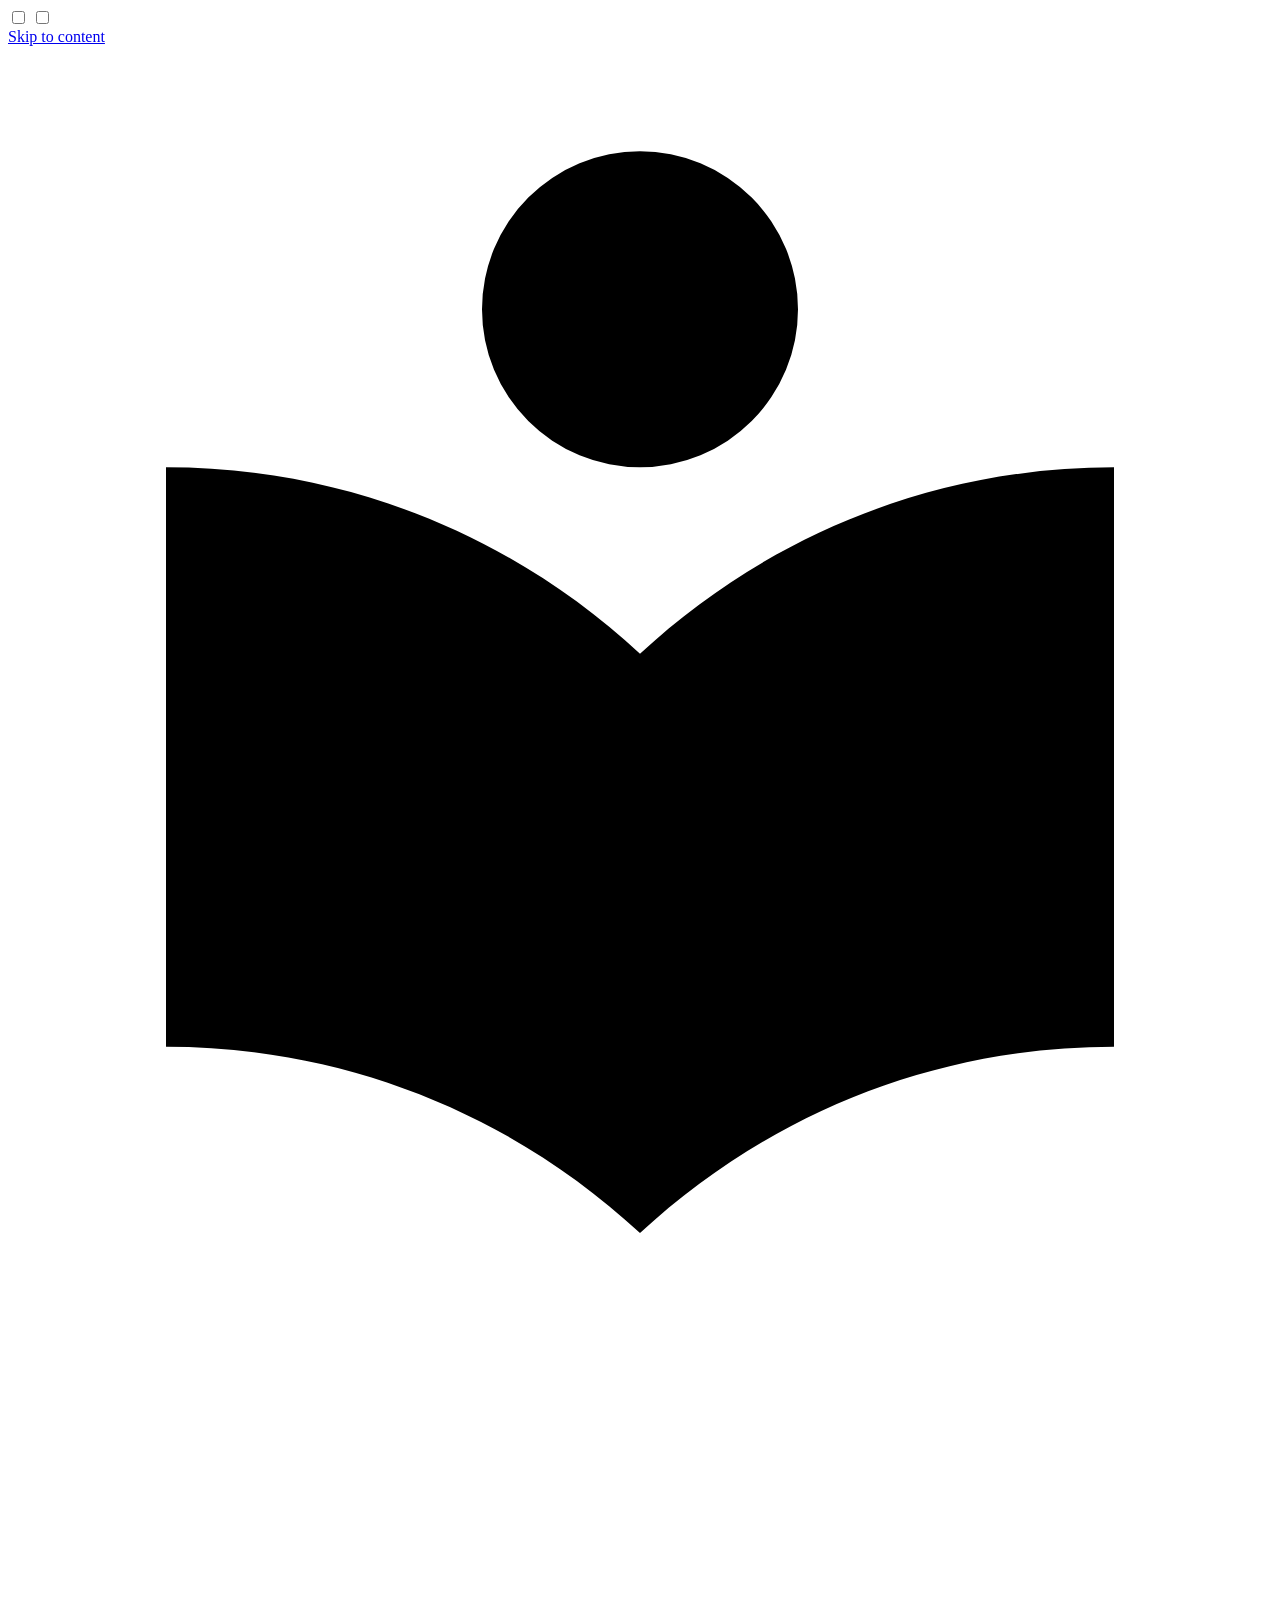
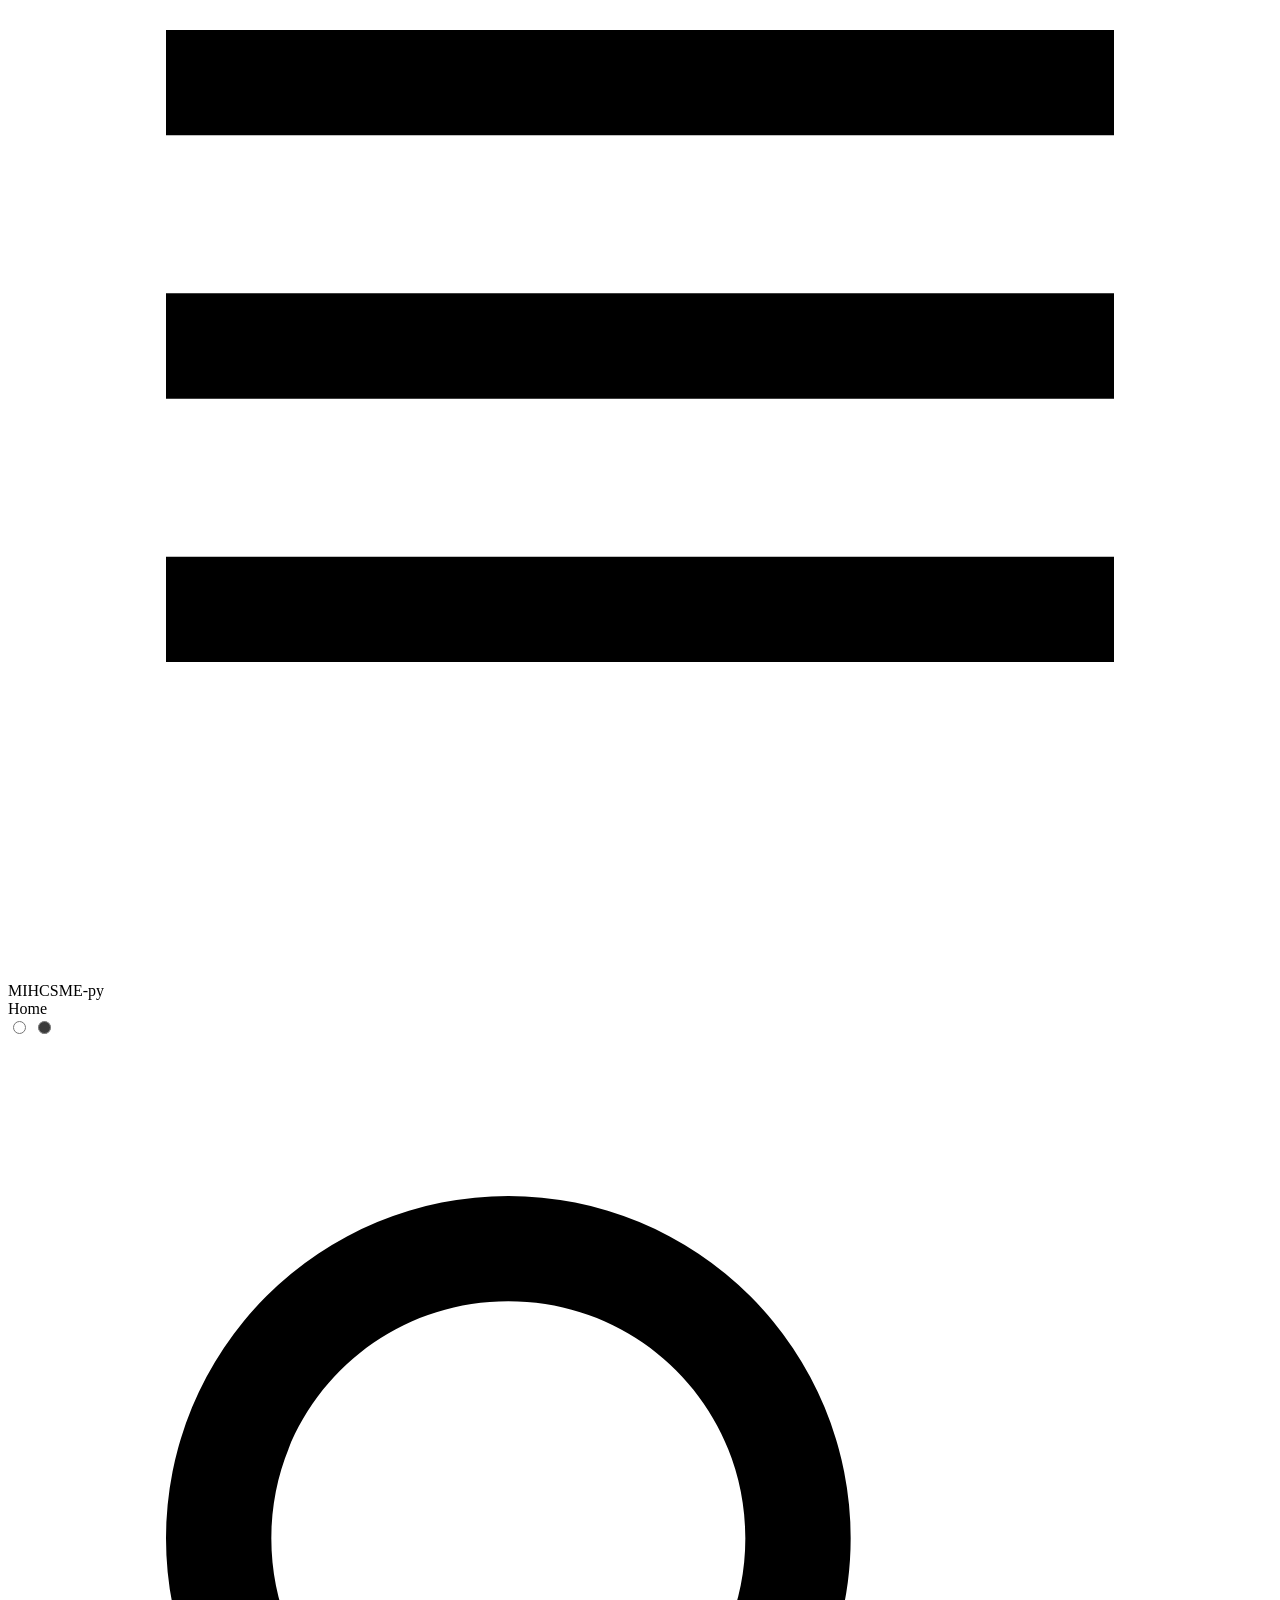
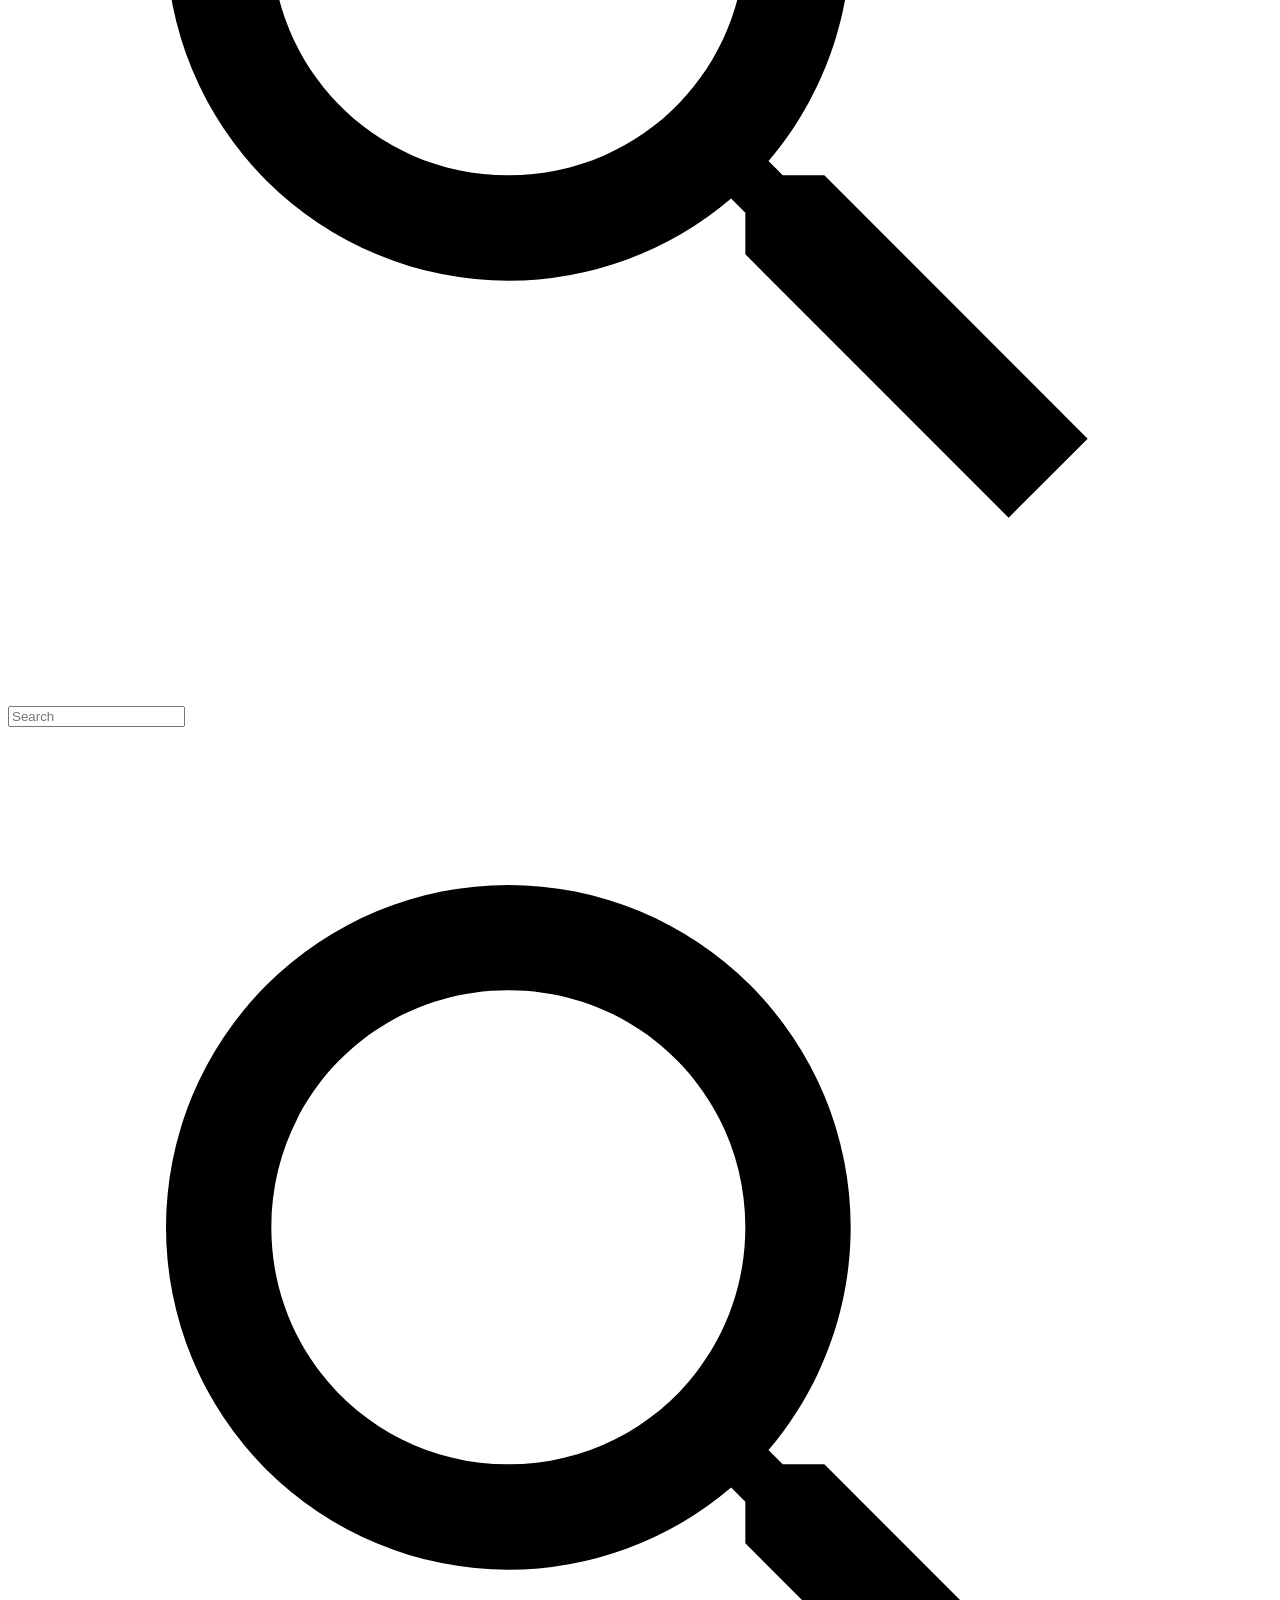
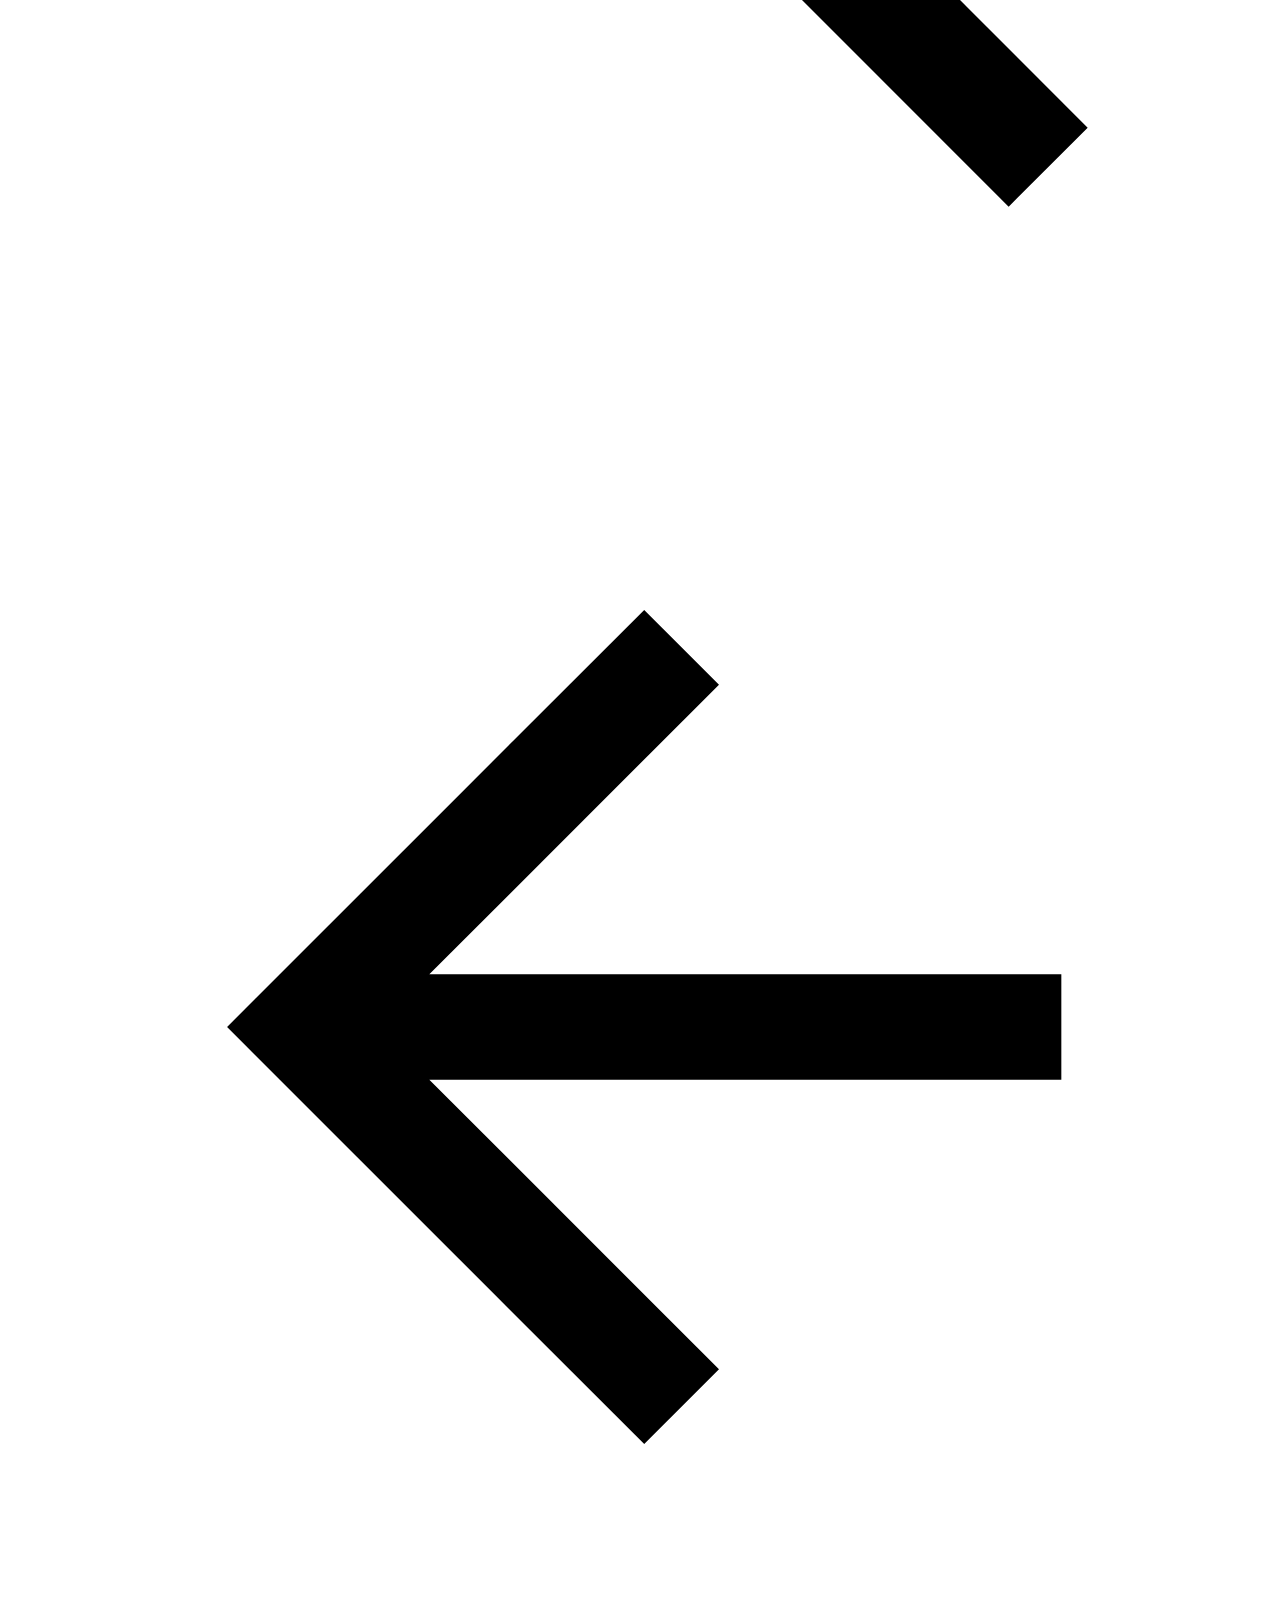
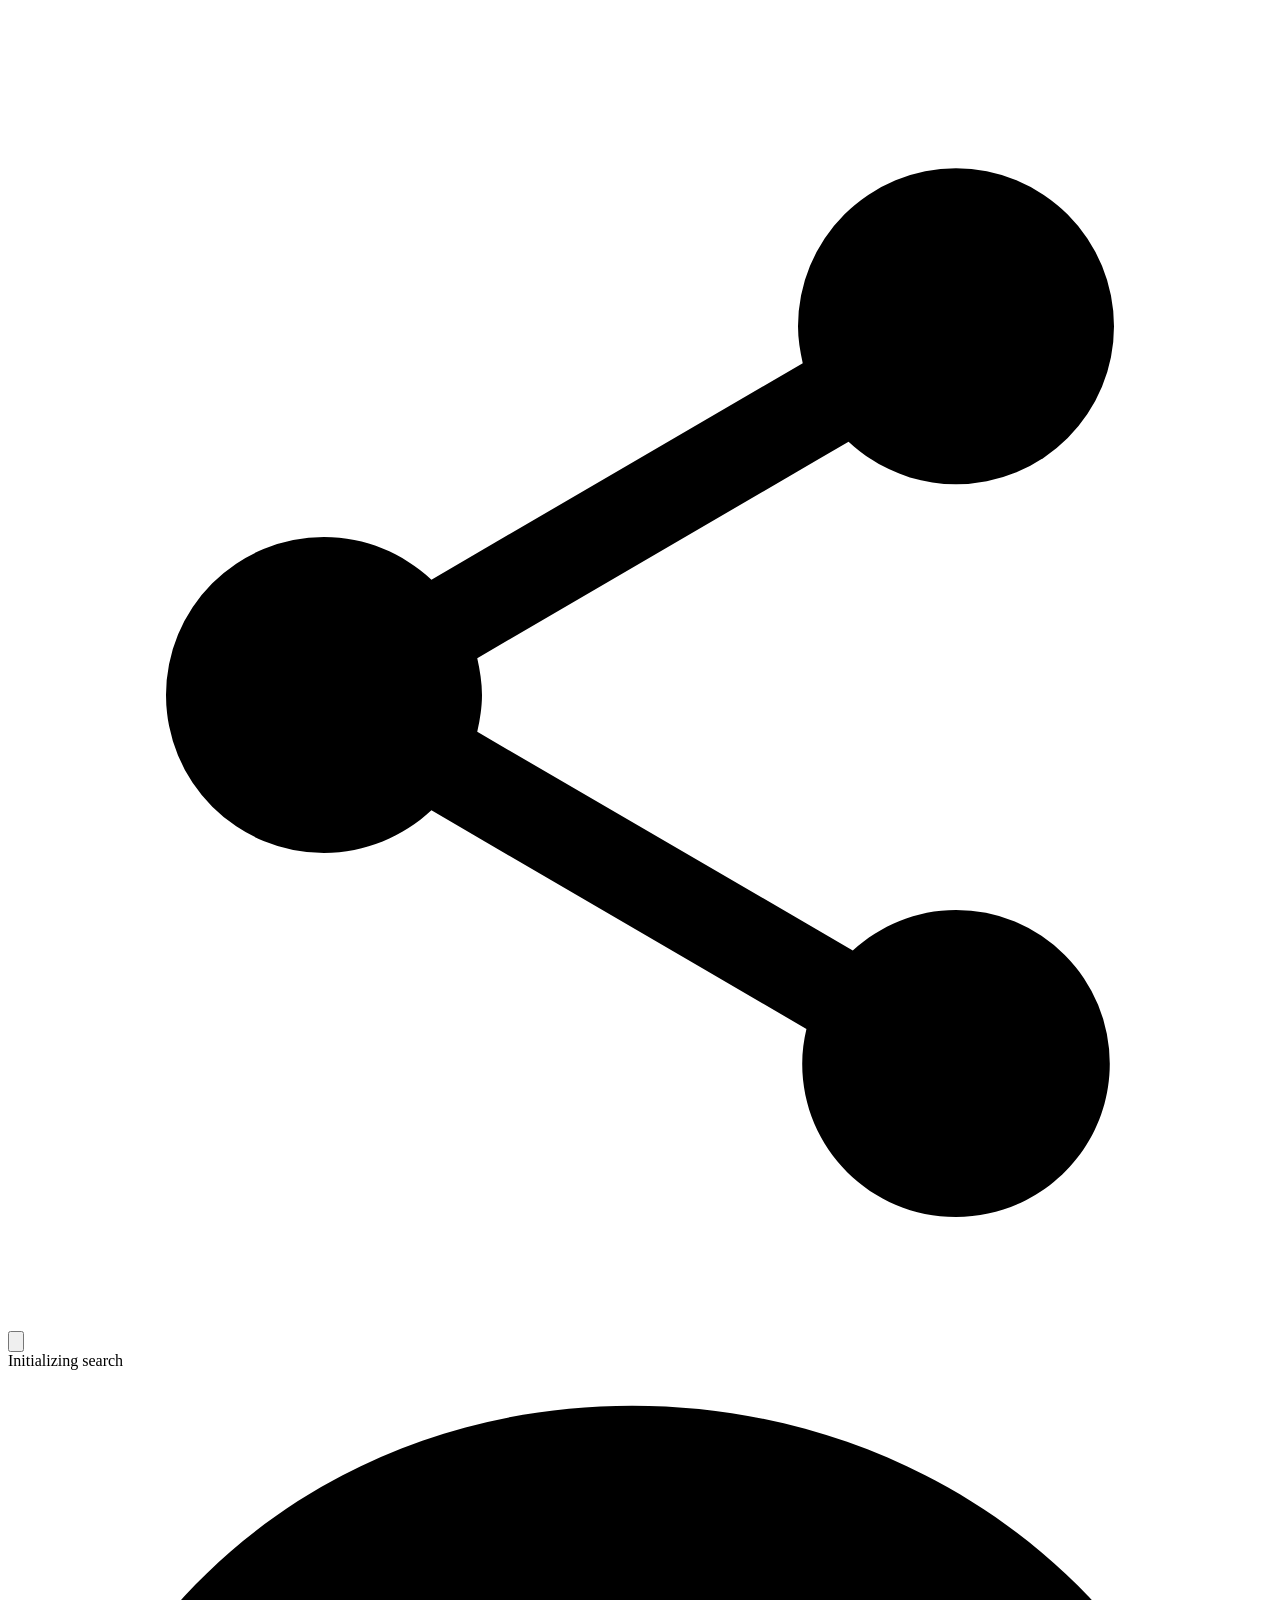
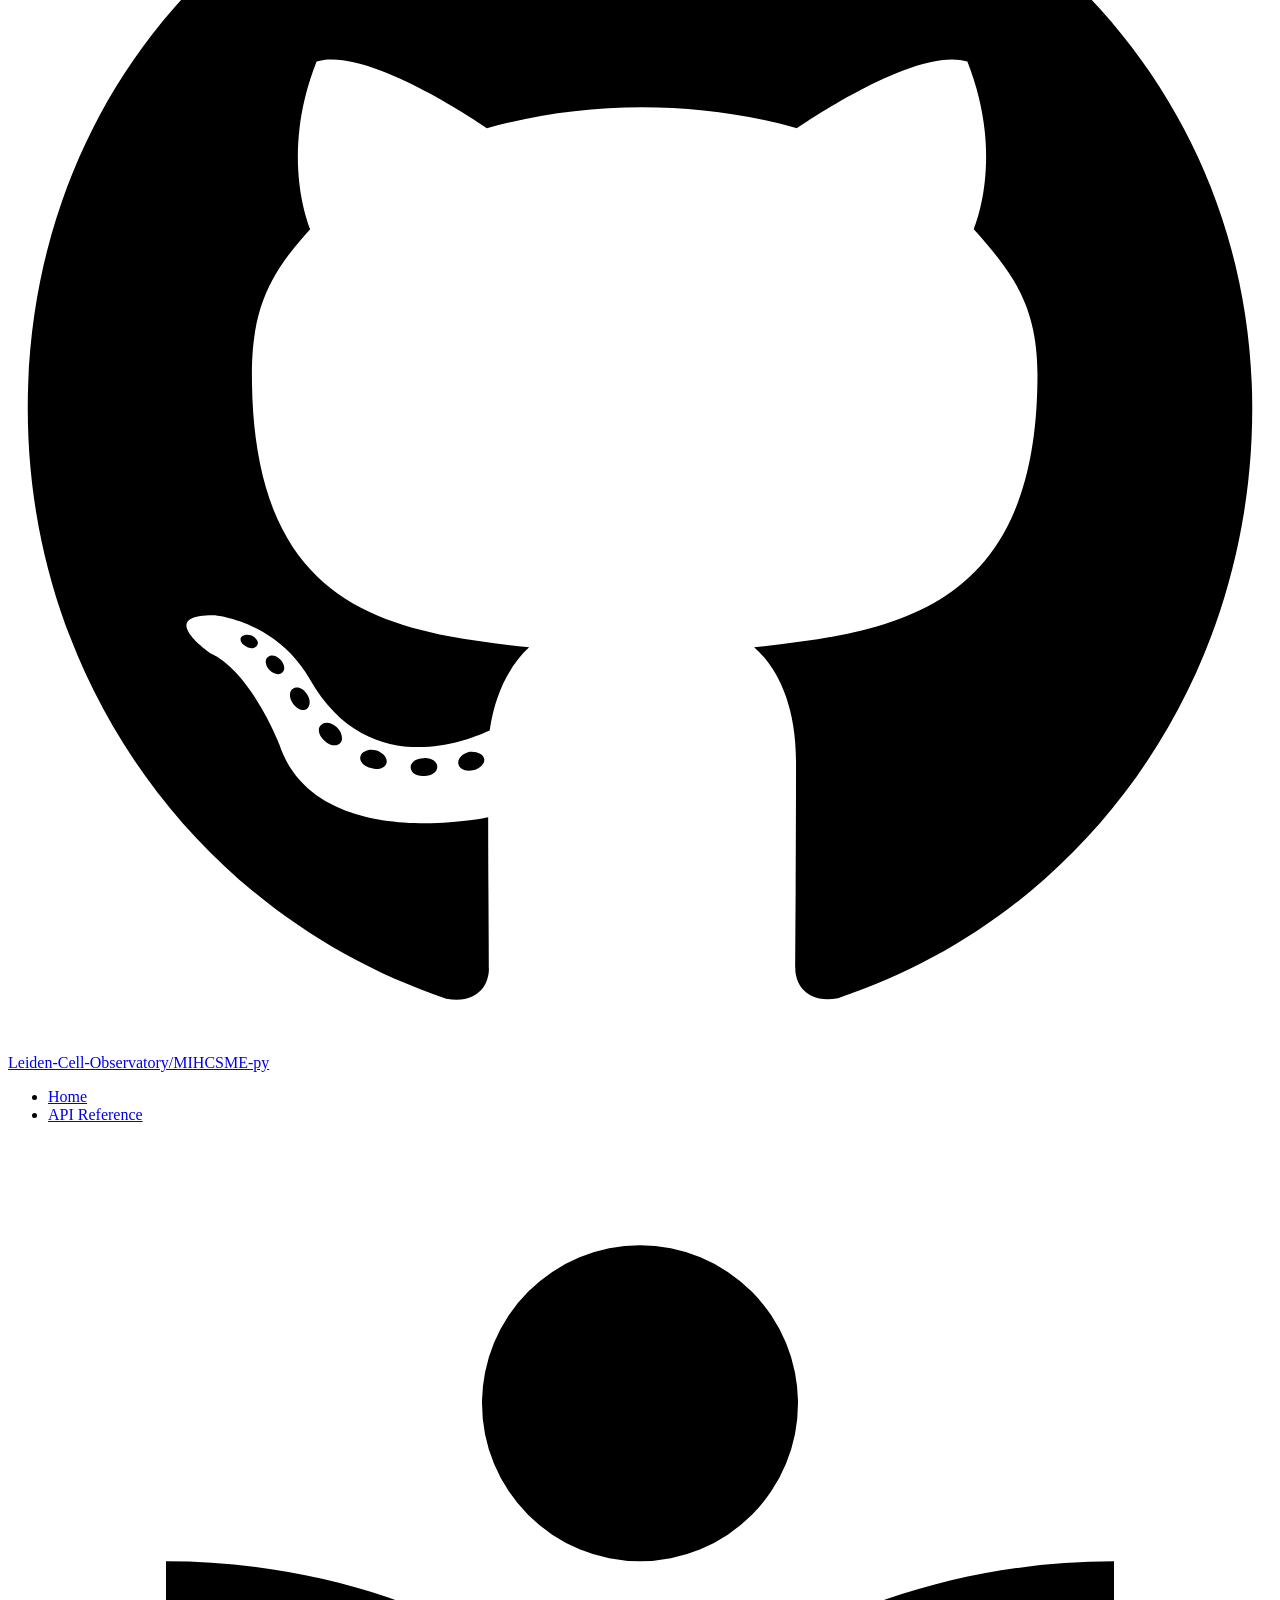
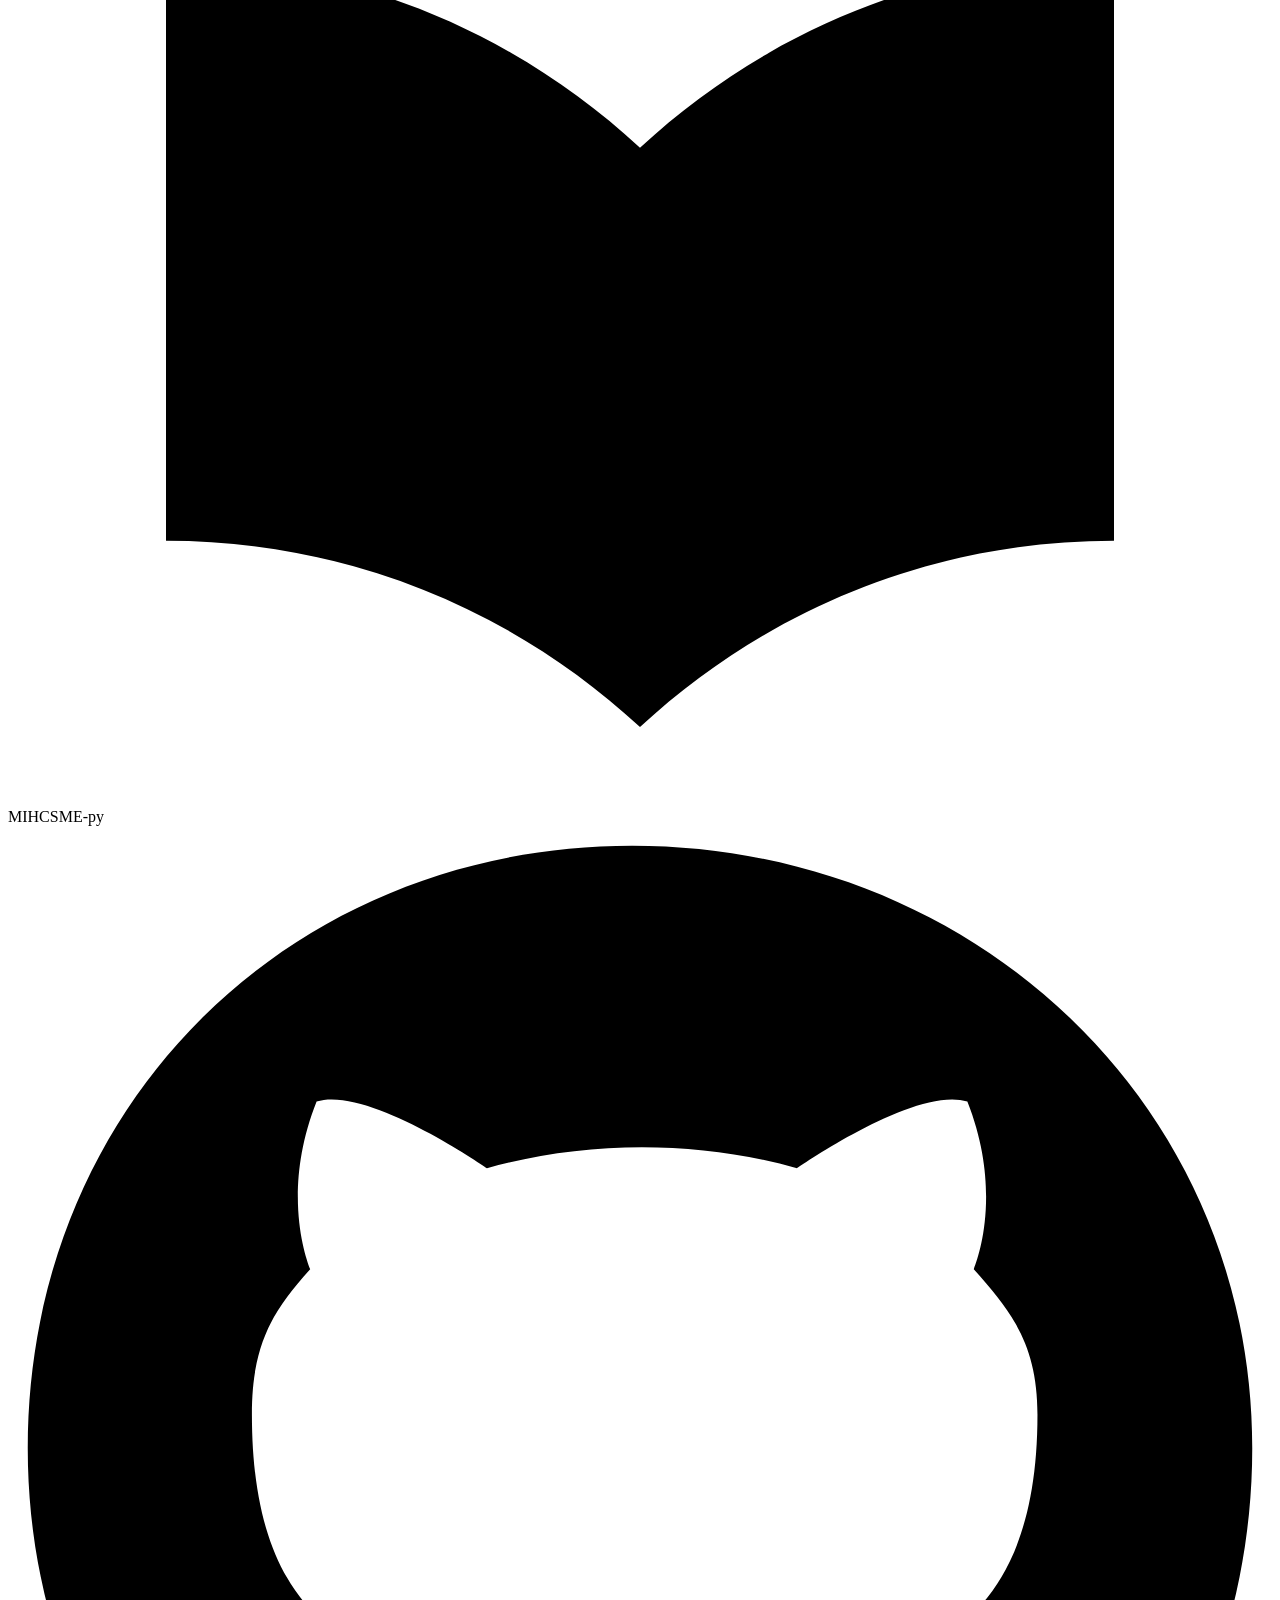
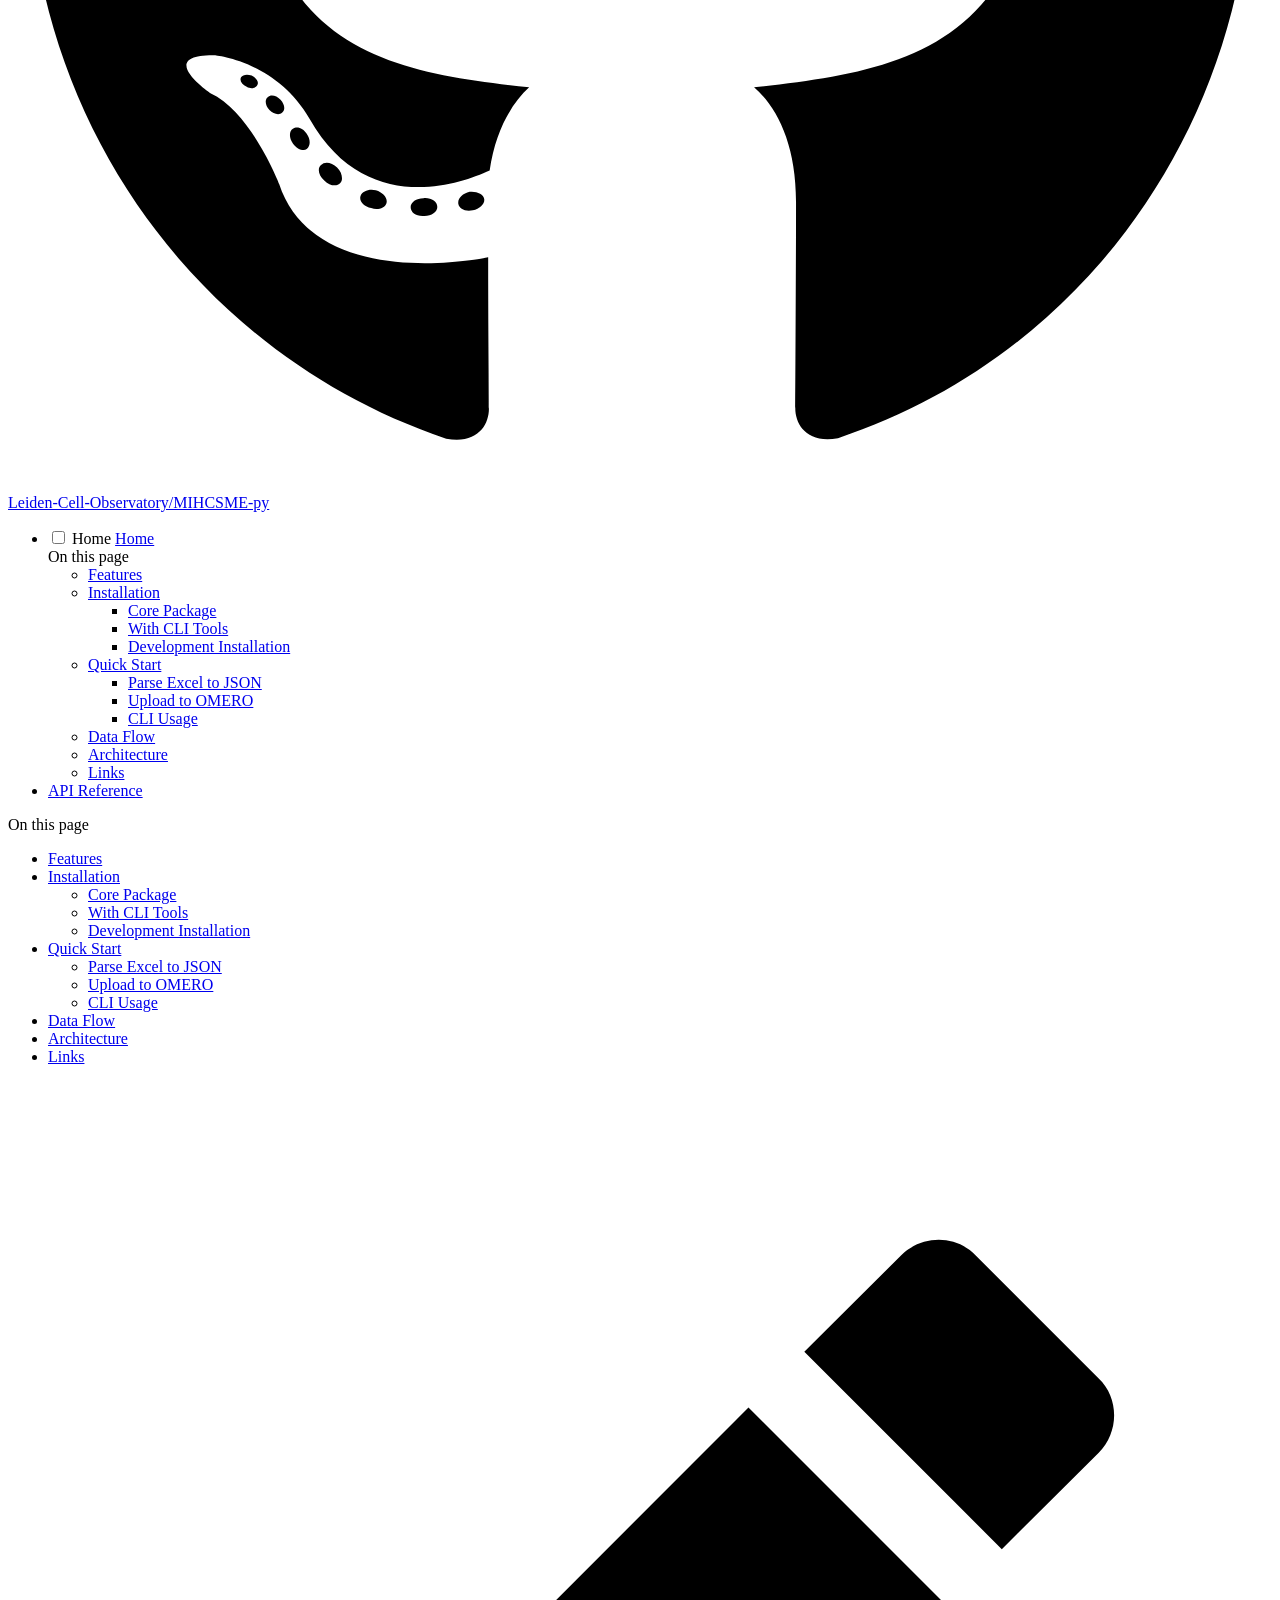
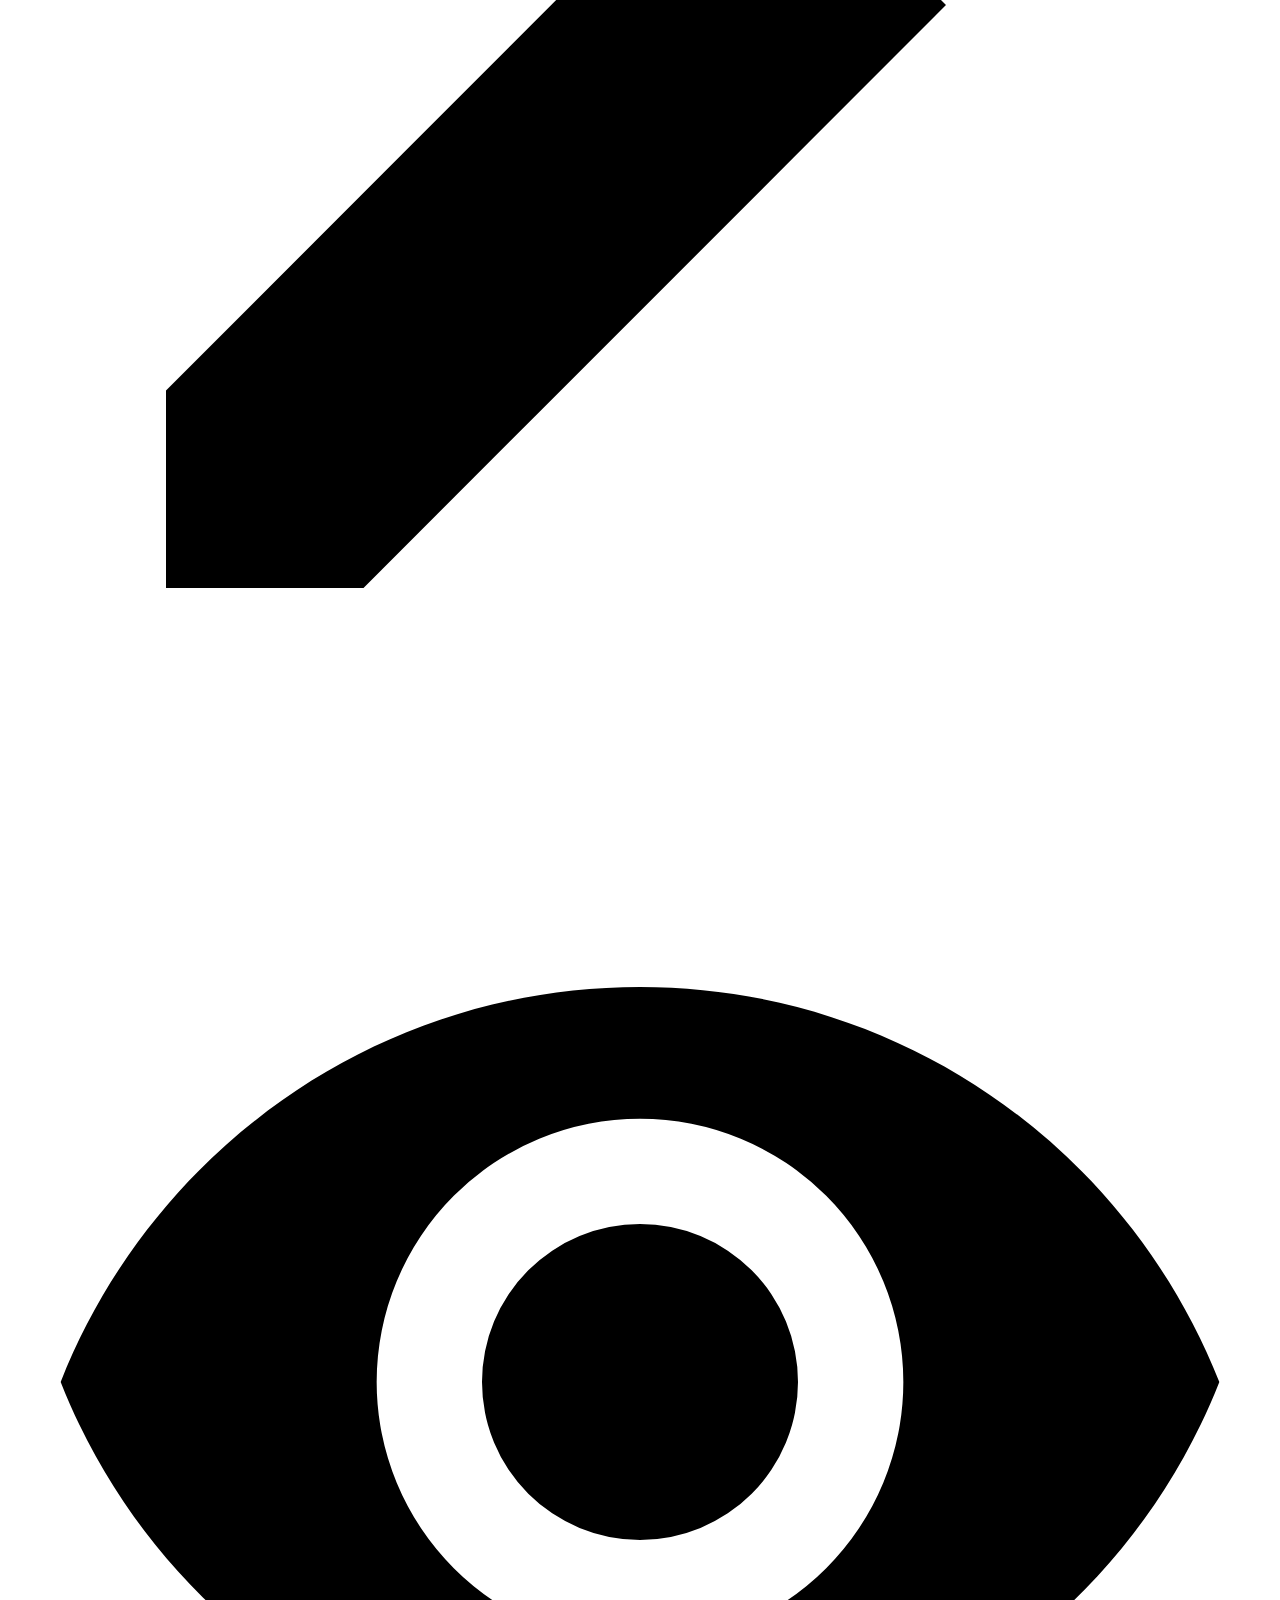
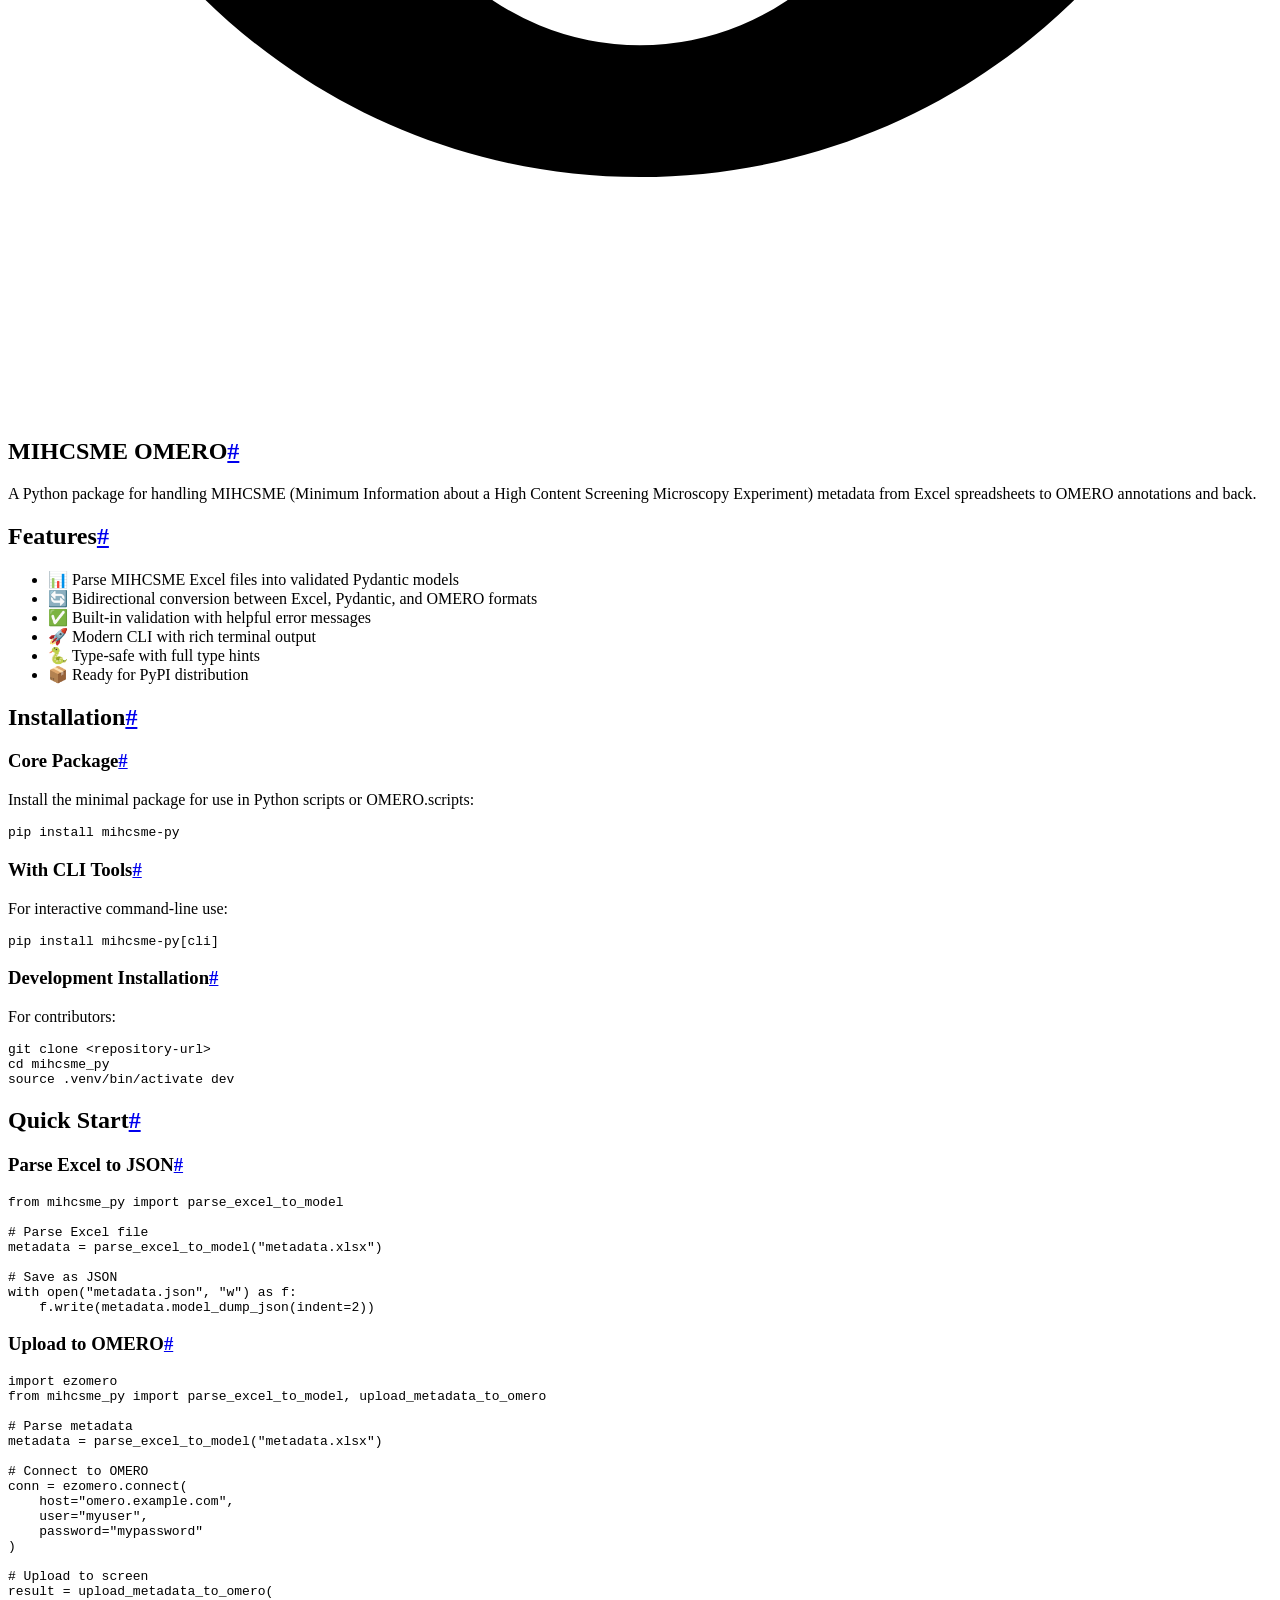
==== commit 81825fa9: "Deployed 05d289a with MkDocs version: 1.6.1" ====
--- a/index.html
+++ b/index.html
@@ -21,7 +21,7 @@
       
       
       <link rel="icon" href="assets/images/favicon.png">
-      <meta name="generator" content="mkdocs-1.6.1, mkdocs-material-9.7.0">
+      <meta name="generator" content="mkdocs-1.6.1, mkdocs-material-9.7.1">
     
     
       
@@ -29,7 +29,7 @@
       
     
     
-      <link rel="stylesheet" href="assets/stylesheets/main.618322db.min.css">
+      <link rel="stylesheet" href="assets/stylesheets/main.484c7ddc.min.css">
       
         
         <link rel="stylesheet" href="assets/stylesheets/palette.ab4e12ef.min.css">
@@ -760,7 +760,7 @@
 
 
 <h1 id="mihcsme-omero">MIHCSME OMERO<a class="headerlink" href="#mihcsme-omero" title="Permanent link">#</a></h1>
-<p>A modern Python package for converting MIHCSME (Minimum Information about a High Content Screening Microscopy Experiment) metadata from Excel spreadsheets to OMERO annotations.</p>
+<p>A Python package for handling MIHCSME (Minimum Information about a High Content Screening Microscopy Experiment) metadata from Excel spreadsheets to OMERO annotations and back.</p>
 <h2 id="features">Features<a class="headerlink" href="#features" title="Permanent link">#</a></h2>
 <ul>
 <li>📊 Parse MIHCSME Excel files into validated Pydantic models</li>
@@ -934,10 +934,10 @@
     
       
       
-      <script id="__config" type="application/json">{"annotate": null, "base": ".", "features": ["navigation.tabs", "navigation.tabs.sticky", "navigation.sections", "navigation.expand", "navigation.indexes", "navigation.top", "navigation.tracking", "toc.follow", "search.highlight", "search.share", "search.suggest", "content.code.copy", "content.code.annotate", "content.tabs.link", "content.tooltips", "content.action.edit", "content.action.view"], "search": "assets/javascripts/workers/search.7a47a382.min.js", "tags": null, "translations": {"clipboard.copied": "Copied to clipboard", "clipboard.copy": "Copy to clipboard", "search.result.more.one": "1 more on this page", "search.result.more.other": "# more on this page", "search.result.none": "No matching documents", "search.result.one": "1 matching document", "search.result.other": "# matching documents", "search.result.placeholder": "Type to start searching", "search.result.term.missing": "Missing", "select.version": "Select version"}, "version": null}</script>
-    
-    
-      <script src="assets/javascripts/bundle.e71a0d61.min.js"></script>
+      <script id="__config" type="application/json">{"annotate": null, "base": ".", "features": ["navigation.tabs", "navigation.tabs.sticky", "navigation.sections", "navigation.expand", "navigation.indexes", "navigation.top", "navigation.tracking", "toc.follow", "search.highlight", "search.share", "search.suggest", "content.code.copy", "content.code.annotate", "content.tabs.link", "content.tooltips", "content.action.edit", "content.action.view"], "search": "assets/javascripts/workers/search.2c215733.min.js", "tags": null, "translations": {"clipboard.copied": "Copied to clipboard", "clipboard.copy": "Copy to clipboard", "search.result.more.one": "1 more on this page", "search.result.more.other": "# more on this page", "search.result.none": "No matching documents", "search.result.one": "1 matching document", "search.result.other": "# matching documents", "search.result.placeholder": "Type to start searching", "search.result.term.missing": "Missing", "select.version": "Select version"}, "version": null}</script>
+    
+    
+      <script src="assets/javascripts/bundle.79ae519e.min.js"></script>
       
     
   </body>
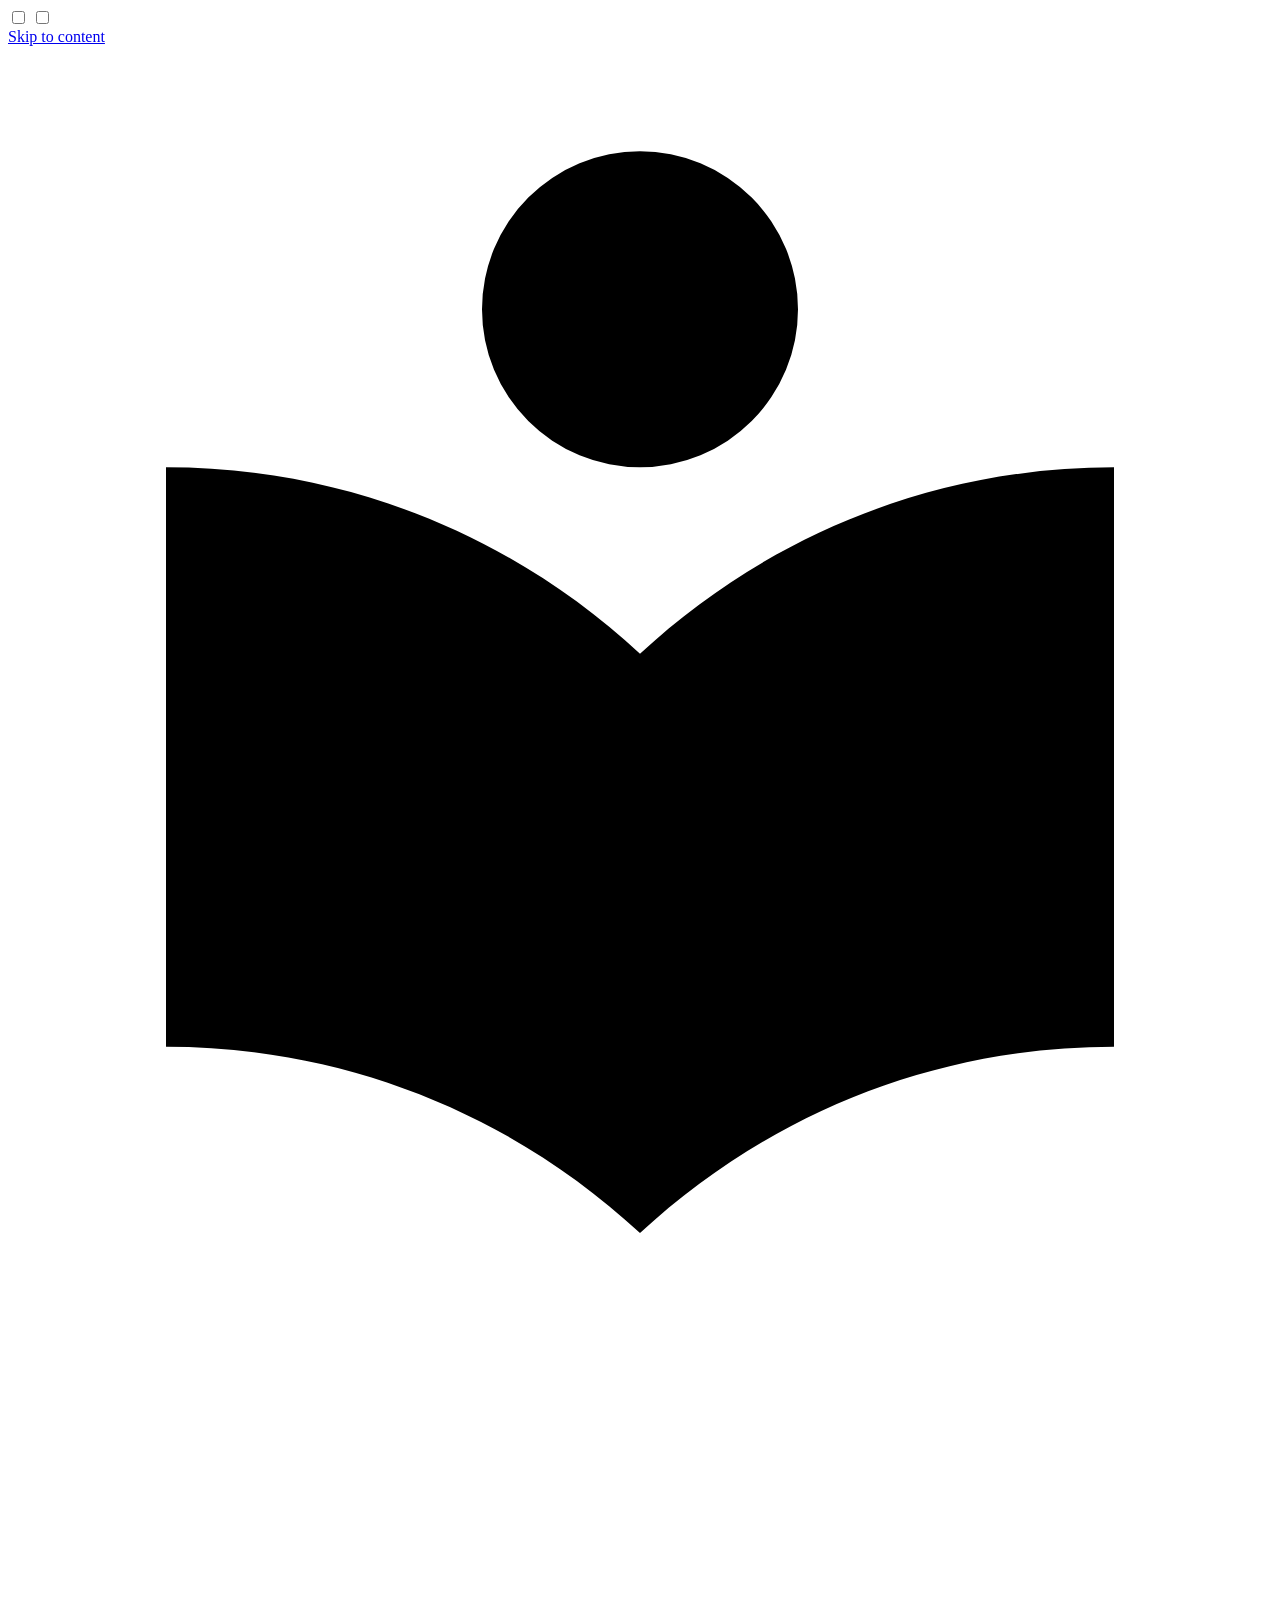
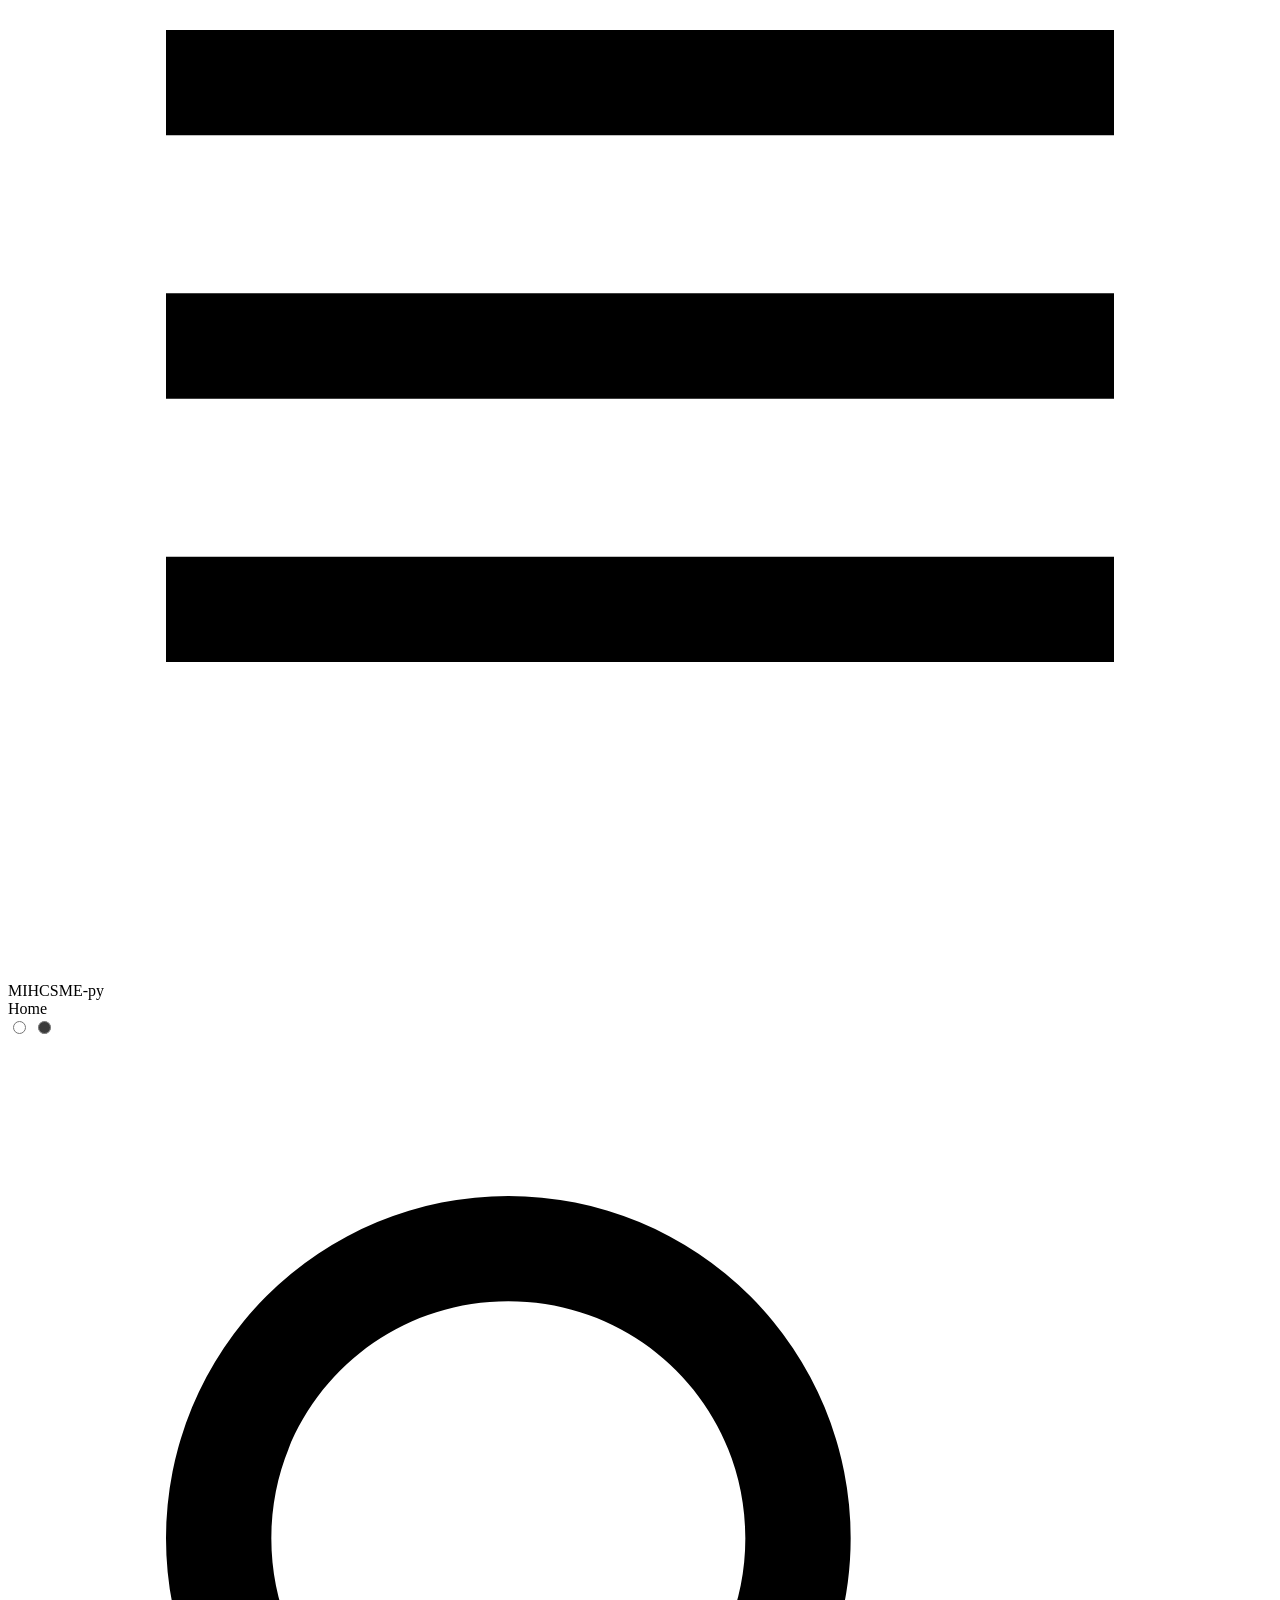
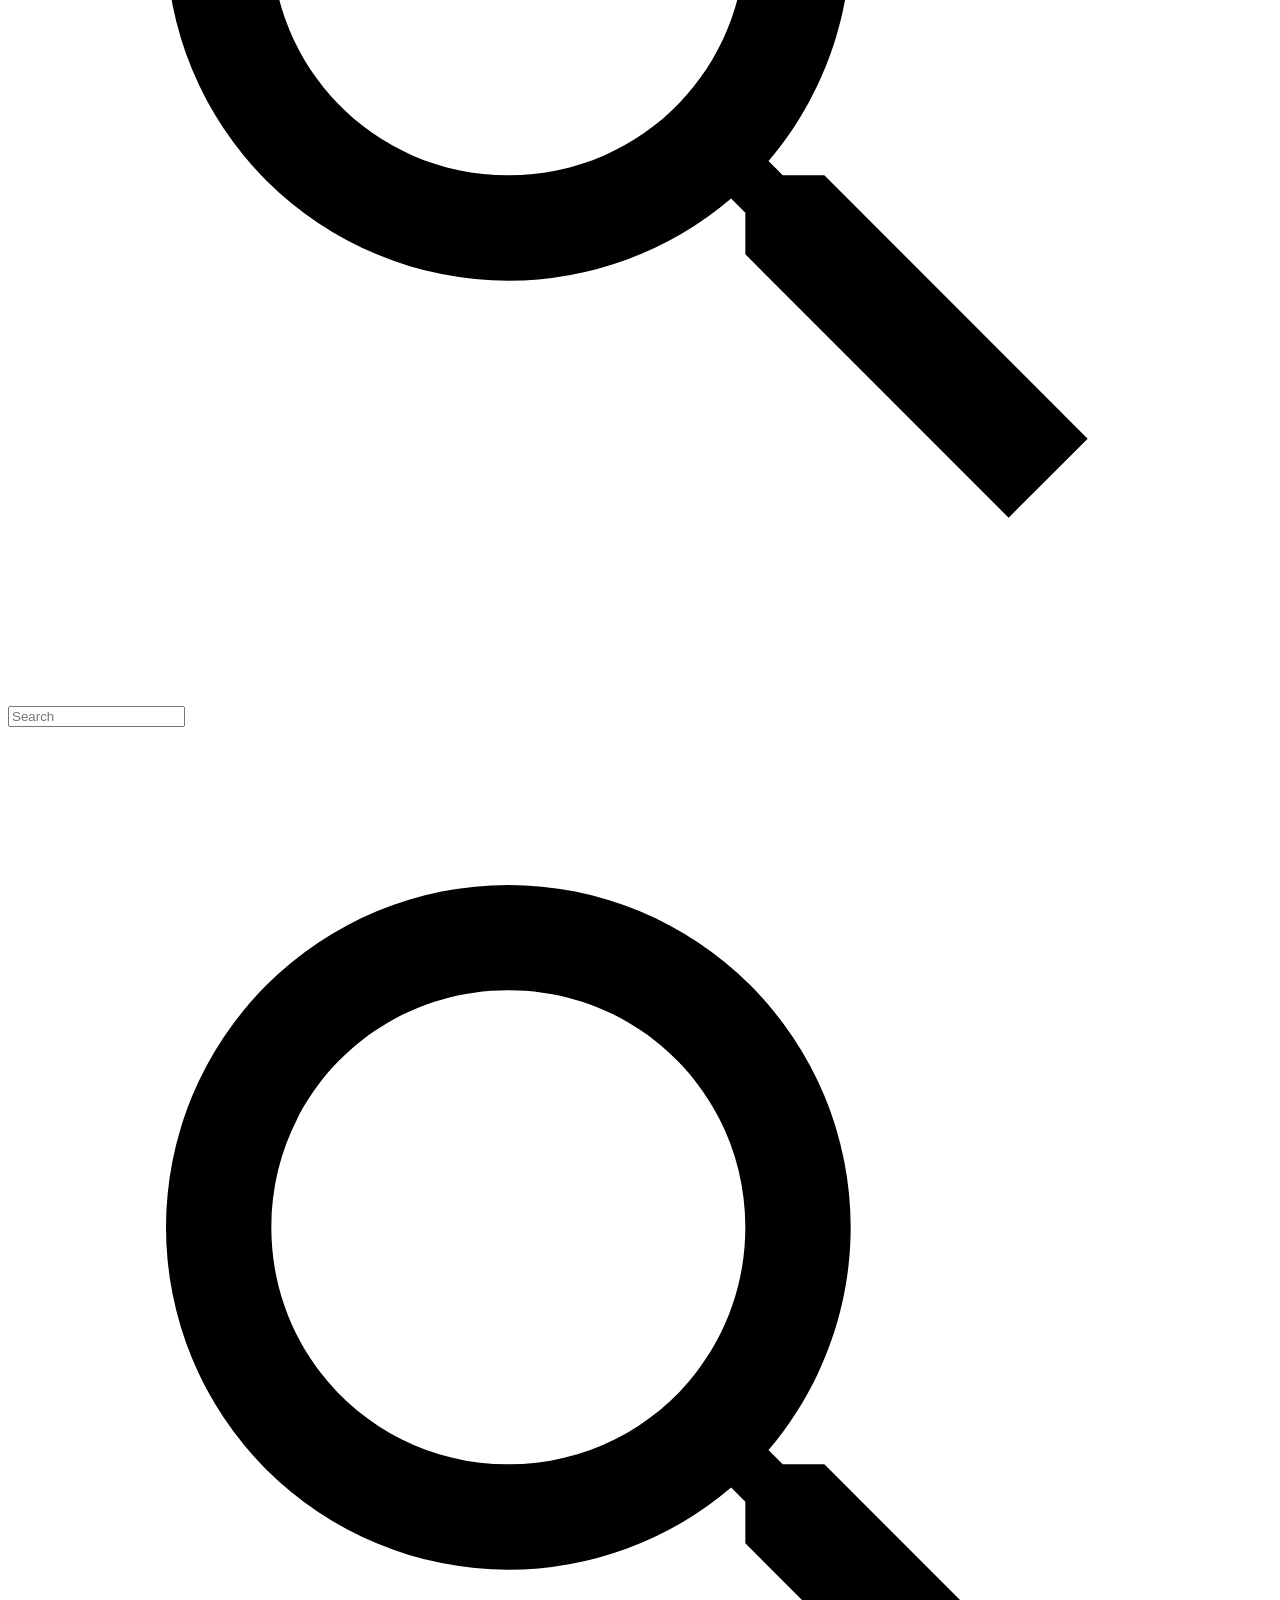
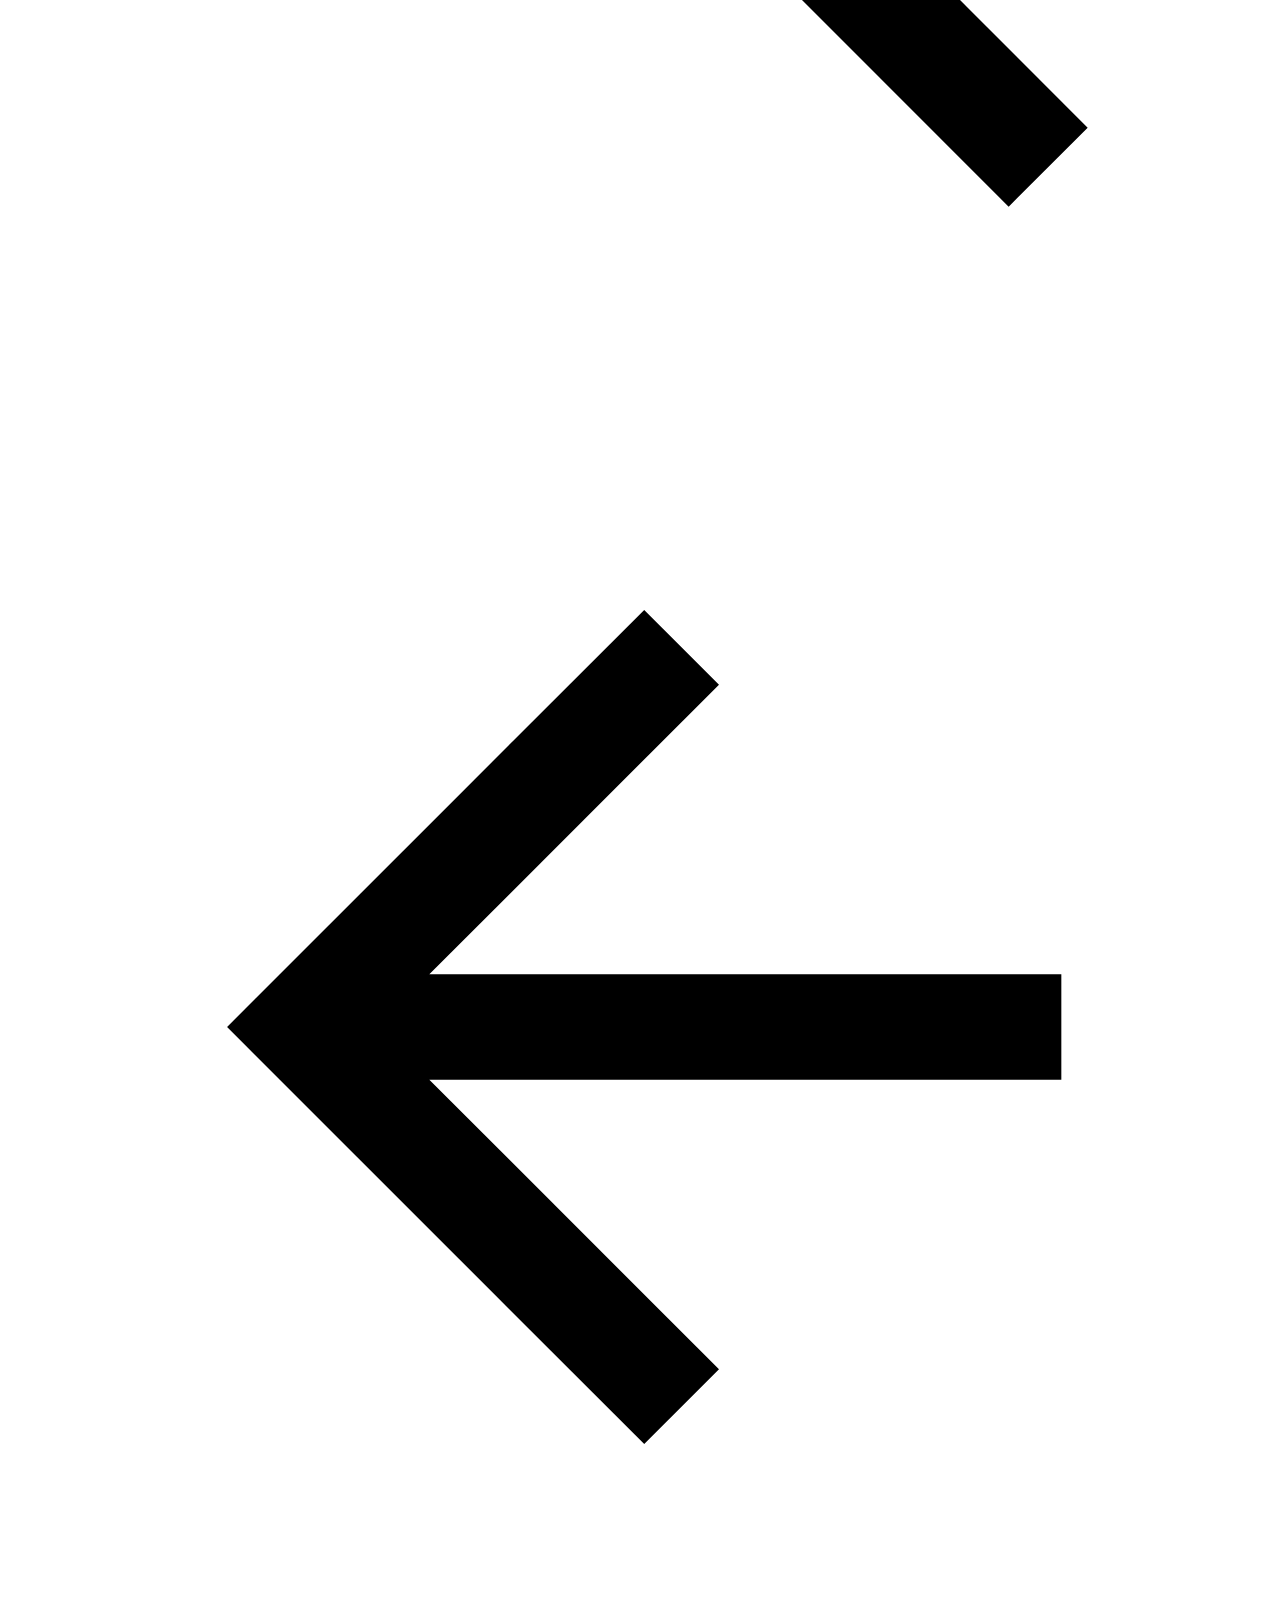
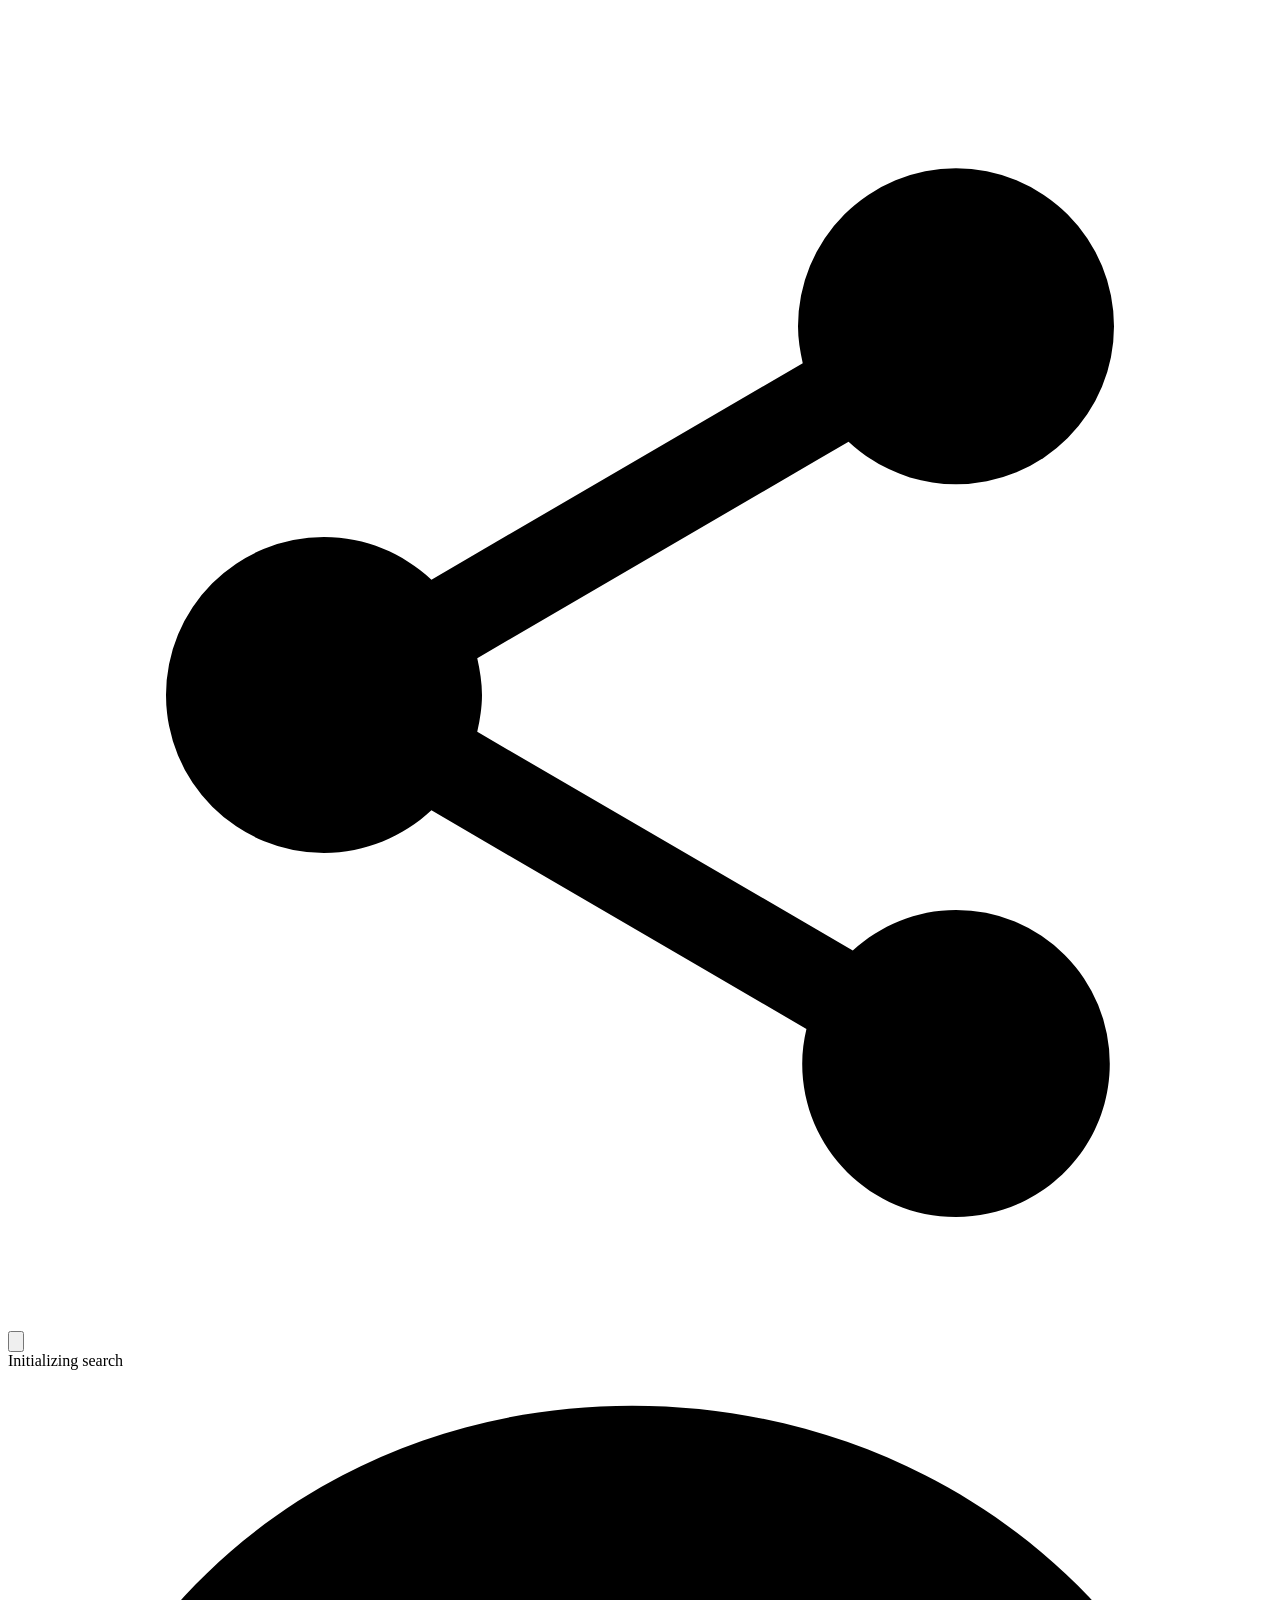
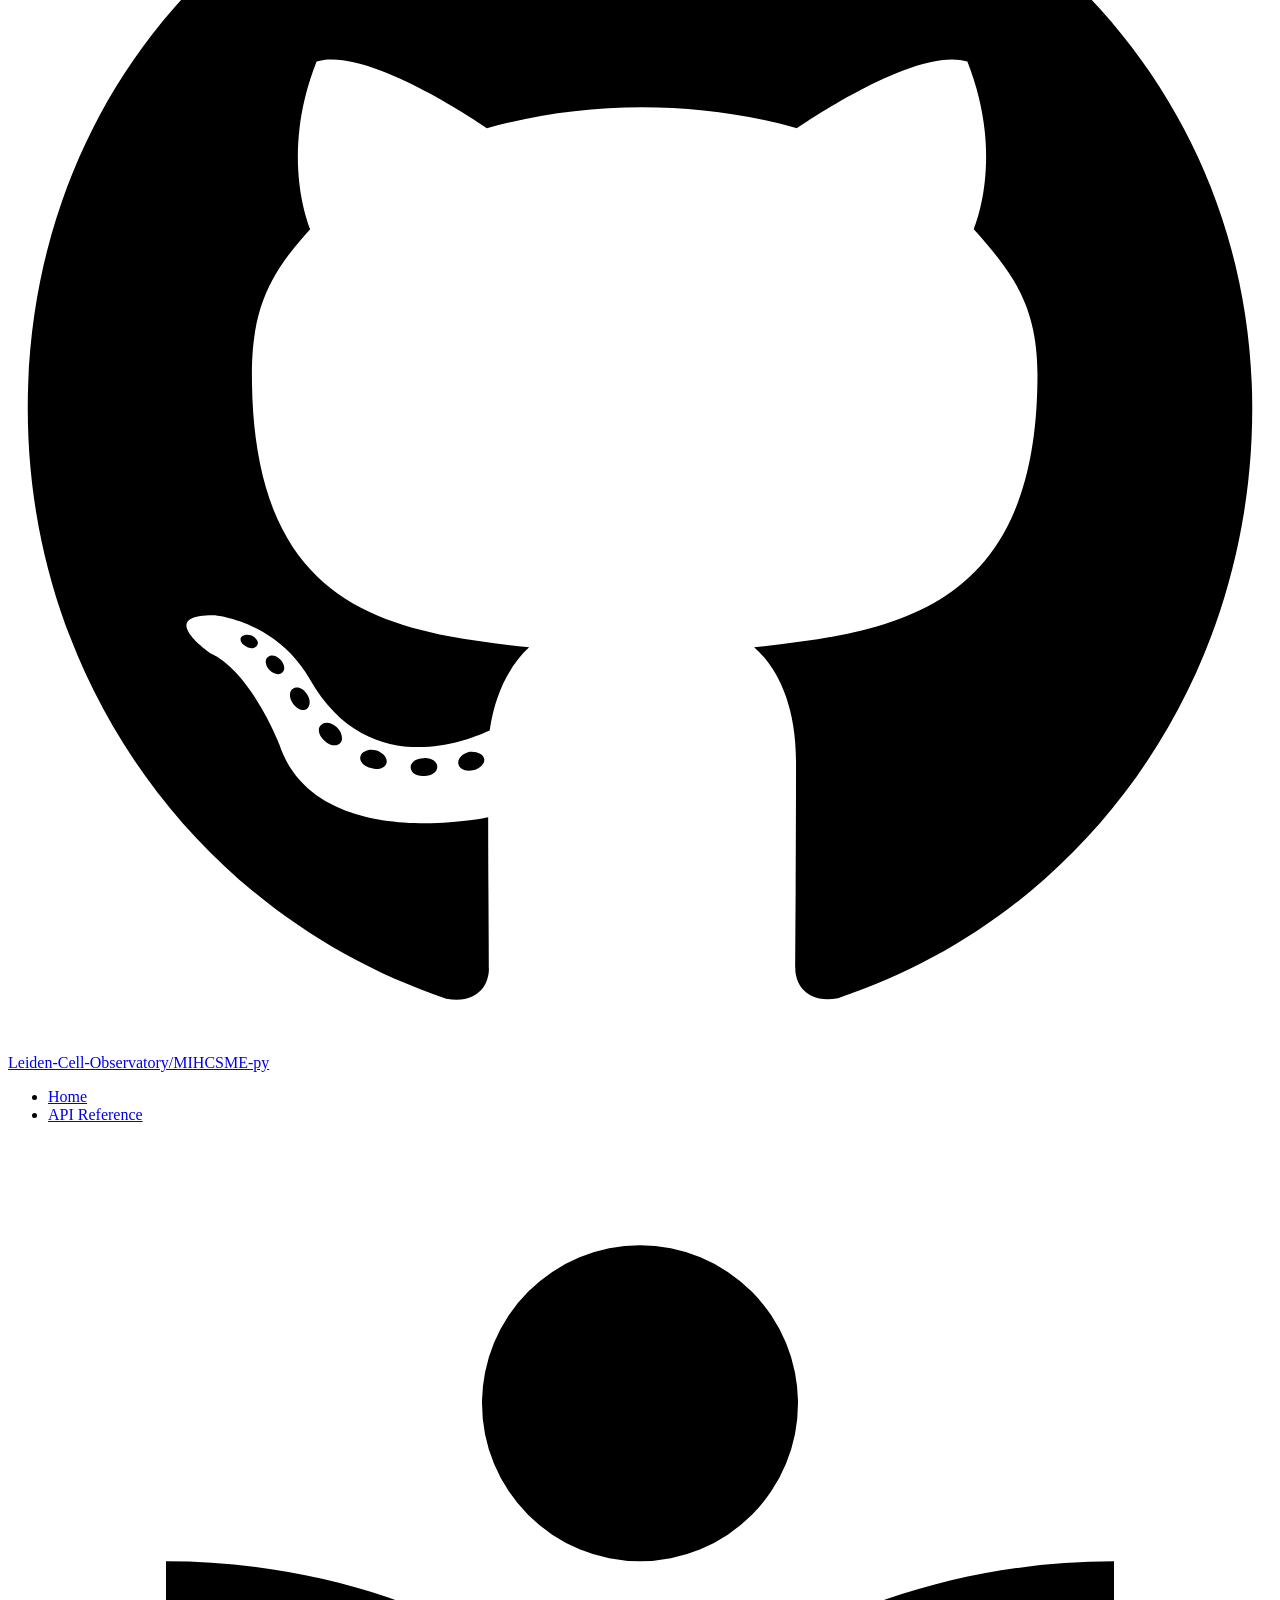
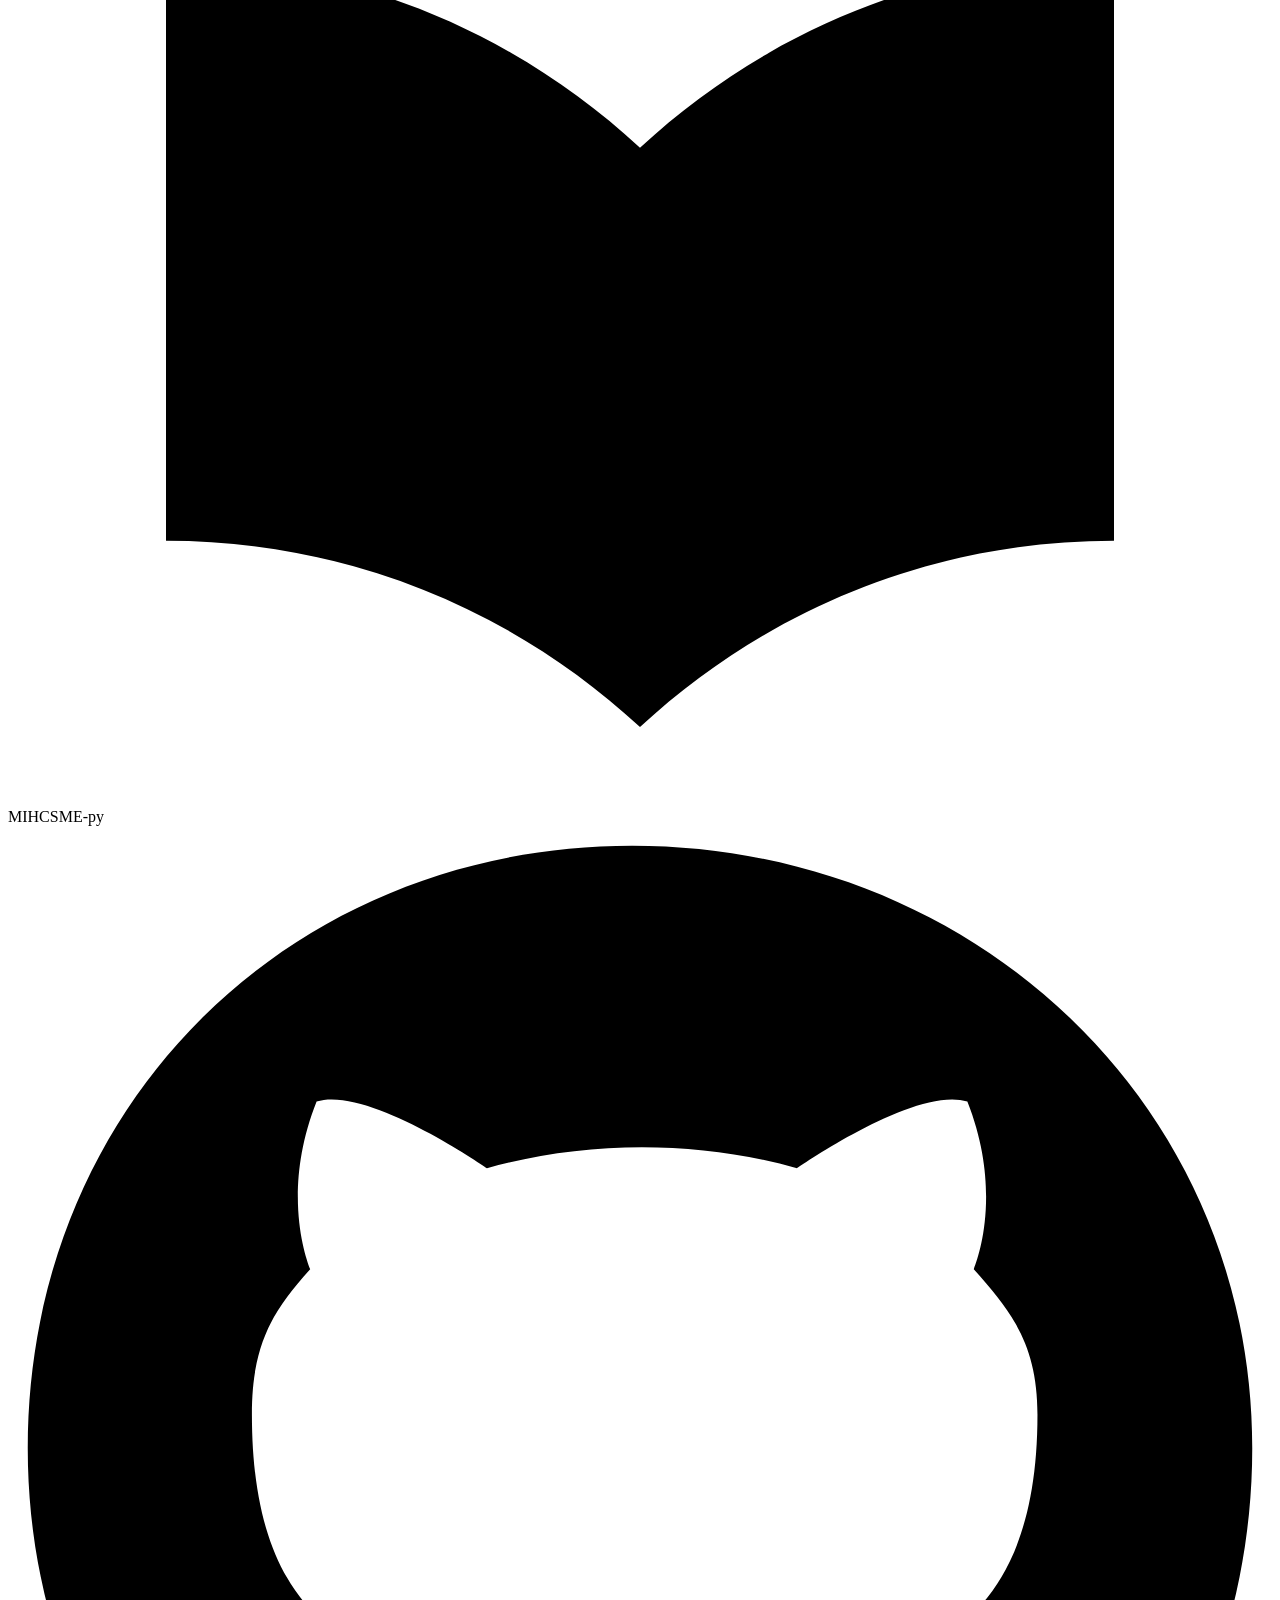
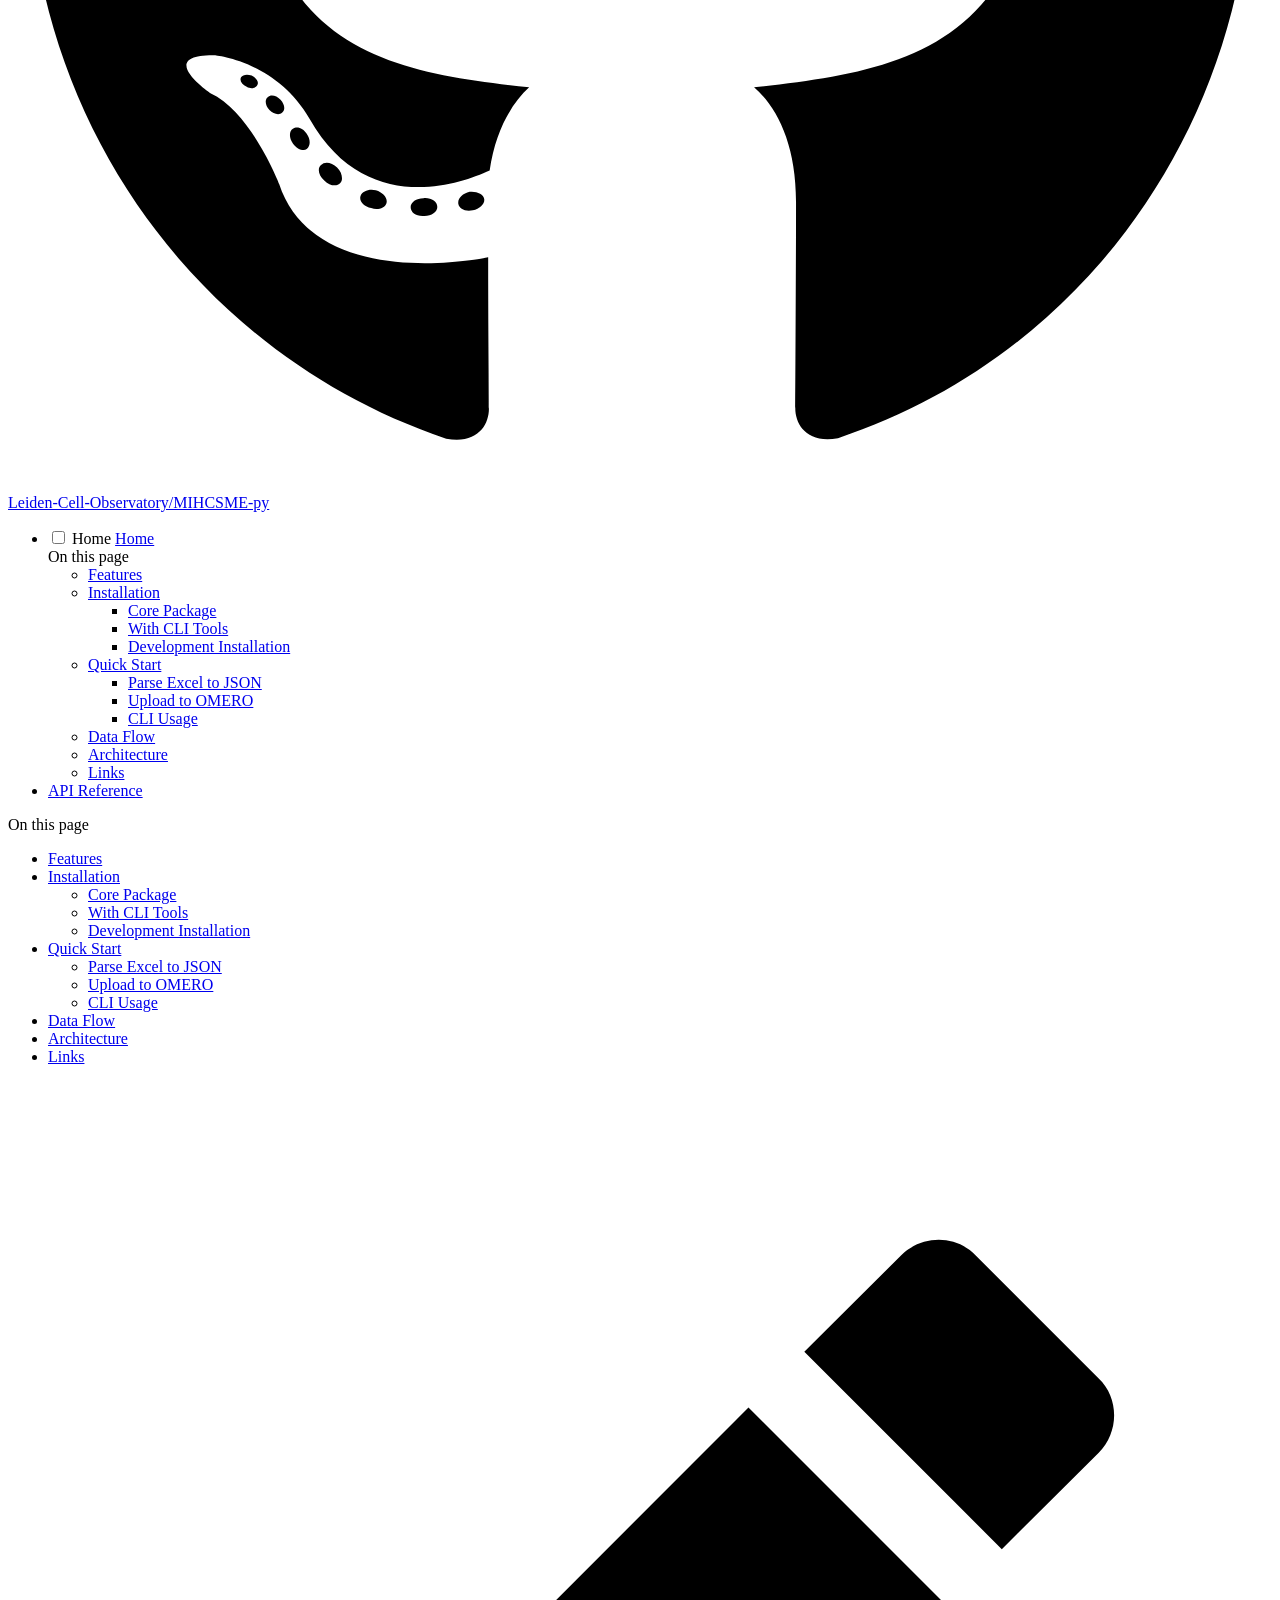
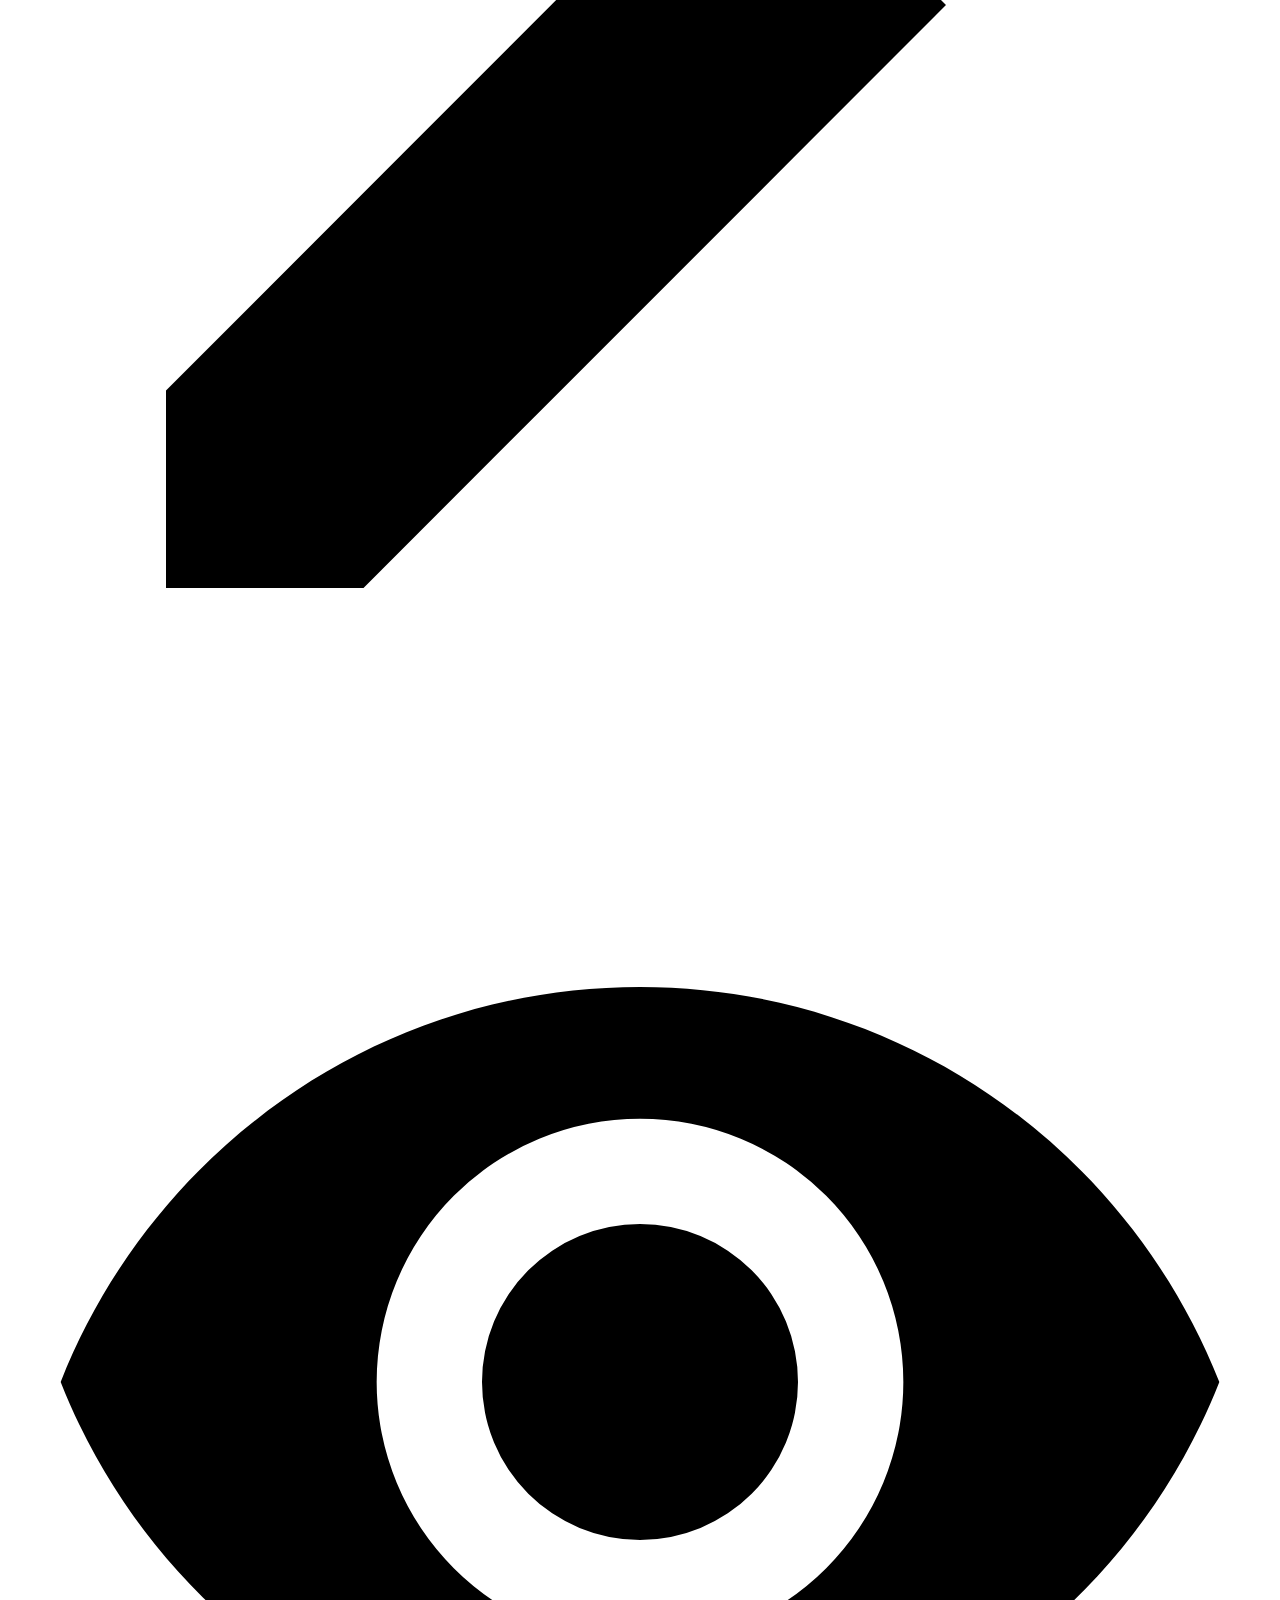
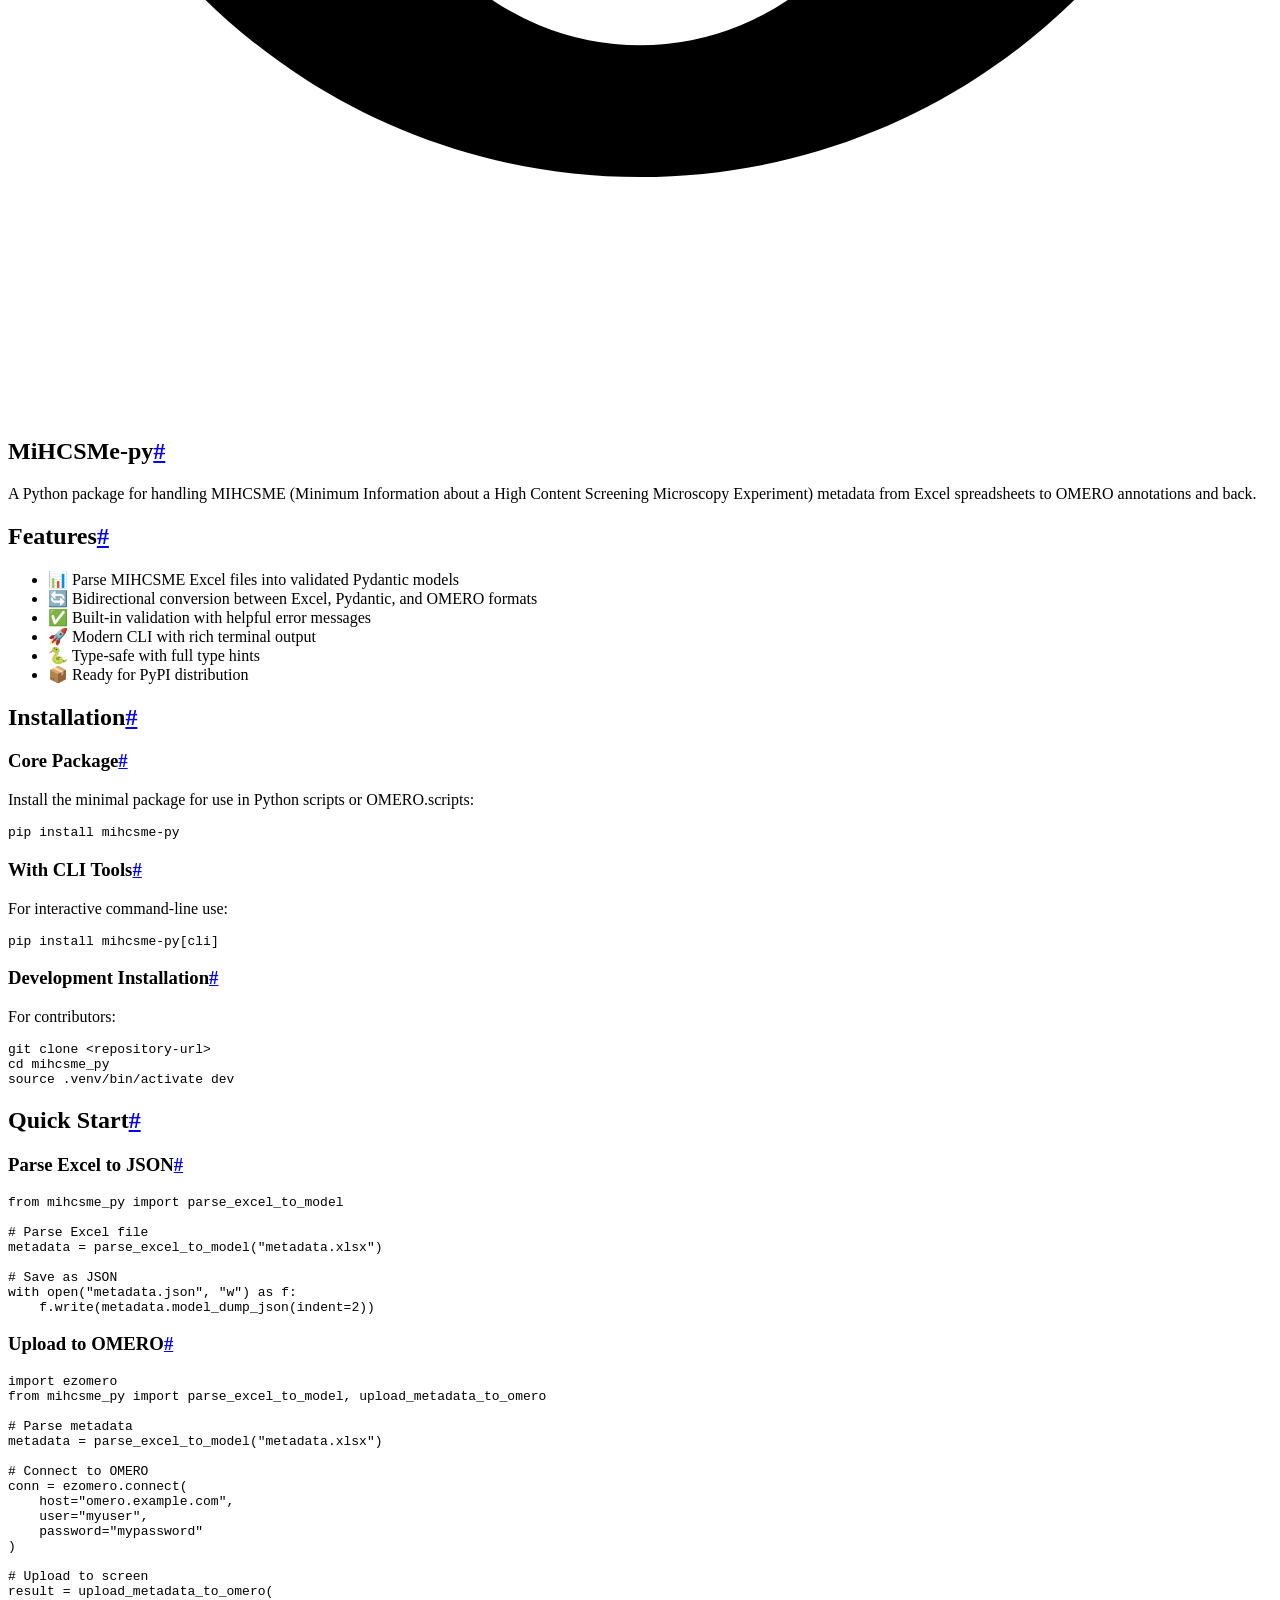
==== commit 27987714: "Deployed f3764bc with MkDocs version: 1.6.1" ====
--- a/index.html
+++ b/index.html
@@ -74,7 +74,7 @@
     <div data-md-component="skip">
       
         
-        <a href="#mihcsme-omero" class="md-skip">
+        <a href="#mihcsme-py" class="md-skip">
           Skip to content
         </a>
       
@@ -759,7 +759,7 @@
   
 
 
-<h1 id="mihcsme-omero">MIHCSME OMERO<a class="headerlink" href="#mihcsme-omero" title="Permanent link">#</a></h1>
+<h1 id="mihcsme-py">MiHCSMe-py<a class="headerlink" href="#mihcsme-py" title="Permanent link">#</a></h1>
 <p>A Python package for handling MIHCSME (Minimum Information about a High Content Screening Microscopy Experiment) metadata from Excel spreadsheets to OMERO annotations and back.</p>
 <h2 id="features">Features<a class="headerlink" href="#features" title="Permanent link">#</a></h2>
 <ul>
@@ -833,6 +833,9 @@
 </span><span id="__span-5-9"><a id="__codelineno-5-9" name="__codelineno-5-9" href="#__codelineno-5-9"></a>
 </span><span id="__span-5-10"><a id="__codelineno-5-10" name="__codelineno-5-10" href="#__codelineno-5-10"></a><span class="c1"># Convert JSON to Excel</span>
 </span><span id="__span-5-11"><a id="__codelineno-5-11" name="__codelineno-5-11" href="#__codelineno-5-11"></a>mihcsme<span class="w"> </span>to-excel<span class="w"> </span>metadata.json<span class="w"> </span>--output<span class="w"> </span>metadata.xlsx
+</span><span id="__span-5-12"><a id="__codelineno-5-12" name="__codelineno-5-12" href="#__codelineno-5-12"></a>
+</span><span id="__span-5-13"><a id="__codelineno-5-13" name="__codelineno-5-13" href="#__codelineno-5-13"></a><span class="c1"># Export into the full MIHCSME template (all fields, descriptions, dropdowns)</span>
+</span><span id="__span-5-14"><a id="__codelineno-5-14" name="__codelineno-5-14" href="#__codelineno-5-14"></a>mihcsme<span class="w"> </span>to-excel<span class="w"> </span>metadata.json<span class="w"> </span>--template<span class="w"> </span>--output<span class="w"> </span>metadata.xlsx
 </span></code></pre></div>
 <h2 id="data-flow">Data Flow<a class="headerlink" href="#data-flow" title="Permanent link">#</a></h2>
 <div class="language-text highlight"><pre><span></span><code><span id="__span-6-1"><a id="__codelineno-6-1" name="__codelineno-6-1" href="#__codelineno-6-1"></a>Excel (.xlsx) ←→ Pydantic Model ←→ JSON (.json)
